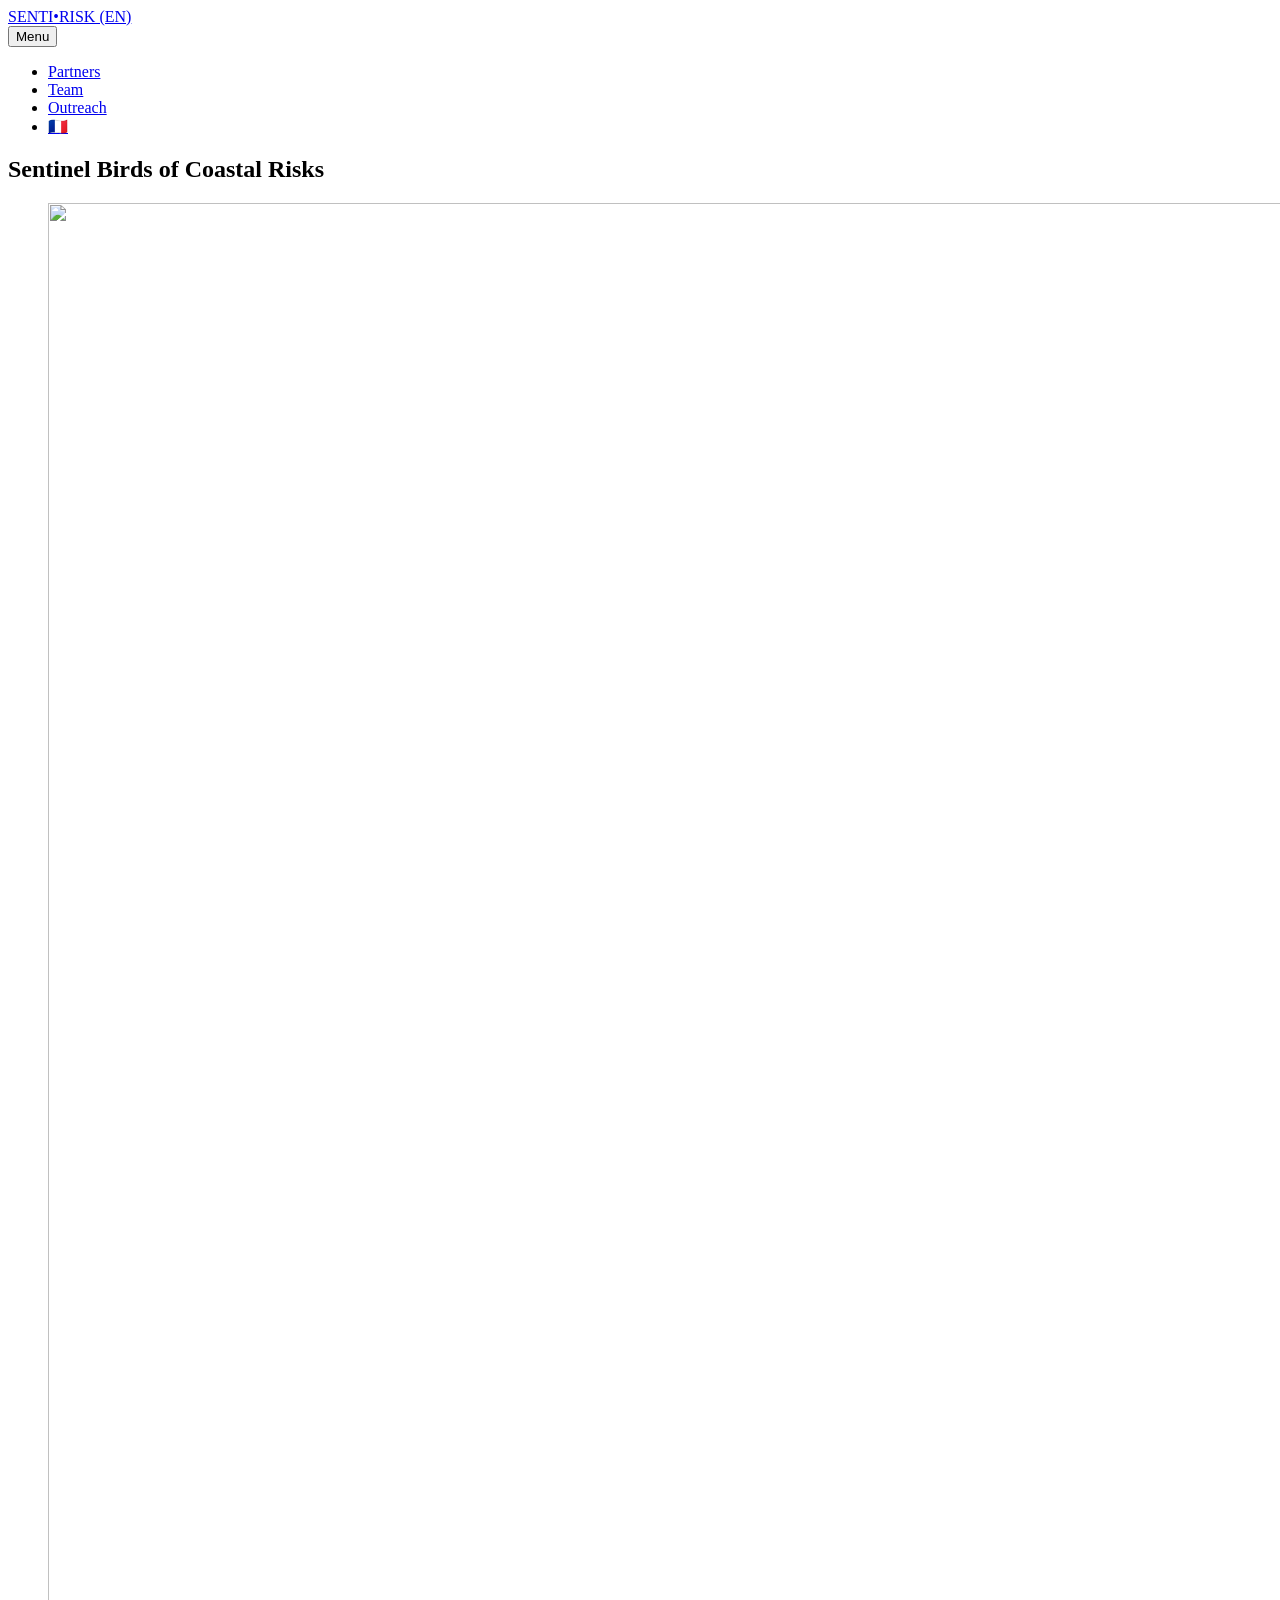
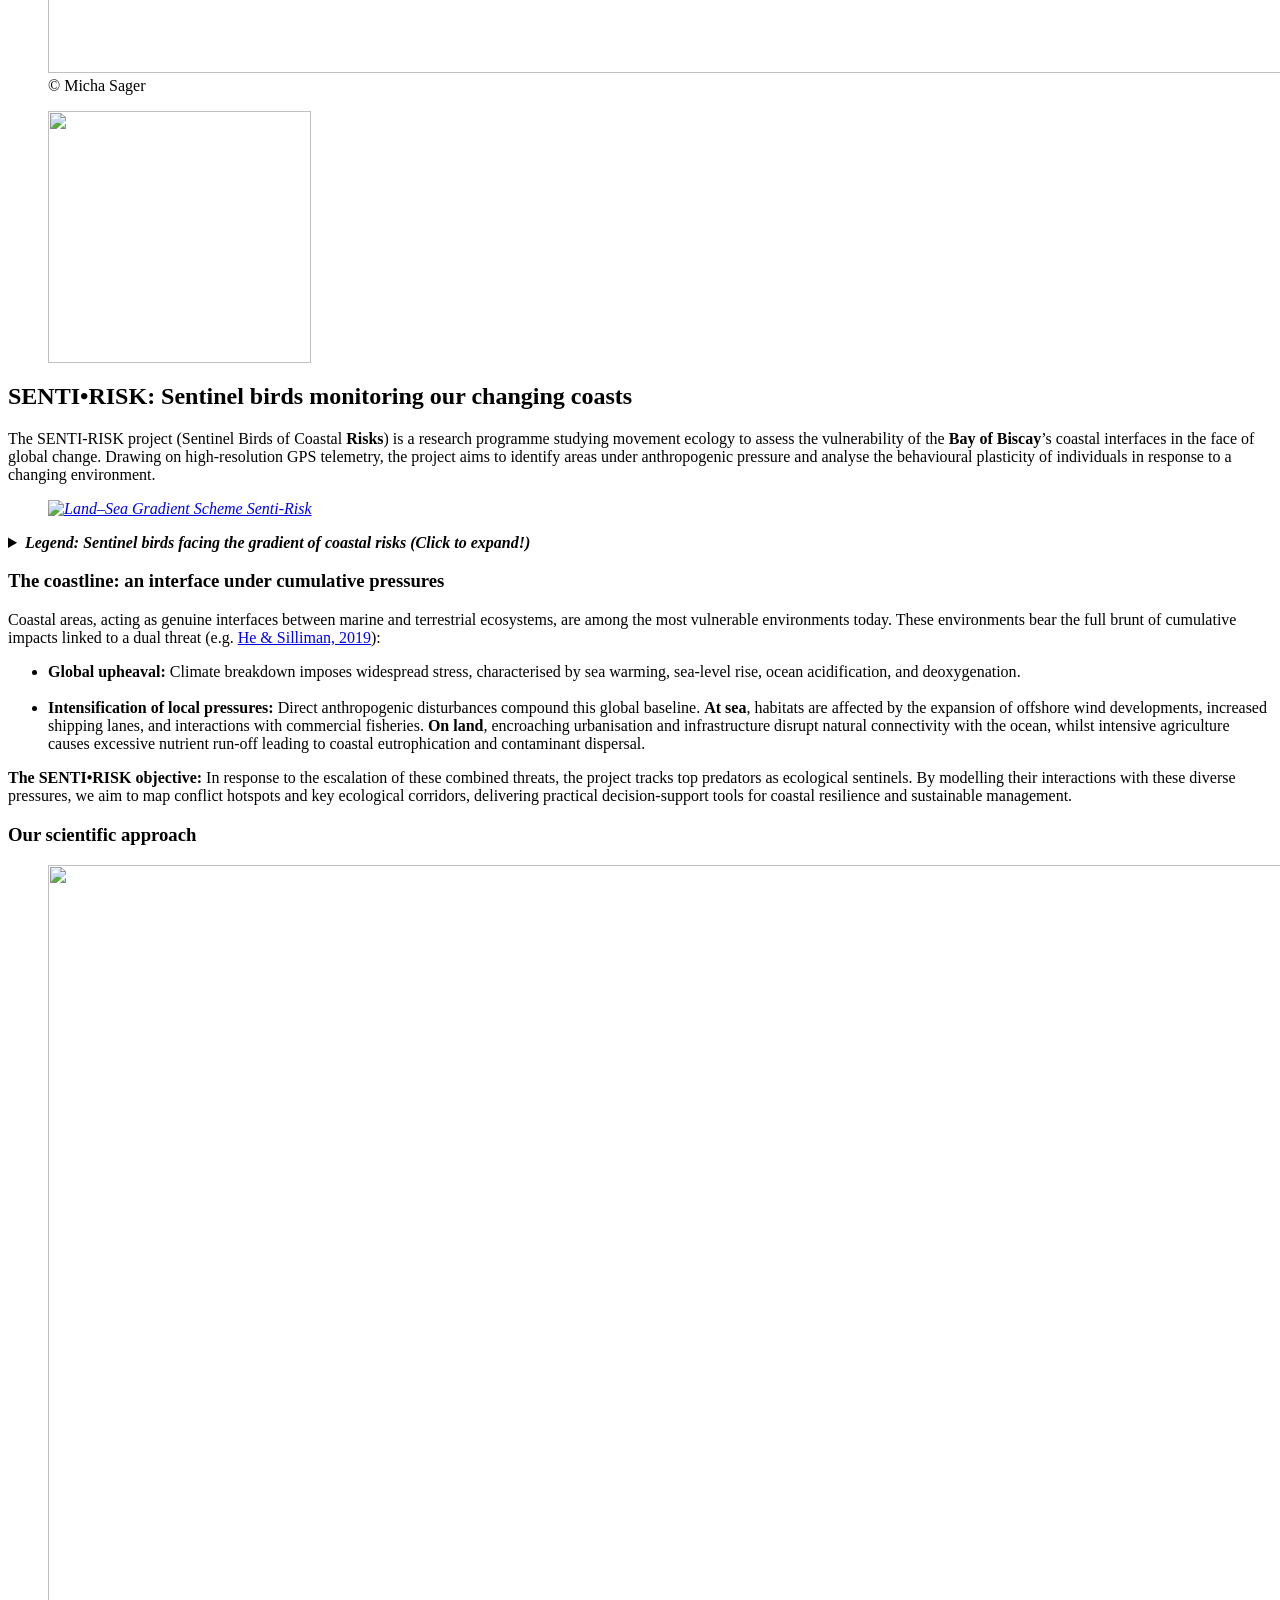
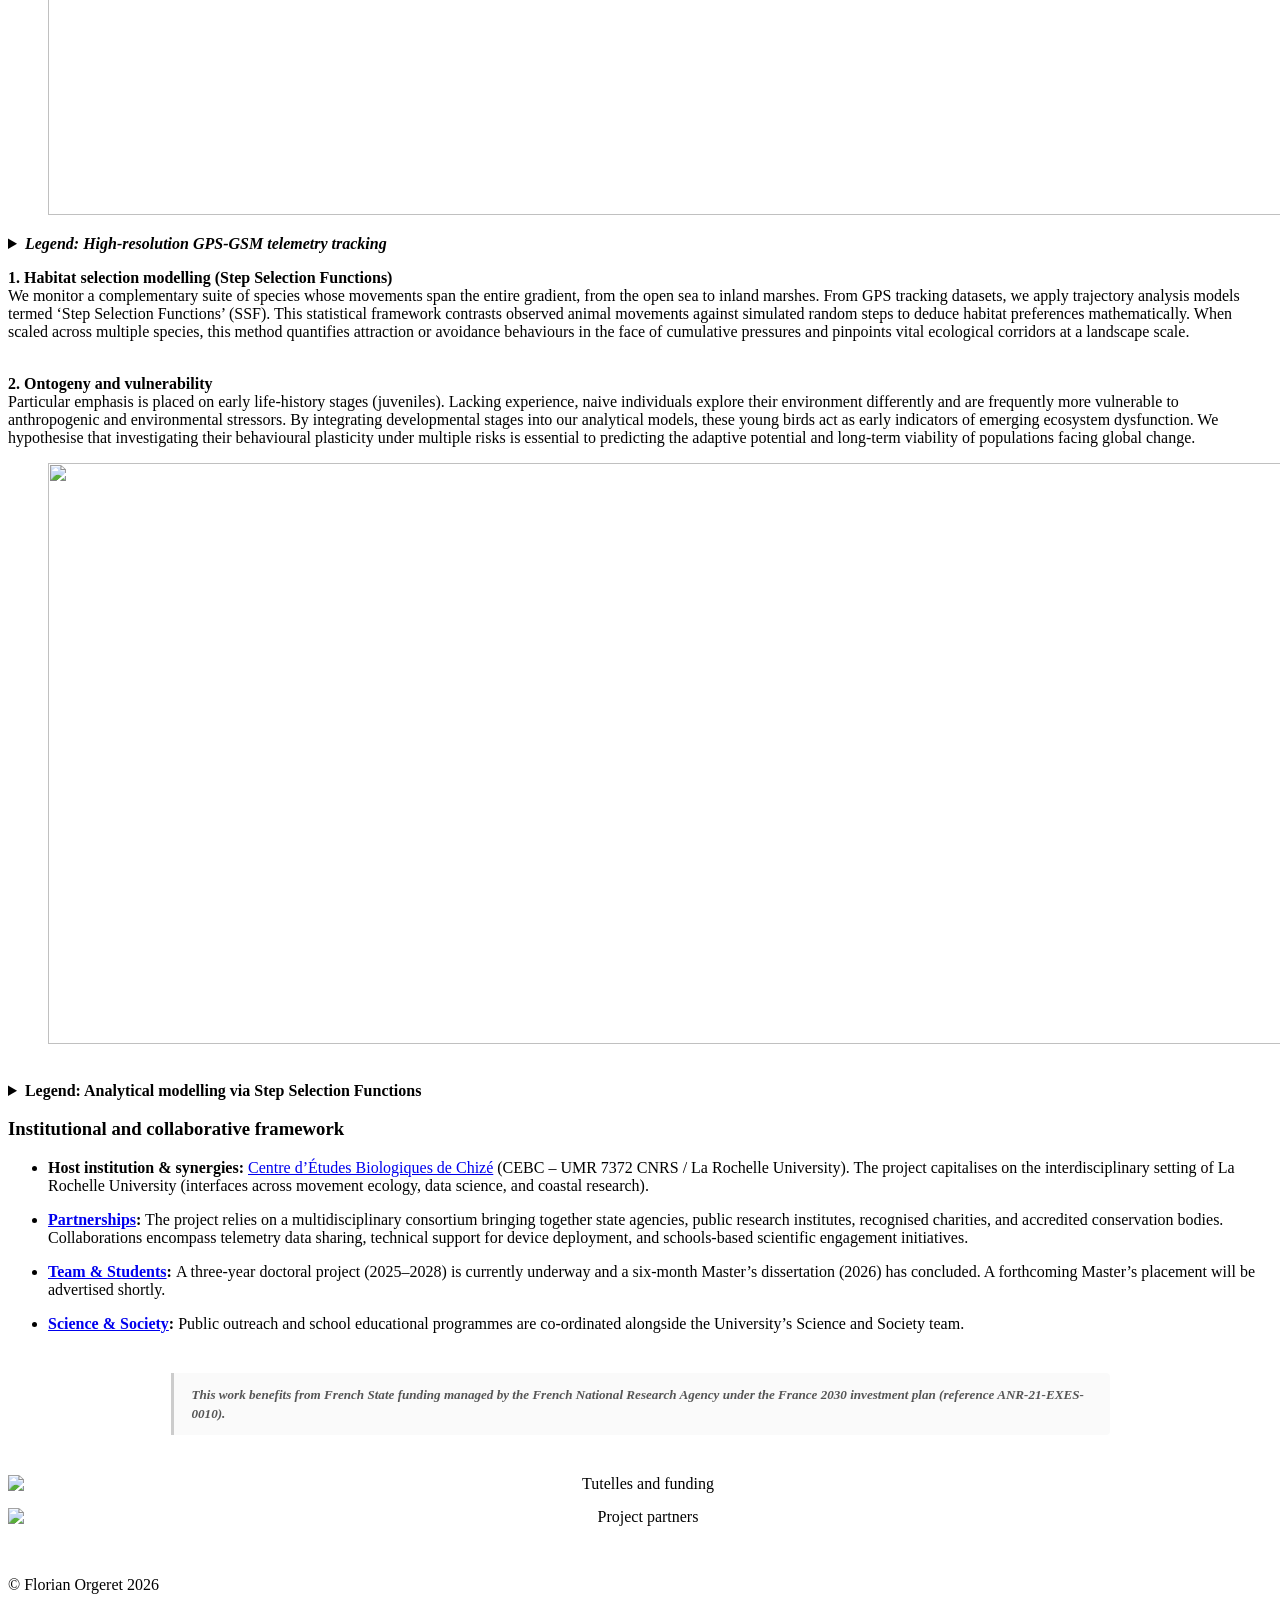
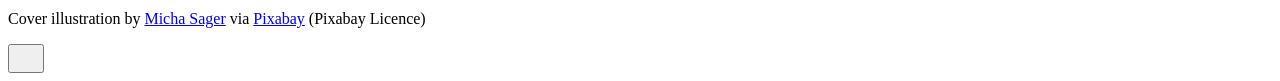
==== index.html @ 465283da "Updated from Publii" ====
<!DOCTYPE html><html lang="en-gb"><head><meta charset="utf-8"><meta http-equiv="X-UA-Compatible" content="IE=edge"><meta name="viewport" content="width=device-width,initial-scale=1"><title>Sentinel Birds of Coastal Risks - SENTI•RISK (EN)</title><meta name="generator" content="Publii Open-Source CMS for Static Site"><link rel="canonical" href="https://en.sentirisk.org/"><link rel="alternate" type="application/atom+xml" href="https://en.sentirisk.org/feed.xml" title="SENTI•RISK (EN) - RSS"><link rel="alternate" type="application/json" href="https://en.sentirisk.org/feed.json" title="SENTI•RISK (EN) - JSON"><meta property="og:title" content="Sentinel Birds of Coastal Risks"><meta property="og:image" content="https://en.sentirisk.org/media/posts/1/michasager-sea-2755908.jpg"><meta property="og:image:width" content="5464"><meta property="og:image:height" content="3070"><meta property="og:site_name" content="SENTI•RISK (EN)"><meta property="og:description" content=""><meta property="og:url" content="https://en.sentirisk.org/"><meta property="og:type" content="article"><link rel="shortcut icon" href="https://en.sentirisk.org/media/website/favicon.ico" type="image/x-icon"><link rel="stylesheet" href="https://en.sentirisk.org/assets/css/style.css?v=464461987a0ab587d348a6172d79c3ba"><script type="application/ld+json">{"@context":"http://schema.org","@type":"Article","mainEntityOfPage":{"@type":"WebPage","@id":"https://en.sentirisk.org/"},"headline":"Sentinel Birds of Coastal Risks","datePublished":"2026-03-15T22:24+01:00","dateModified":"2026-09-28T18:09+02:00","image":{"@type":"ImageObject","url":"https://en.sentirisk.org/media/posts/1/michasager-sea-2755908.jpg","height":3070,"width":5464},"description":"","author":{"@type":"Person","name":"Florian Orgeret","url":"https://en.sentirisk.org/authors/florian-orgeret/"},"publisher":{"@type":"Organization","name":"Florian Orgeret"}}</script><noscript><style>img[loading] {
                    opacity: 1;
                }</style></noscript></head><body class="page-template"><header class="top js-header"><a class="logo" href="https://en.sentirisk.org/">SENTI•RISK (EN)</a><nav class="navbar js-navbar"><button class="navbar__toggle js-toggle" aria-label="Menu" aria-haspopup="true" aria-expanded="false"><span class="navbar__toggle-box"><span class="navbar__toggle-inner">Menu</span></span></button><ul class="navbar__menu"><li><a href="https://en.sentirisk.org/partners.html" target="_self">Partners</a></li><li><a href="https://en.sentirisk.org/team.html" target="_self">Team</a></li><li><a href="https://en.sentirisk.org/outreach.html" target="_self">Outreach</a></li><li class="menu-lang"><a href="https://www.sentirisk.org/" target="_self">🇫🇷</a></li></ul></nav></header><main class="page"><article class="content"><div class="hero"><header class="hero__content"><div class="wrapper"><h1>Sentinel Birds of Coastal Risks</h1></div></header><figure class="hero__image"><div class="hero__image-wrapper"><img src="https://en.sentirisk.org/media/posts/1/michasager-sea-2755908.jpg" srcset="https://en.sentirisk.org/media/posts/1/responsive/michasager-sea-2755908-xs.jpg 640w, https://en.sentirisk.org/media/posts/1/responsive/michasager-sea-2755908-sm.jpg 768w, https://en.sentirisk.org/media/posts/1/responsive/michasager-sea-2755908-md.jpg 1024w, https://en.sentirisk.org/media/posts/1/responsive/michasager-sea-2755908-lg.jpg 1366w, https://en.sentirisk.org/media/posts/1/responsive/michasager-sea-2755908-xl.jpg 1600w, https://en.sentirisk.org/media/posts/1/responsive/michasager-sea-2755908-2xl.jpg 1920w" sizes="88vw" loading="eager" height="3070" width="5464" alt=""></div><figcaption>© Micha Sager</figcaption></figure></div><div class="entry-wrapper content__entry"><figure class="post__image post__image--left"><img loading="lazy" src="https://en.sentirisk.org/media/posts/1/Sentirisk-logo.png" alt="" width="263" height="252" sizes="(max-width: 1920px) 100vw, 1920px" srcset="https://en.sentirisk.org/media/posts/1/responsive/Sentirisk-logo-xs.png 640w, https://en.sentirisk.org/media/posts/1/responsive/Sentirisk-logo-sm.png 768w, https://en.sentirisk.org/media/posts/1/responsive/Sentirisk-logo-md.png 1024w, https://en.sentirisk.org/media/posts/1/responsive/Sentirisk-logo-lg.png 1366w, https://en.sentirisk.org/media/posts/1/responsive/Sentirisk-logo-xl.png 1600w, https://en.sentirisk.org/media/posts/1/responsive/Sentirisk-logo-2xl.png 1920w"></figure><h2 style="margin-top: 0;"><strong>SENTI•RISK: Sentinel birds monitoring our changing coasts</strong></h2><p><span class="citation-171">The SENTI-RISK project (Sentinel Birds of Coastal </span><strong><span class="citation-171">Risks</span></strong><span class="citation-171">) is a research programme studying movement ecology to assess the vulnerability of the <strong>Bay of Biscay</strong>’s coastal interfaces in the face of global change</span>. Drawing on high-resolution GPS telemetry, the project aims to identify areas under anthropogenic pressure and analyse the behavioural plasticity of individuals in response to a changing environment.</p><figure class="post__image post__image--center"><em><a href="https://en.sentirisk.org/media/posts/1/Sentirisk-gdt-2.png"><img loading="lazy" src="https://en.sentirisk.org/media/posts/1/Sentirisk-gdt-2.png" alt="Land–Sea Gradient Scheme Senti-Risk" width="2488" height="1728" sizes="(max-width: 1920px) 100vw, 1920px" srcset="https://en.sentirisk.org/media/posts/1/responsive/Sentirisk-gdt-2-xs.png 640w, https://en.sentirisk.org/media/posts/1/responsive/Sentirisk-gdt-2-sm.png 768w, https://en.sentirisk.org/media/posts/1/responsive/Sentirisk-gdt-2-md.png 1024w, https://en.sentirisk.org/media/posts/1/responsive/Sentirisk-gdt-2-lg.png 1366w, https://en.sentirisk.org/media/posts/1/responsive/Sentirisk-gdt-2-xl.png 1600w, https://en.sentirisk.org/media/posts/1/responsive/Sentirisk-gdt-2-2xl.png 1920w"></a></em></figure><p></p><details class="legend-container"><summary><em><strong>Legend: Sentinel birds facing the gradient of coastal risks (Click to expand!)</strong></em></summary><div class="legend-content"><p><em><span class="citation-132">Based on the representative example of the </span><strong data-path-to-node="5,0,1" data-index-in-node="48"><span class="citation-132">Pertuis Charentais</span></strong><span class="citation-132">, this diagram illustrates the connectivity between coastal ecosystems and the pressures studied by the project across the </span><strong data-path-to-node="5,0,1" data-index-in-node="188"><span class="citation-132">Bay of Biscay</span></strong>.</em></p><p><em><span class="circle-number">1</span> <strong>Offshore pressures and risks:</strong> This zone focuses on the intensification of offshore activities, notably the development of offshore wind farms and increased maritime traffic. Seabirds (terns, gulls) serve as indicators of the impacts of these new infrastructures.</em></p><p><em><span class="circle-number">2</span> <strong>Interface dynamics and global change:</strong> At the interface, this zone combines physical constraints associated with climate (temperatures, wind regimes) and coastal risks (tidal surges, mudflat erosion). The sentinels of this zone (gulls, curlews, brent geese) reveal the adjustment capacity of populations in response to modifications in their feeding grounds.</em></p><p><em><span class="circle-number">3</span> <strong>Terrestrial and inland anthropogenic pressures:</strong> Corresponding to the catchment area, this zone is directly affected by the impacts of urbanisation, intensive agriculture, and industrial sites. Species nesting or foraging inland (gulls, white storks) enable the quantification of pressure displacement from the coast towards the mainland.</em></p><p><em><strong>The role of sentinel species:</strong> At the top of the diagram, the GPS-tracked species act as indicators reflecting the magnitude of these three major land–sea pressure classes.</em></p></div></details><h3><span class="citation-170 citation-end-170"><strong>The coastline: an interface under cumulative pressures</strong></span></h3><p data-path-to-node="11"><span class="citation-17">Coastal areas, acting as genuine interfaces between marine and terrestrial ecosystems, are among the most vulnerable environments today</span>. These environments bear the full brunt of cumulative impacts linked to a dual threat (e.g. <a href="https://www.cell.com/current-biology/fulltext/S0960-9822(19)31092-9" target="_blank" rel="noopener noreferrer">He &amp; Silliman, 2019</a>):</p><ul><li class="source-inline-chip-container ng-star-inserted"><strong data-path-to-node="6,0,1,0" data-index-in-node="0"><span class="citation-15">Global upheaval:</span></strong><span class="citation-15"> Climate breakdown imposes widespread stress, characterised by sea warming, sea-level rise, ocean acidification, and deoxygenation</span>.<br><br></li><li><strong data-path-to-node="6,1,1,0" data-index-in-node="0"><span class="citation-14">Intensification of local pressures:</span></strong><span class="citation-14"> Direct anthropogenic disturbances compound this global baseline</span>. <strong data-path-to-node="6,1,1,4" data-index-in-node="0"><span class="citation-13">At sea</span></strong><span class="citation-13">, habitats are affected by the expansion of offshore wind developments, increased shipping lanes, and interactions with commercial fisheries</span>. <strong data-path-to-node="6,1,1,8" data-index-in-node="0"><span class="citation-12">On land</span></strong><span class="citation-12">, encroaching urbanisation and infrastructure disrupt natural connectivity with the ocean, whilst intensive agriculture causes excessive nutrient run-off leading to coastal eutrophication and contaminant dispersal</span>.</li></ul><p><strong data-path-to-node="6,2,1,0" data-index-in-node="0"><span class="citation-11">The SENTI•RISK objective:</span></strong><span class="citation-11"> In response to the escalation of these combined threats</span><span class="citation-10">, the project tracks top predators as ecological sentinels</span>. <span class="citation-9">By modelling their interactions with these diverse pressures, we aim to map conflict hotspots and key ecological corridors, delivering practical decision-support tools for coastal resilience and sustainable management</span>.</p><h3><strong>Our scientific approach</strong></h3><figure class="post__image post__image--center"><em><img loading="lazy" src="https://en.sentirisk.org/media/posts/1/Sentirisk-gsm3.png" alt="" width="4658" height="950" sizes="(max-width: 1920px) 100vw, 1920px" srcset="https://en.sentirisk.org/media/posts/1/responsive/Sentirisk-gsm3-xs.png 640w, https://en.sentirisk.org/media/posts/1/responsive/Sentirisk-gsm3-sm.png 768w, https://en.sentirisk.org/media/posts/1/responsive/Sentirisk-gsm3-md.png 1024w, https://en.sentirisk.org/media/posts/1/responsive/Sentirisk-gsm3-lg.png 1366w, https://en.sentirisk.org/media/posts/1/responsive/Sentirisk-gsm3-xl.png 1600w, https://en.sentirisk.org/media/posts/1/responsive/Sentirisk-gsm3-2xl.png 1920w"></em></figure><p></p><details class="legend-container"><summary><em><strong>Legend: High-resolution GPS-GSM telemetry tracking</strong></em></summary><div class="legend-content"><p><em>This diagram outlines our data acquisition methodology across the habitat gradient. Birds are fitted with miniaturised tags that continuously record their spatial coordinates and behaviours. These tags utilise the GSM (Global System for Mobile Communications) network to relay gathered data via terrestrial mobile networks, allowing near real-time data transmission whenever birds approach coastal or mainland relay masts.</em></p></div></details><p data-path-to-node="15"><strong data-path-to-node="3,0" data-index-in-node="0">1. Habitat selection modelling (Step Selection Functions)</strong><br><span class="citation-61">We monitor a complementary suite of species whose movements span the entire gradient, from the open sea to inland marshes</span>. <span class="citation-60">From GPS tracking datasets, we apply trajectory analysis models termed ‘Step Selection Functions’ (SSF)</span>. <span class="citation-59">This statistical framework contrasts observed animal movements against simulated random steps to deduce habitat preferences mathematically</span>. <span class="citation-58">When scaled across multiple species, this method quantifies attraction or avoidance behaviours in the face of cumulative pressures and pinpoints vital ecological corridors at a landscape scale</span>.</p><div class="source-inline-chip-container ng-star-inserted"> </div><div><strong data-path-to-node="4,0" data-index-in-node="0">2. Ontogeny and vulnerability</strong><br><span class="citation-57">Particular emphasis is placed on early life-history stages (juveniles)</span>. <span class="citation-56">Lacking experience, naive individuals explore their environment differently and are frequently more vulnerable to anthropogenic and environmental stressors</span>. <span class="citation-55">By integrating developmental stages into our analytical models, these young birds act as early indicators of emerging ecosystem dysfunction</span>. We hypothesise that <span class="citation-54">investigating their behavioural plasticity under multiple risks is essential to predicting the adaptive potential and long-term viability of populations facing global change</span>.</div><div><em><figure class="post__image post__image--center"><img loading="lazy" src="https://en.sentirisk.org/media/posts/1/SSF2.jpeg" alt="" width="1499" height="581" sizes="(max-width: 1920px) 100vw, 1920px" srcset="https://en.sentirisk.org/media/posts/1/responsive/SSF2-xs.jpeg 640w, https://en.sentirisk.org/media/posts/1/responsive/SSF2-sm.jpeg 768w, https://en.sentirisk.org/media/posts/1/responsive/SSF2-md.jpeg 1024w, https://en.sentirisk.org/media/posts/1/responsive/SSF2-lg.jpeg 1366w, https://en.sentirisk.org/media/posts/1/responsive/SSF2-xl.jpeg 1600w, https://en.sentirisk.org/media/posts/1/responsive/SSF2-2xl.jpeg 1920w"></figure><br></em></div><details class="legend-container"><summary><strong>Legend: Analytical modelling via Step Selection Functions</strong></summary><div class="legend-content"><p><em>This figure outlines the analytical workflow used to quantify the response of sentinel birds to anthropogenic and environmental pressures.</em></p><p><em><strong>A. Step selection framework:</strong> Observed trajectories (blue points) are compared against ‘random’ alternative locations (red points) drawn from empirical step-length and turning-angle distributions.</em></p><p><em><strong>B. Multi-layer integration:</strong> Movement trajectories are intersected with coastal risk layers and environmental covariates.</em></p><p><em><strong>C. Modelling in R:</strong> Statistical analyses estimate the probability of habitat selection or avoidance under cumulative environmental pressures.</em></p></div></details><h3 data-path-to-node="21">Institutional and collaborative framework</h3><ul><li><p data-path-to-node="22,0,0"><strong data-path-to-node="22,0,0" data-index-in-node="0">Host institution &amp; synergies:</strong> <a href="https://www.cebc.cnrs.fr/" target="_blank" rel="noopener noreferrer">Centre d’Études Biologiques de Chizé</a> (CEBC – UMR 7372 CNRS / La Rochelle University). The project capitalises on the interdisciplinary setting of La Rochelle University (interfaces across movement ecology, data science, and coastal research).</p></li><li><p data-path-to-node="22,0,0"><strong data-path-to-node="22,2,0" data-index-in-node="0"><a href="https://en.sentirisk.org/partners.html">Partnerships</a>:</strong> The project relies on a multidisciplinary consortium bringing together state agencies, public research institutes, recognised charities, and accredited conservation bodies. Collaborations encompass telemetry data sharing, technical support for device deployment, and schools-based scientific engagement initiatives.</p></li><li><p data-path-to-node="22,0,0"><strong><a href="https://en.sentirisk.org/team.html">Team &amp; Students</a>: </strong>A three-year doctoral project (2025–2028) is currently underway and a six-month Master’s dissertation (2026) has concluded. A forthcoming Master’s placement will be advertised shortly.<strong></strong></p></li><li><p data-path-to-node="22,0,0"><strong data-path-to-node="22,3,0" data-index-in-node="0"><a href="https://en.sentirisk.org/outreach.html">Science &amp; Society</a>:</strong> Public outreach and school educational programmes are co-ordinated alongside the University’s Science and Society team.</p></li></ul><div style="margin: 2.5rem auto 1.5rem auto; padding: 12px 18px; border-left: 3px solid #ccc; background-color: #fafafa; border-radius: 0 4px 4px 0; max-width: 900px;"><p class="align-center" style="margin: 0; font-size: 0.82rem; line-height: 1.45; color: #555; font-style: italic;"><strong>This work benefits from French State funding managed by the French National Research Agency under the France 2030 investment plan (reference ANR-21-EXES-0010).</strong></p></div><div style="text-align: center; margin: 2.5rem auto 1rem auto;"><img style="max-width: 100%; height: auto; display: block; margin: 0 auto;" src="https://en.sentirisk.org/media/posts/1/logos-finances-HD-3.png" alt="Tutelles and funding" sizes="(max-width: 1920px) 100vw, 1920px" srcset="https://en.sentirisk.org/media/posts/1/responsive/logos-finances-HD-3-xs.png 640w, https://en.sentirisk.org/media/posts/1/responsive/logos-finances-HD-3-sm.png 768w, https://en.sentirisk.org/media/posts/1/responsive/logos-finances-HD-3-md.png 1024w, https://en.sentirisk.org/media/posts/1/responsive/logos-finances-HD-3-lg.png 1366w, https://en.sentirisk.org/media/posts/1/responsive/logos-finances-HD-3-xl.png 1600w, https://en.sentirisk.org/media/posts/1/responsive/logos-finances-HD-3-2xl.png 1920w"> <img loading="lazy" style="max-width: 100%; height: auto; display: block; margin: 15px auto 0 auto;" src="https://en.sentirisk.org/media/posts/1/logos-partenaires-V2.jpeg" alt="Project partners" sizes="(max-width: 1920px) 100vw, 1920px" srcset="https://en.sentirisk.org/media/posts/1/responsive/logos-partenaires-V2-xs.jpeg 640w, https://en.sentirisk.org/media/posts/1/responsive/logos-partenaires-V2-sm.jpeg 768w, https://en.sentirisk.org/media/posts/1/responsive/logos-partenaires-V2-md.jpeg 1024w, https://en.sentirisk.org/media/posts/1/responsive/logos-partenaires-V2-lg.jpeg 1366w, https://en.sentirisk.org/media/posts/1/responsive/logos-partenaires-V2-xl.jpeg 1600w, https://en.sentirisk.org/media/posts/1/responsive/logos-partenaires-V2-2xl.jpeg 1920w"></div><p> </p></div></article></main><footer class="footer"><div class="wrapper"><div class="footer__copyright"><p>© Florian Orgeret 2026</p><p class="home-cover-credit">Cover illustration by <a href="https://pixabay.com/fr/users/michasager-6459346/" target="_blank" rel="noopener">Micha Sager</a> via <a href="https://pixabay.com/fr/photos/mer-plage-sable-rivage-rive-2755908/" target="_blank" rel="noopener">Pixabay</a> (Pixabay Licence)</p><p><script>document.addEventListener("DOMContentLoaded", function() {
    var p = window.location.pathname;
    if (p === "/" || p.endsWith("/index.html") || p.includes("/sentirisk-en/preview/index.html") || p.endsWith("/sentirisk-en/preview/")) {
      var el = document.querySelector(".home-cover-credit");
      if (el) el.style.setProperty("display", "block", "important");
    }
  });</script></p></div><button id="backToTop" class="footer__bttop" aria-label="Back to top" title="Back to top"><svg width="20" height="20"><use xlink:href="https://en.sentirisk.org/assets/svg/svg-map.svg#toparrow"/></svg></button></div></footer><script defer="defer" src="https://en.sentirisk.org/assets/js/scripts.min.js?v=700105c316933a8202041b6415abb233"></script><script>window.publiiThemeMenuConfig={mobileMenuMode:'sidebar',animationSpeed:300,submenuWidth: 'auto',doubleClickTime:500,mobileMenuExpandableSubmenus:true,relatedContainerForOverlayMenuSelector:'.top'};</script><script>var images = document.querySelectorAll('img[loading]');
        for (var i = 0; i < images.length; i++) {
            if (images[i].complete) {
                images[i].classList.add('is-loaded');
            } else {
                images[i].addEventListener('load', function () {
                    this.classList.add('is-loaded');
                }, false);
            }
        }</script></body></html>
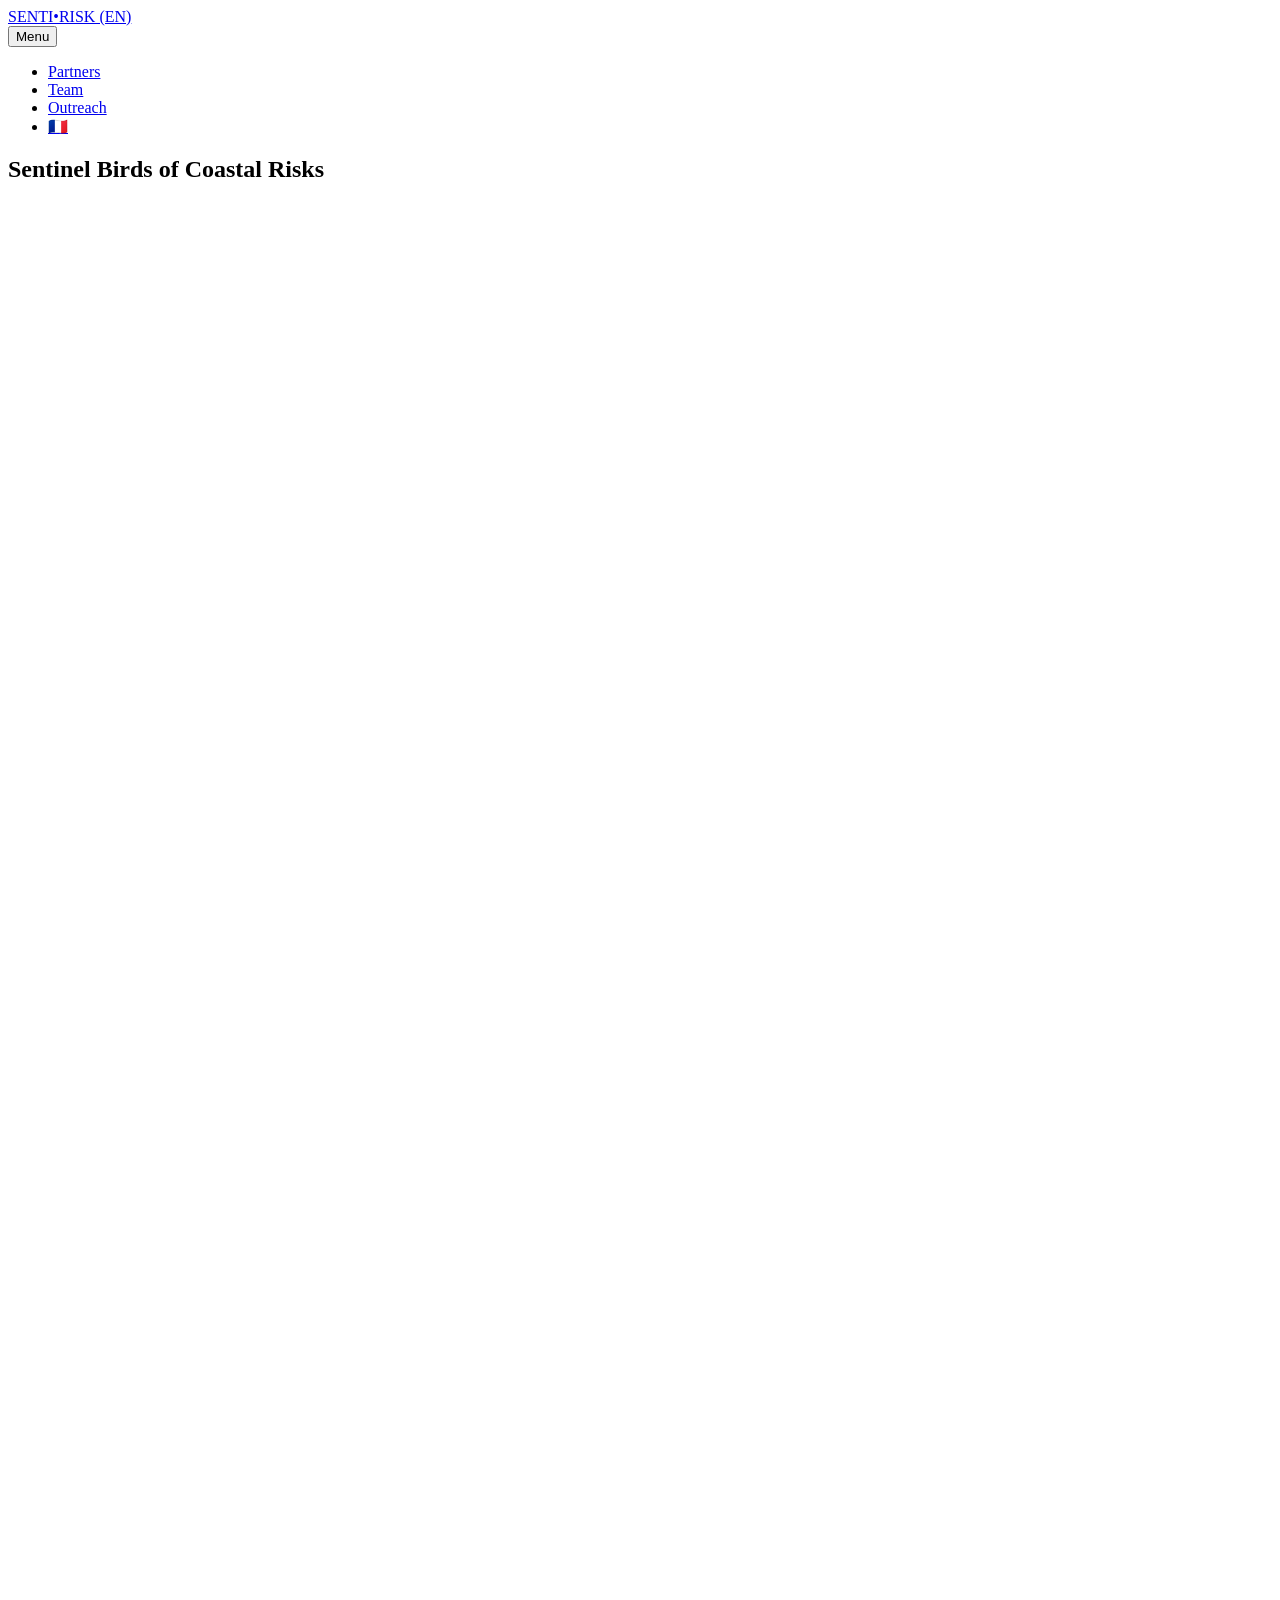
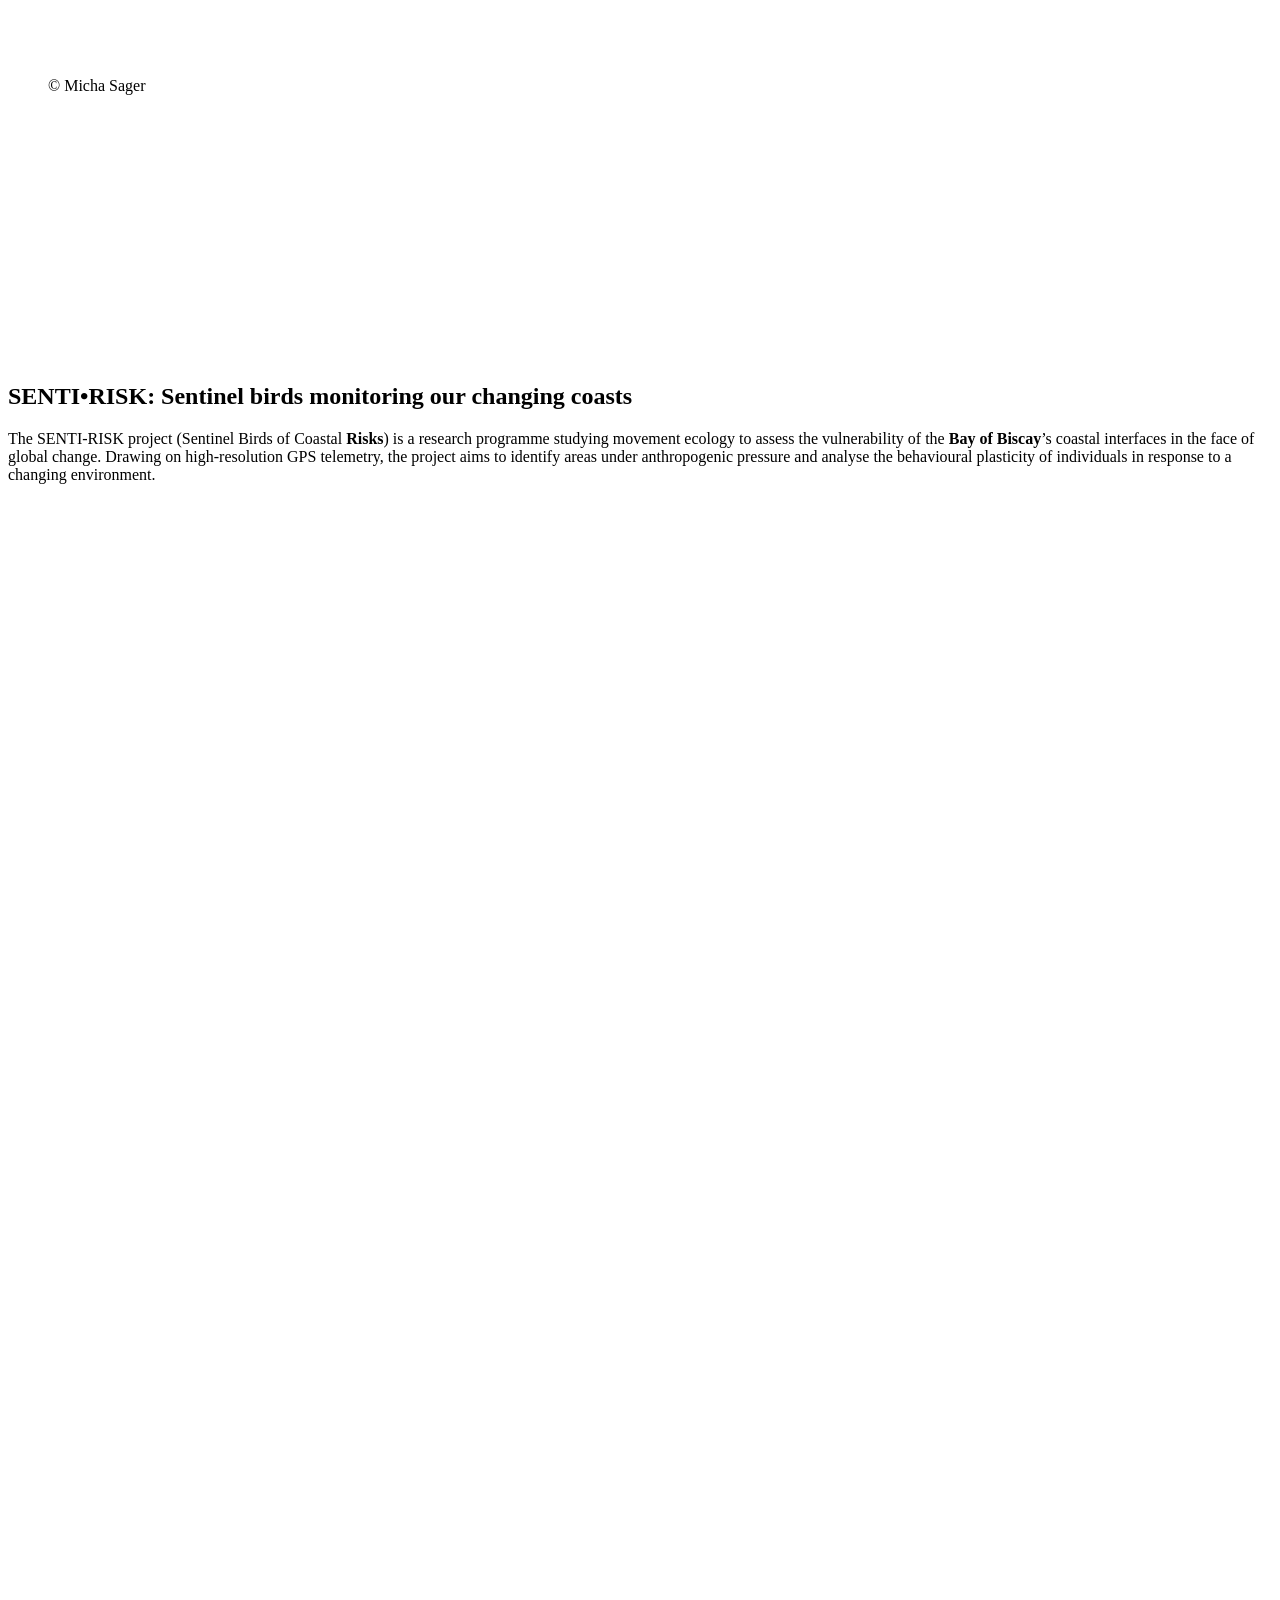
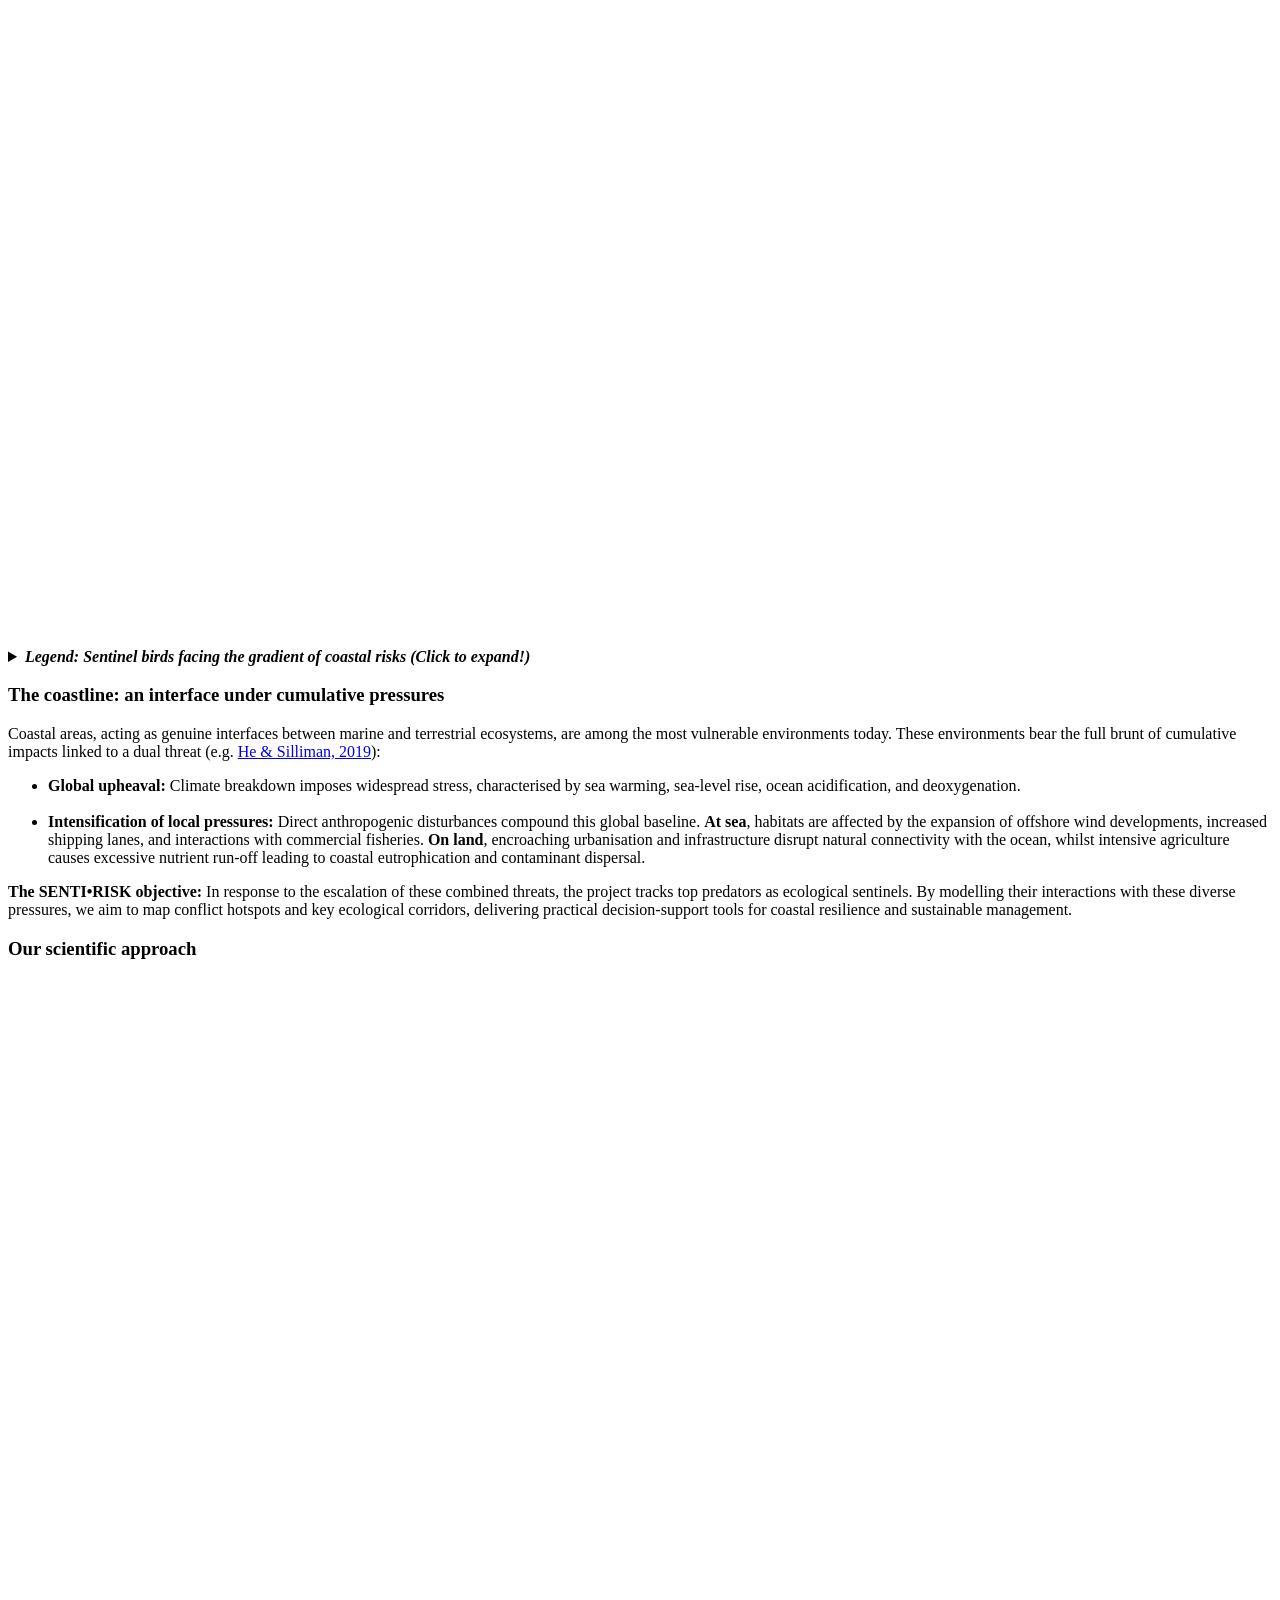
==== commit 65ee0deb: "Updated from Publii" ====
--- a/index.html
+++ b/index.html
@@ -1,4 +1,4 @@
-<!DOCTYPE html><html lang="en-gb"><head><meta charset="utf-8"><meta http-equiv="X-UA-Compatible" content="IE=edge"><meta name="viewport" content="width=device-width,initial-scale=1"><title>Sentinel Birds of Coastal Risks - SENTI•RISK (EN)</title><meta name="generator" content="Publii Open-Source CMS for Static Site"><link rel="canonical" href="https://en.sentirisk.org/"><link rel="alternate" type="application/atom+xml" href="https://en.sentirisk.org/feed.xml" title="SENTI•RISK (EN) - RSS"><link rel="alternate" type="application/json" href="https://en.sentirisk.org/feed.json" title="SENTI•RISK (EN) - JSON"><meta property="og:title" content="Sentinel Birds of Coastal Risks"><meta property="og:image" content="https://en.sentirisk.org/media/posts/1/michasager-sea-2755908.jpg"><meta property="og:image:width" content="5464"><meta property="og:image:height" content="3070"><meta property="og:site_name" content="SENTI•RISK (EN)"><meta property="og:description" content=""><meta property="og:url" content="https://en.sentirisk.org/"><meta property="og:type" content="article"><link rel="shortcut icon" href="https://en.sentirisk.org/media/website/favicon.ico" type="image/x-icon"><link rel="stylesheet" href="https://en.sentirisk.org/assets/css/style.css?v=464461987a0ab587d348a6172d79c3ba"><script type="application/ld+json">{"@context":"http://schema.org","@type":"Article","mainEntityOfPage":{"@type":"WebPage","@id":"https://en.sentirisk.org/"},"headline":"Sentinel Birds of Coastal Risks","datePublished":"2026-03-15T22:24+01:00","dateModified":"2026-09-28T18:09+02:00","image":{"@type":"ImageObject","url":"https://en.sentirisk.org/media/posts/1/michasager-sea-2755908.jpg","height":3070,"width":5464},"description":"","author":{"@type":"Person","name":"Florian Orgeret","url":"https://en.sentirisk.org/authors/florian-orgeret/"},"publisher":{"@type":"Organization","name":"Florian Orgeret"}}</script><noscript><style>img[loading] {
+<!DOCTYPE html><html lang="en-gb"><head><meta charset="utf-8"><meta http-equiv="X-UA-Compatible" content="IE=edge"><meta name="viewport" content="width=device-width,initial-scale=1"><title>Sentinel Birds of Coastal Risks - SENTI•RISK (EN)</title><meta name="generator" content="Publii Open-Source CMS for Static Site"><link rel="canonical" href="https://en.sentirisk.org/"><link rel="alternate" type="application/atom+xml" href="https://en.sentirisk.org/feed.xml" title="SENTI•RISK (EN) - RSS"><link rel="alternate" type="application/json" href="https://en.sentirisk.org/feed.json" title="SENTI•RISK (EN) - JSON"><meta property="og:title" content="Sentinel Birds of Coastal Risks"><meta property="og:image" content="https://en.sentirisk.org/media/posts/1/michasager-sea-2755908.jpg"><meta property="og:image:width" content="5464"><meta property="og:image:height" content="3070"><meta property="og:site_name" content="SENTI•RISK (EN)"><meta property="og:description" content=""><meta property="og:url" content="https://en.sentirisk.org/"><meta property="og:type" content="article"><link rel="shortcut icon" href="https://en.sentirisk.org/media/website/favicon.ico" type="image/x-icon"><link rel="stylesheet" href="https://en.sentirisk.org/assets/css/style.css?v=3c82a4e97c88370db75328e161596bfb"><script type="application/ld+json">{"@context":"http://schema.org","@type":"Article","mainEntityOfPage":{"@type":"WebPage","@id":"https://en.sentirisk.org/"},"headline":"Sentinel Birds of Coastal Risks","datePublished":"2026-03-15T22:24+01:00","dateModified":"2026-09-28T18:09+02:00","image":{"@type":"ImageObject","url":"https://en.sentirisk.org/media/posts/1/michasager-sea-2755908.jpg","height":3070,"width":5464},"description":"","author":{"@type":"Person","name":"Florian Orgeret","url":"https://en.sentirisk.org/authors/florian-orgeret/"},"publisher":{"@type":"Organization","name":"Florian Orgeret"}}</script><noscript><style>img[loading] {
                     opacity: 1;
                 }</style></noscript></head><body class="page-template"><header class="top js-header"><a class="logo" href="https://en.sentirisk.org/">SENTI•RISK (EN)</a><nav class="navbar js-navbar"><button class="navbar__toggle js-toggle" aria-label="Menu" aria-haspopup="true" aria-expanded="false"><span class="navbar__toggle-box"><span class="navbar__toggle-inner">Menu</span></span></button><ul class="navbar__menu"><li><a href="https://en.sentirisk.org/partners.html" target="_self">Partners</a></li><li><a href="https://en.sentirisk.org/team.html" target="_self">Team</a></li><li><a href="https://en.sentirisk.org/outreach.html" target="_self">Outreach</a></li><li class="menu-lang"><a href="https://www.sentirisk.org/" target="_self">🇫🇷</a></li></ul></nav></header><main class="page"><article class="content"><div class="hero"><header class="hero__content"><div class="wrapper"><h1>Sentinel Birds of Coastal Risks</h1></div></header><figure class="hero__image"><div class="hero__image-wrapper"><img src="https://en.sentirisk.org/media/posts/1/michasager-sea-2755908.jpg" srcset="https://en.sentirisk.org/media/posts/1/responsive/michasager-sea-2755908-xs.jpg 640w, https://en.sentirisk.org/media/posts/1/responsive/michasager-sea-2755908-sm.jpg 768w, https://en.sentirisk.org/media/posts/1/responsive/michasager-sea-2755908-md.jpg 1024w, https://en.sentirisk.org/media/posts/1/responsive/michasager-sea-2755908-lg.jpg 1366w, https://en.sentirisk.org/media/posts/1/responsive/michasager-sea-2755908-xl.jpg 1600w, https://en.sentirisk.org/media/posts/1/responsive/michasager-sea-2755908-2xl.jpg 1920w" sizes="88vw" loading="eager" height="3070" width="5464" alt=""></div><figcaption>© Micha Sager</figcaption></figure></div><div class="entry-wrapper content__entry"><figure class="post__image post__image--left"><img loading="lazy" src="https://en.sentirisk.org/media/posts/1/Sentirisk-logo.png" alt="" width="263" height="252" sizes="(max-width: 1920px) 100vw, 1920px" srcset="https://en.sentirisk.org/media/posts/1/responsive/Sentirisk-logo-xs.png 640w, https://en.sentirisk.org/media/posts/1/responsive/Sentirisk-logo-sm.png 768w, https://en.sentirisk.org/media/posts/1/responsive/Sentirisk-logo-md.png 1024w, https://en.sentirisk.org/media/posts/1/responsive/Sentirisk-logo-lg.png 1366w, https://en.sentirisk.org/media/posts/1/responsive/Sentirisk-logo-xl.png 1600w, https://en.sentirisk.org/media/posts/1/responsive/Sentirisk-logo-2xl.png 1920w"></figure><h2 style="margin-top: 0;"><strong>SENTI•RISK: Sentinel birds monitoring our changing coasts</strong></h2><p><span class="citation-171">The SENTI-RISK project (Sentinel Birds of Coastal </span><strong><span class="citation-171">Risks</span></strong><span class="citation-171">) is a research programme studying movement ecology to assess the vulnerability of the <strong>Bay of Biscay</strong>’s coastal interfaces in the face of global change</span>. Drawing on high-resolution GPS telemetry, the project aims to identify areas under anthropogenic pressure and analyse the behavioural plasticity of individuals in response to a changing environment.</p><figure class="post__image post__image--center"><em><a href="https://en.sentirisk.org/media/posts/1/Sentirisk-gdt-2.png"><img loading="lazy" src="https://en.sentirisk.org/media/posts/1/Sentirisk-gdt-2.png" alt="Land–Sea Gradient Scheme Senti-Risk" width="2488" height="1728" sizes="(max-width: 1920px) 100vw, 1920px" srcset="https://en.sentirisk.org/media/posts/1/responsive/Sentirisk-gdt-2-xs.png 640w, https://en.sentirisk.org/media/posts/1/responsive/Sentirisk-gdt-2-sm.png 768w, https://en.sentirisk.org/media/posts/1/responsive/Sentirisk-gdt-2-md.png 1024w, https://en.sentirisk.org/media/posts/1/responsive/Sentirisk-gdt-2-lg.png 1366w, https://en.sentirisk.org/media/posts/1/responsive/Sentirisk-gdt-2-xl.png 1600w, https://en.sentirisk.org/media/posts/1/responsive/Sentirisk-gdt-2-2xl.png 1920w"></a></em></figure><p></p><details class="legend-container"><summary><em><strong>Legend: Sentinel birds facing the gradient of coastal risks (Click to expand!)</strong></em></summary><div class="legend-content"><p><em><span class="citation-132">Based on the representative example of the </span><strong data-path-to-node="5,0,1" data-index-in-node="48"><span class="citation-132">Pertuis Charentais</span></strong><span class="citation-132">, this diagram illustrates the connectivity between coastal ecosystems and the pressures studied by the project across the </span><strong data-path-to-node="5,0,1" data-index-in-node="188"><span class="citation-132">Bay of Biscay</span></strong>.</em></p><p><em><span class="circle-number">1</span> <strong>Offshore pressures and risks:</strong> This zone focuses on the intensification of offshore activities, notably the development of offshore wind farms and increased maritime traffic. Seabirds (terns, gulls) serve as indicators of the impacts of these new infrastructures.</em></p><p><em><span class="circle-number">2</span> <strong>Interface dynamics and global change:</strong> At the interface, this zone combines physical constraints associated with climate (temperatures, wind regimes) and coastal risks (tidal surges, mudflat erosion). The sentinels of this zone (gulls, curlews, brent geese) reveal the adjustment capacity of populations in response to modifications in their feeding grounds.</em></p><p><em><span class="circle-number">3</span> <strong>Terrestrial and inland anthropogenic pressures:</strong> Corresponding to the catchment area, this zone is directly affected by the impacts of urbanisation, intensive agriculture, and industrial sites. Species nesting or foraging inland (gulls, white storks) enable the quantification of pressure displacement from the coast towards the mainland.</em></p><p><em><strong>The role of sentinel species:</strong> At the top of the diagram, the GPS-tracked species act as indicators reflecting the magnitude of these three major land–sea pressure classes.</em></p></div></details><h3><span class="citation-170 citation-end-170"><strong>The coastline: an interface under cumulative pressures</strong></span></h3><p data-path-to-node="11"><span class="citation-17">Coastal areas, acting as genuine interfaces between marine and terrestrial ecosystems, are among the most vulnerable environments today</span>. These environments bear the full brunt of cumulative impacts linked to a dual threat (e.g. <a href="https://www.cell.com/current-biology/fulltext/S0960-9822(19)31092-9" target="_blank" rel="noopener noreferrer">He &amp; Silliman, 2019</a>):</p><ul><li class="source-inline-chip-container ng-star-inserted"><strong data-path-to-node="6,0,1,0" data-index-in-node="0"><span class="citation-15">Global upheaval:</span></strong><span class="citation-15"> Climate breakdown imposes widespread stress, characterised by sea warming, sea-level rise, ocean acidification, and deoxygenation</span>.<br><br></li><li><strong data-path-to-node="6,1,1,0" data-index-in-node="0"><span class="citation-14">Intensification of local pressures:</span></strong><span class="citation-14"> Direct anthropogenic disturbances compound this global baseline</span>. <strong data-path-to-node="6,1,1,4" data-index-in-node="0"><span class="citation-13">At sea</span></strong><span class="citation-13">, habitats are affected by the expansion of offshore wind developments, increased shipping lanes, and interactions with commercial fisheries</span>. <strong data-path-to-node="6,1,1,8" data-index-in-node="0"><span class="citation-12">On land</span></strong><span class="citation-12">, encroaching urbanisation and infrastructure disrupt natural connectivity with the ocean, whilst intensive agriculture causes excessive nutrient run-off leading to coastal eutrophication and contaminant dispersal</span>.</li></ul><p><strong data-path-to-node="6,2,1,0" data-index-in-node="0"><span class="citation-11">The SENTI•RISK objective:</span></strong><span class="citation-11"> In response to the escalation of these combined threats</span><span class="citation-10">, the project tracks top predators as ecological sentinels</span>. <span class="citation-9">By modelling their interactions with these diverse pressures, we aim to map conflict hotspots and key ecological corridors, delivering practical decision-support tools for coastal resilience and sustainable management</span>.</p><h3><strong>Our scientific approach</strong></h3><figure class="post__image post__image--center"><em><img loading="lazy" src="https://en.sentirisk.org/media/posts/1/Sentirisk-gsm3.png" alt="" width="4658" height="950" sizes="(max-width: 1920px) 100vw, 1920px" srcset="https://en.sentirisk.org/media/posts/1/responsive/Sentirisk-gsm3-xs.png 640w, https://en.sentirisk.org/media/posts/1/responsive/Sentirisk-gsm3-sm.png 768w, https://en.sentirisk.org/media/posts/1/responsive/Sentirisk-gsm3-md.png 1024w, https://en.sentirisk.org/media/posts/1/responsive/Sentirisk-gsm3-lg.png 1366w, https://en.sentirisk.org/media/posts/1/responsive/Sentirisk-gsm3-xl.png 1600w, https://en.sentirisk.org/media/posts/1/responsive/Sentirisk-gsm3-2xl.png 1920w"></em></figure><p></p><details class="legend-container"><summary><em><strong>Legend: High-resolution GPS-GSM telemetry tracking</strong></em></summary><div class="legend-content"><p><em>This diagram outlines our data acquisition methodology across the habitat gradient. Birds are fitted with miniaturised tags that continuously record their spatial coordinates and behaviours. These tags utilise the GSM (Global System for Mobile Communications) network to relay gathered data via terrestrial mobile networks, allowing near real-time data transmission whenever birds approach coastal or mainland relay masts.</em></p></div></details><p data-path-to-node="15"><strong data-path-to-node="3,0" data-index-in-node="0">1. Habitat selection modelling (Step Selection Functions)</strong><br><span class="citation-61">We monitor a complementary suite of species whose movements span the entire gradient, from the open sea to inland marshes</span>. <span class="citation-60">From GPS tracking datasets, we apply trajectory analysis models termed ‘Step Selection Functions’ (SSF)</span>. <span class="citation-59">This statistical framework contrasts observed animal movements against simulated random steps to deduce habitat preferences mathematically</span>. <span class="citation-58">When scaled across multiple species, this method quantifies attraction or avoidance behaviours in the face of cumulative pressures and pinpoints vital ecological corridors at a landscape scale</span>.</p><div class="source-inline-chip-container ng-star-inserted"> </div><div><strong data-path-to-node="4,0" data-index-in-node="0">2. Ontogeny and vulnerability</strong><br><span class="citation-57">Particular emphasis is placed on early life-history stages (juveniles)</span>. <span class="citation-56">Lacking experience, naive individuals explore their environment differently and are frequently more vulnerable to anthropogenic and environmental stressors</span>. <span class="citation-55">By integrating developmental stages into our analytical models, these young birds act as early indicators of emerging ecosystem dysfunction</span>. We hypothesise that <span class="citation-54">investigating their behavioural plasticity under multiple risks is essential to predicting the adaptive potential and long-term viability of populations facing global change</span>.</div><div><em><figure class="post__image post__image--center"><img loading="lazy" src="https://en.sentirisk.org/media/posts/1/SSF2.jpeg" alt="" width="1499" height="581" sizes="(max-width: 1920px) 100vw, 1920px" srcset="https://en.sentirisk.org/media/posts/1/responsive/SSF2-xs.jpeg 640w, https://en.sentirisk.org/media/posts/1/responsive/SSF2-sm.jpeg 768w, https://en.sentirisk.org/media/posts/1/responsive/SSF2-md.jpeg 1024w, https://en.sentirisk.org/media/posts/1/responsive/SSF2-lg.jpeg 1366w, https://en.sentirisk.org/media/posts/1/responsive/SSF2-xl.jpeg 1600w, https://en.sentirisk.org/media/posts/1/responsive/SSF2-2xl.jpeg 1920w"></figure><br></em></div><details class="legend-container"><summary><strong>Legend: Analytical modelling via Step Selection Functions</strong></summary><div class="legend-content"><p><em>This figure outlines the analytical workflow used to quantify the response of sentinel birds to anthropogenic and environmental pressures.</em></p><p><em><strong>A. Step selection framework:</strong> Observed trajectories (blue points) are compared against ‘random’ alternative locations (red points) drawn from empirical step-length and turning-angle distributions.</em></p><p><em><strong>B. Multi-layer integration:</strong> Movement trajectories are intersected with coastal risk layers and environmental covariates.</em></p><p><em><strong>C. Modelling in R:</strong> Statistical analyses estimate the probability of habitat selection or avoidance under cumulative environmental pressures.</em></p></div></details><h3 data-path-to-node="21">Institutional and collaborative framework</h3><ul><li><p data-path-to-node="22,0,0"><strong data-path-to-node="22,0,0" data-index-in-node="0">Host institution &amp; synergies:</strong> <a href="https://www.cebc.cnrs.fr/" target="_blank" rel="noopener noreferrer">Centre d’Études Biologiques de Chizé</a> (CEBC – UMR 7372 CNRS / La Rochelle University). The project capitalises on the interdisciplinary setting of La Rochelle University (interfaces across movement ecology, data science, and coastal research).</p></li><li><p data-path-to-node="22,0,0"><strong data-path-to-node="22,2,0" data-index-in-node="0"><a href="https://en.sentirisk.org/partners.html">Partnerships</a>:</strong> The project relies on a multidisciplinary consortium bringing together state agencies, public research institutes, recognised charities, and accredited conservation bodies. Collaborations encompass telemetry data sharing, technical support for device deployment, and schools-based scientific engagement initiatives.</p></li><li><p data-path-to-node="22,0,0"><strong><a href="https://en.sentirisk.org/team.html">Team &amp; Students</a>: </strong>A three-year doctoral project (2025–2028) is currently underway and a six-month Master’s dissertation (2026) has concluded. A forthcoming Master’s placement will be advertised shortly.<strong></strong></p></li><li><p data-path-to-node="22,0,0"><strong data-path-to-node="22,3,0" data-index-in-node="0"><a href="https://en.sentirisk.org/outreach.html">Science &amp; Society</a>:</strong> Public outreach and school educational programmes are co-ordinated alongside the University’s Science and Society team.</p></li></ul><div style="margin: 2.5rem auto 1.5rem auto; padding: 12px 18px; border-left: 3px solid #ccc; background-color: #fafafa; border-radius: 0 4px 4px 0; max-width: 900px;"><p class="align-center" style="margin: 0; font-size: 0.82rem; line-height: 1.45; color: #555; font-style: italic;"><strong>This work benefits from French State funding managed by the French National Research Agency under the France 2030 investment plan (reference ANR-21-EXES-0010).</strong></p></div><div style="text-align: center; margin: 2.5rem auto 1rem auto;"><img style="max-width: 100%; height: auto; display: block; margin: 0 auto;" src="https://en.sentirisk.org/media/posts/1/logos-finances-HD-3.png" alt="Tutelles and funding" sizes="(max-width: 1920px) 100vw, 1920px" srcset="https://en.sentirisk.org/media/posts/1/responsive/logos-finances-HD-3-xs.png 640w, https://en.sentirisk.org/media/posts/1/responsive/logos-finances-HD-3-sm.png 768w, https://en.sentirisk.org/media/posts/1/responsive/logos-finances-HD-3-md.png 1024w, https://en.sentirisk.org/media/posts/1/responsive/logos-finances-HD-3-lg.png 1366w, https://en.sentirisk.org/media/posts/1/responsive/logos-finances-HD-3-xl.png 1600w, https://en.sentirisk.org/media/posts/1/responsive/logos-finances-HD-3-2xl.png 1920w"> <img loading="lazy" style="max-width: 100%; height: auto; display: block; margin: 15px auto 0 auto;" src="https://en.sentirisk.org/media/posts/1/logos-partenaires-V2.jpeg" alt="Project partners" sizes="(max-width: 1920px) 100vw, 1920px" srcset="https://en.sentirisk.org/media/posts/1/responsive/logos-partenaires-V2-xs.jpeg 640w, https://en.sentirisk.org/media/posts/1/responsive/logos-partenaires-V2-sm.jpeg 768w, https://en.sentirisk.org/media/posts/1/responsive/logos-partenaires-V2-md.jpeg 1024w, https://en.sentirisk.org/media/posts/1/responsive/logos-partenaires-V2-lg.jpeg 1366w, https://en.sentirisk.org/media/posts/1/responsive/logos-partenaires-V2-xl.jpeg 1600w, https://en.sentirisk.org/media/posts/1/responsive/logos-partenaires-V2-2xl.jpeg 1920w"></div><p> </p></div></article></main><footer class="footer"><div class="wrapper"><div class="footer__copyright"><p>© Florian Orgeret 2026</p><p class="home-cover-credit">Cover illustration by <a href="https://pixabay.com/fr/users/michasager-6459346/" target="_blank" rel="noopener">Micha Sager</a> via <a href="https://pixabay.com/fr/photos/mer-plage-sable-rivage-rive-2755908/" target="_blank" rel="noopener">Pixabay</a> (Pixabay Licence)</p><p><script>document.addEventListener("DOMContentLoaded", function() {
     var p = window.location.pathname;
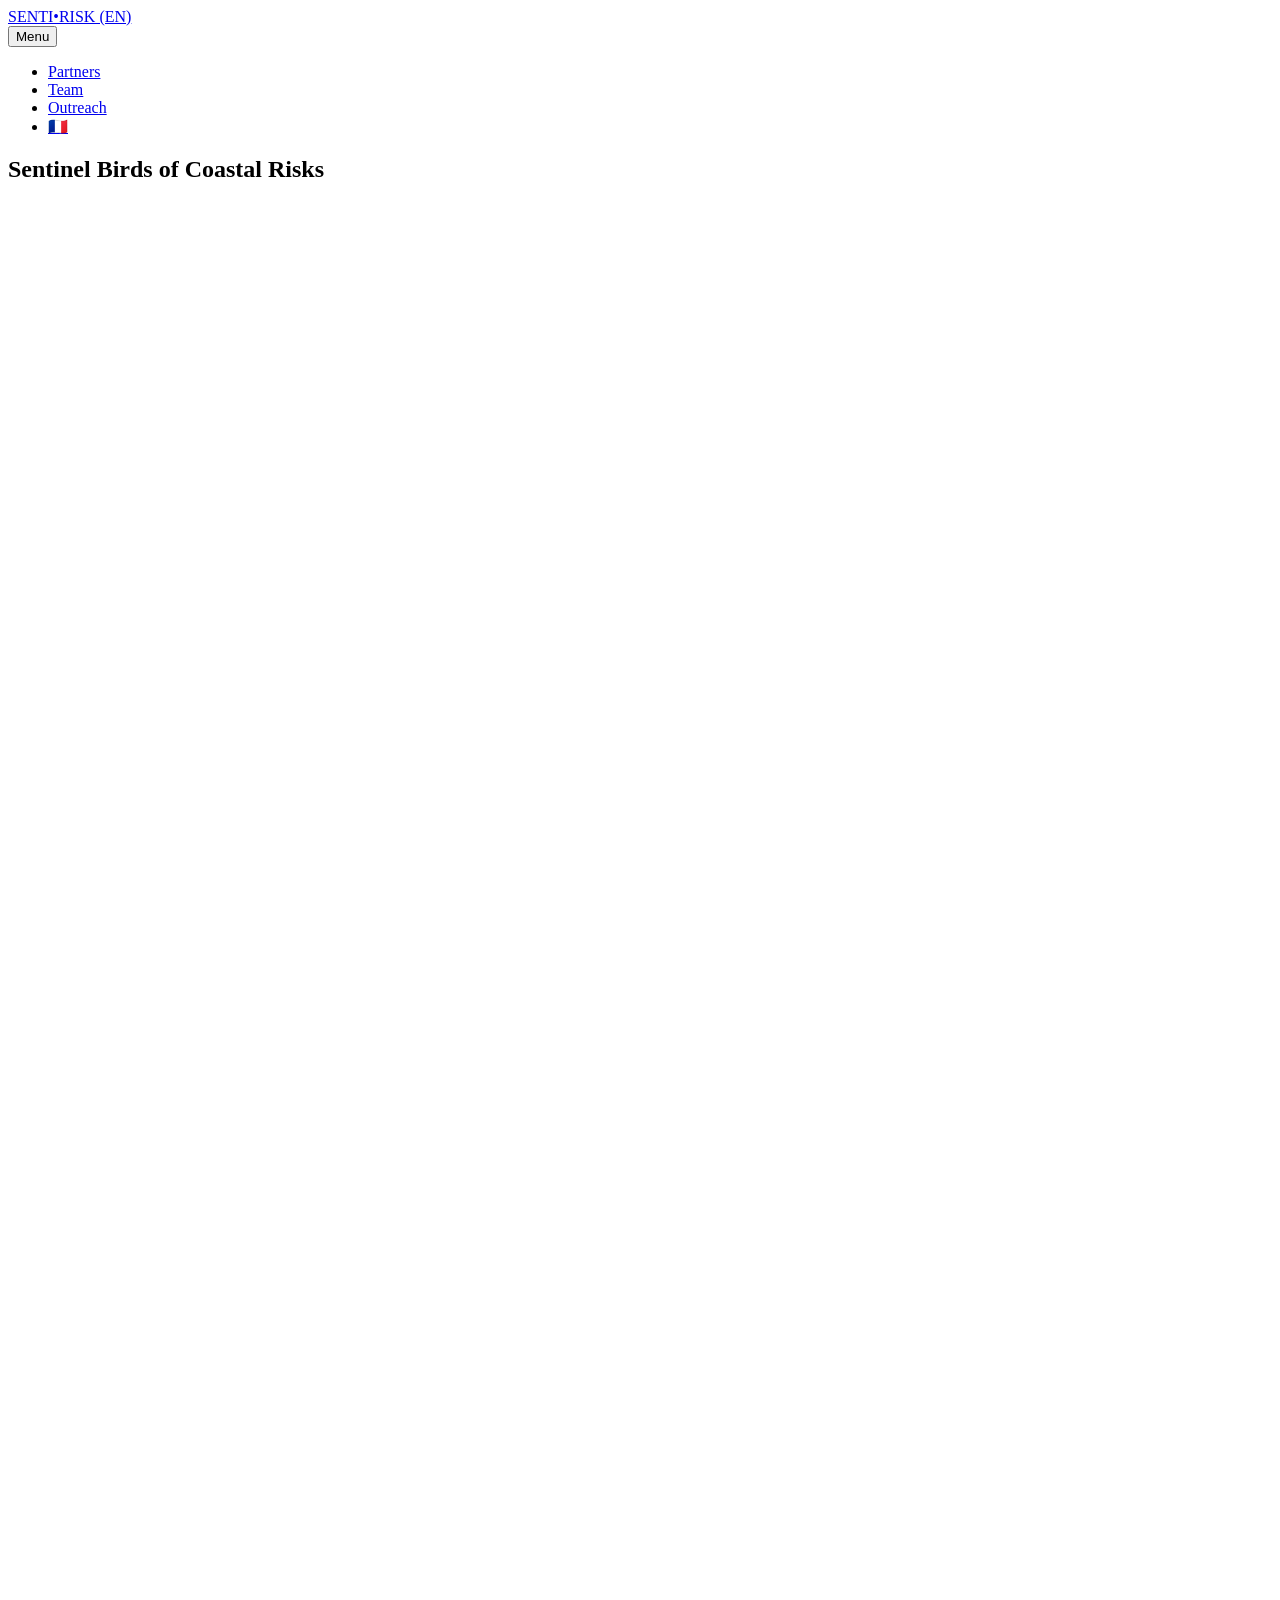
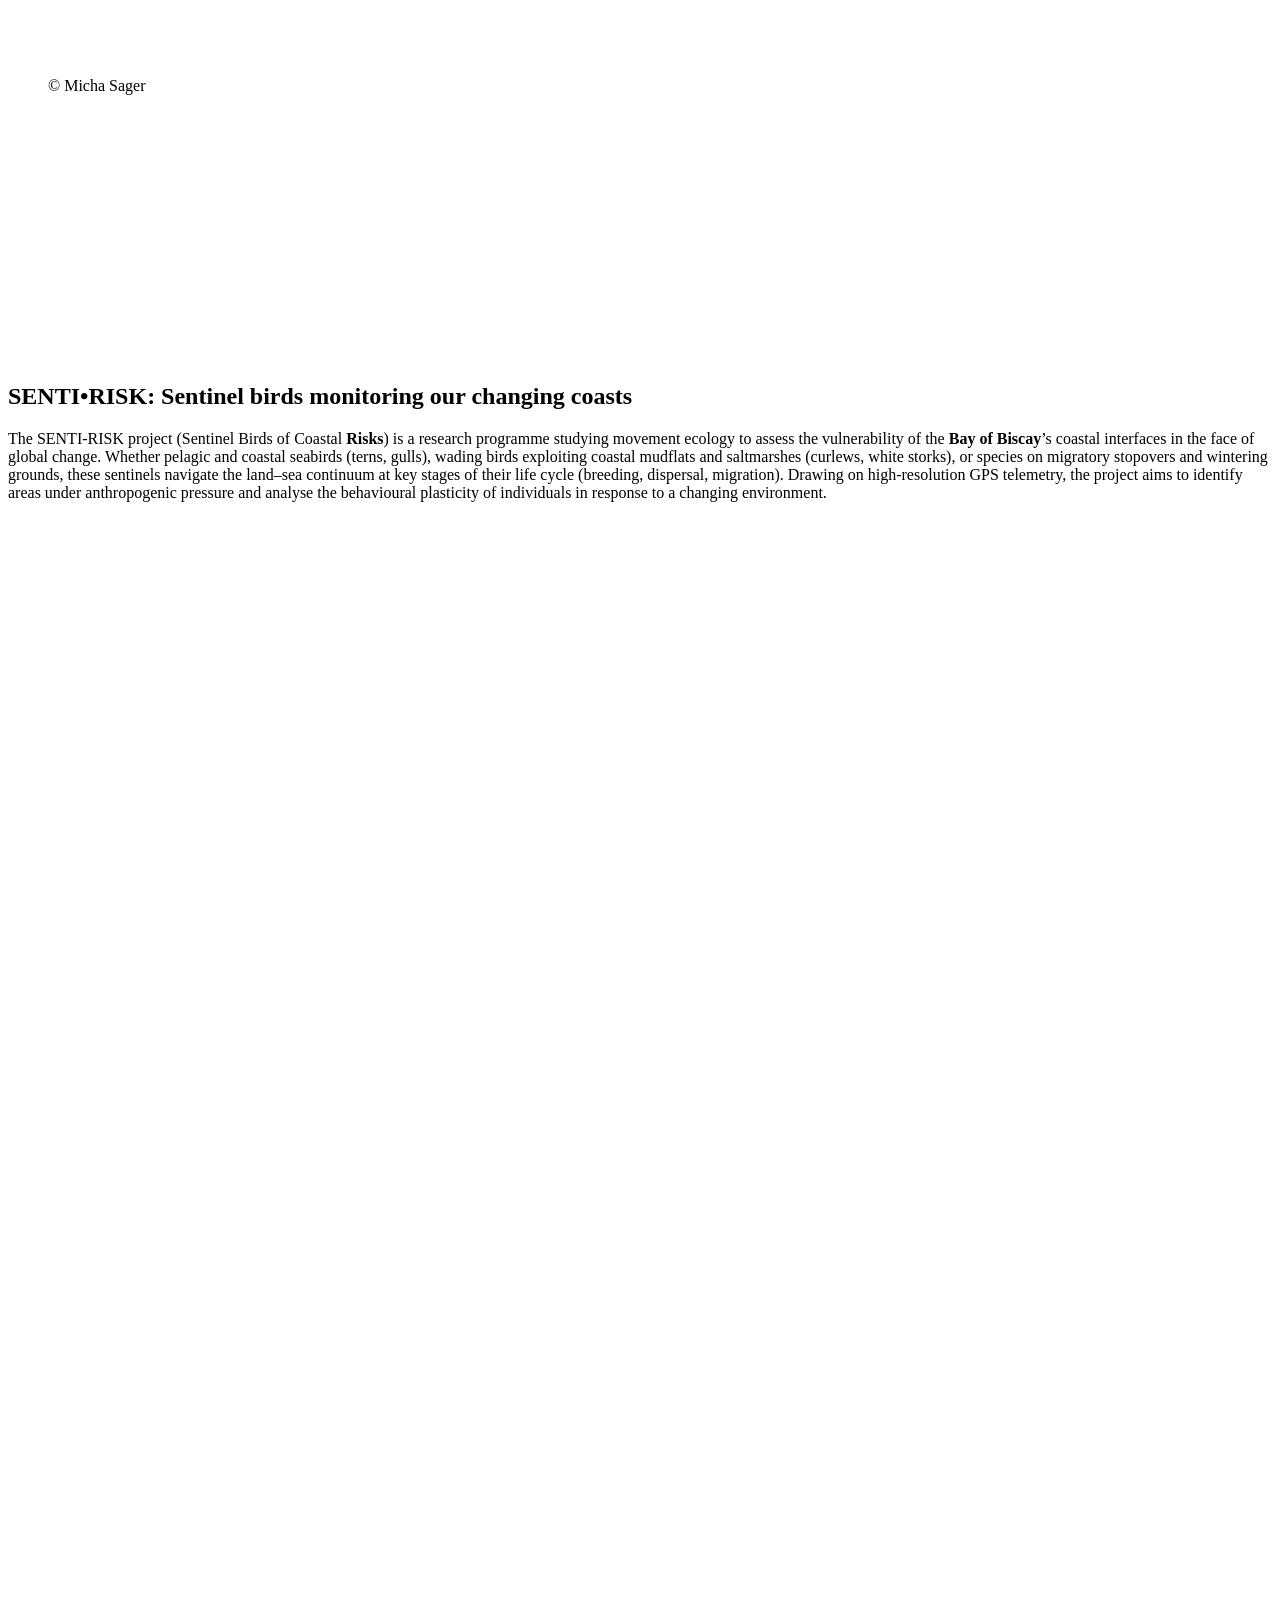
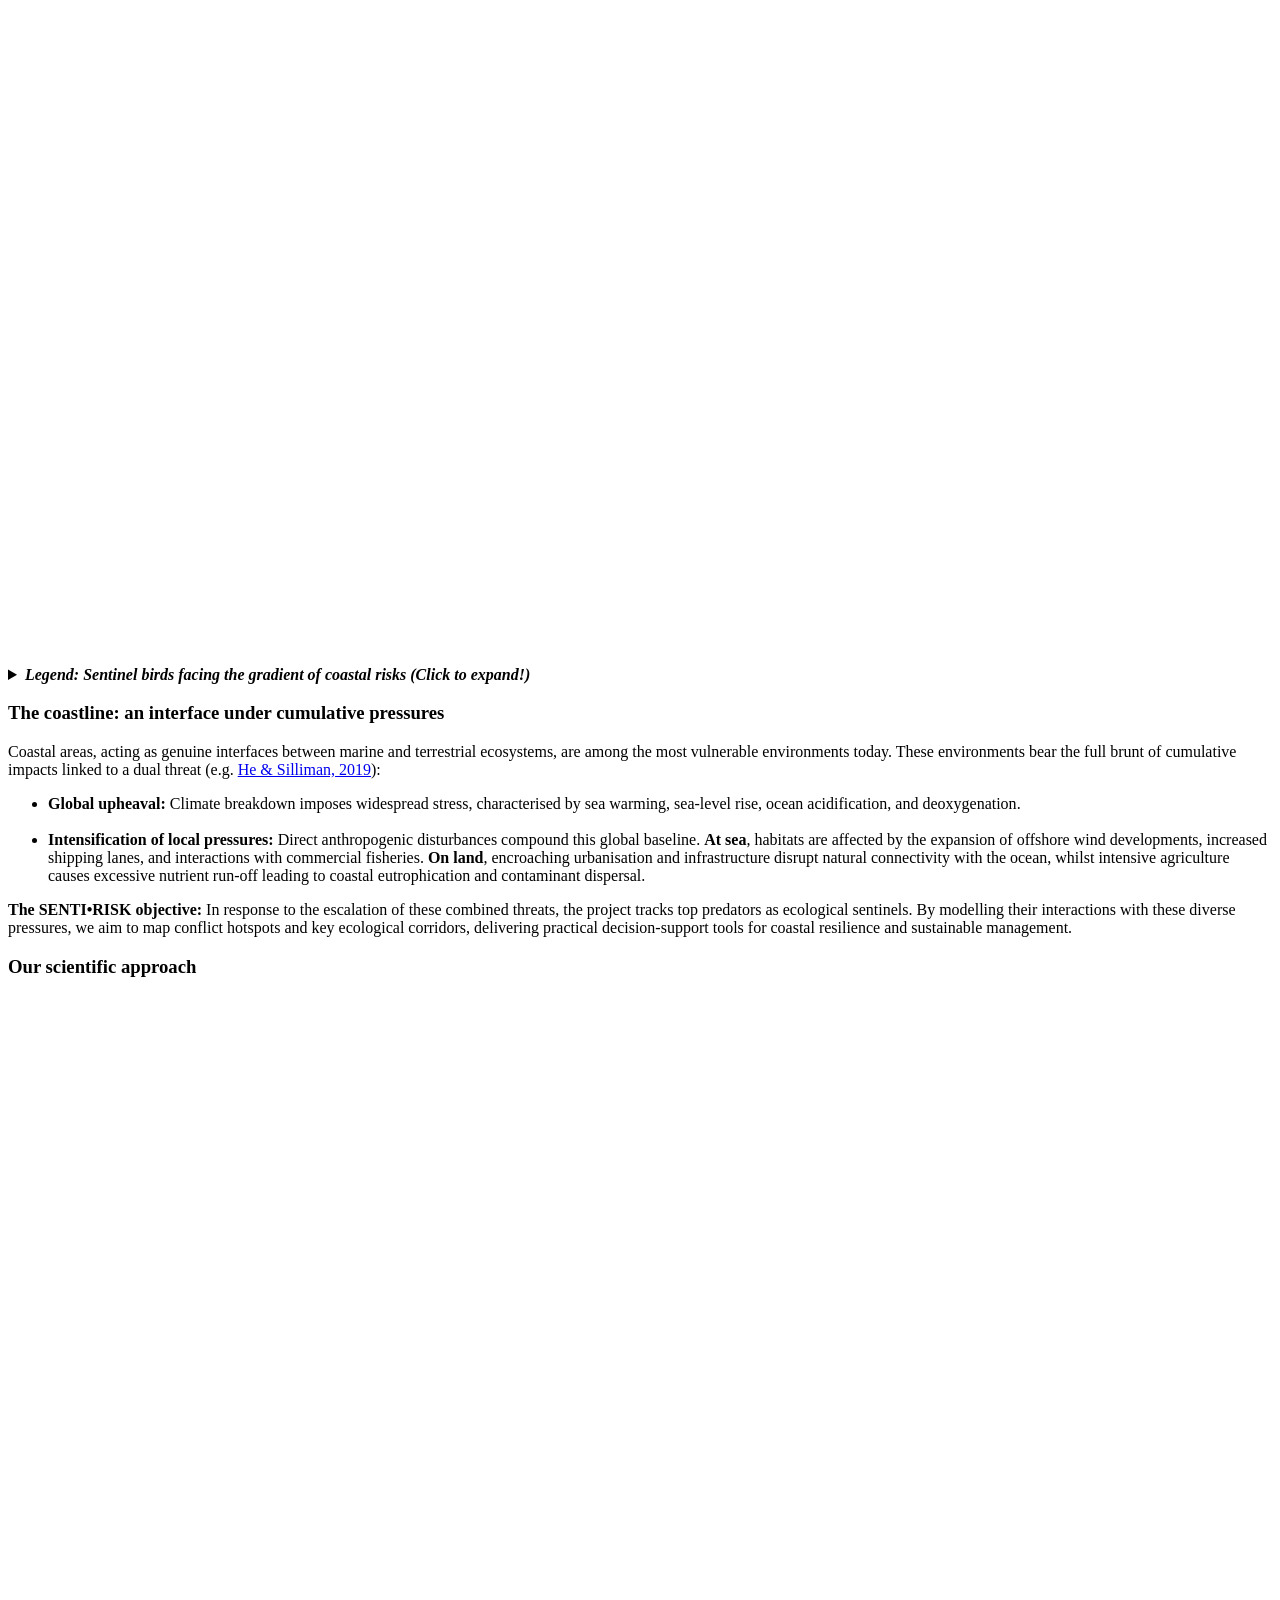
==== commit 8d3814cf: "Updated from Publii" ====
--- a/index.html
+++ b/index.html
@@ -1,6 +1,6 @@
-<!DOCTYPE html><html lang="en-gb"><head><meta charset="utf-8"><meta http-equiv="X-UA-Compatible" content="IE=edge"><meta name="viewport" content="width=device-width,initial-scale=1"><title>Sentinel Birds of Coastal Risks - SENTI•RISK (EN)</title><meta name="generator" content="Publii Open-Source CMS for Static Site"><link rel="canonical" href="https://en.sentirisk.org/"><link rel="alternate" type="application/atom+xml" href="https://en.sentirisk.org/feed.xml" title="SENTI•RISK (EN) - RSS"><link rel="alternate" type="application/json" href="https://en.sentirisk.org/feed.json" title="SENTI•RISK (EN) - JSON"><meta property="og:title" content="Sentinel Birds of Coastal Risks"><meta property="og:image" content="https://en.sentirisk.org/media/posts/1/michasager-sea-2755908.jpg"><meta property="og:image:width" content="5464"><meta property="og:image:height" content="3070"><meta property="og:site_name" content="SENTI•RISK (EN)"><meta property="og:description" content=""><meta property="og:url" content="https://en.sentirisk.org/"><meta property="og:type" content="article"><link rel="shortcut icon" href="https://en.sentirisk.org/media/website/favicon.ico" type="image/x-icon"><link rel="stylesheet" href="https://en.sentirisk.org/assets/css/style.css?v=3c82a4e97c88370db75328e161596bfb"><script type="application/ld+json">{"@context":"http://schema.org","@type":"Article","mainEntityOfPage":{"@type":"WebPage","@id":"https://en.sentirisk.org/"},"headline":"Sentinel Birds of Coastal Risks","datePublished":"2026-03-15T22:24+01:00","dateModified":"2026-09-28T18:09+02:00","image":{"@type":"ImageObject","url":"https://en.sentirisk.org/media/posts/1/michasager-sea-2755908.jpg","height":3070,"width":5464},"description":"","author":{"@type":"Person","name":"Florian Orgeret","url":"https://en.sentirisk.org/authors/florian-orgeret/"},"publisher":{"@type":"Organization","name":"Florian Orgeret"}}</script><noscript><style>img[loading] {
+<!DOCTYPE html><html lang="en-gb"><head><meta charset="utf-8"><meta http-equiv="X-UA-Compatible" content="IE=edge"><meta name="viewport" content="width=device-width,initial-scale=1"><title>Sentinel Birds of Coastal Risks - SENTI•RISK (EN)</title><meta name="generator" content="Publii Open-Source CMS for Static Site"><link rel="canonical" href="https://en.sentirisk.org/"><link rel="alternate" type="application/atom+xml" href="https://en.sentirisk.org/feed.xml" title="SENTI•RISK (EN) - RSS"><link rel="alternate" type="application/json" href="https://en.sentirisk.org/feed.json" title="SENTI•RISK (EN) - JSON"><meta property="og:title" content="Sentinel Birds of Coastal Risks"><meta property="og:image" content="https://en.sentirisk.org/media/posts/1/michasager-sea-2755908.jpg"><meta property="og:image:width" content="5464"><meta property="og:image:height" content="3070"><meta property="og:site_name" content="SENTI•RISK (EN)"><meta property="og:description" content=""><meta property="og:url" content="https://en.sentirisk.org/"><meta property="og:type" content="article"><link rel="shortcut icon" href="https://en.sentirisk.org/media/website/favicon.ico" type="image/x-icon"><link rel="stylesheet" href="https://en.sentirisk.org/assets/css/style.css?v=9b76f0fd75743a1a8cabc21411b2c97a"><script type="application/ld+json">{"@context":"http://schema.org","@type":"Article","mainEntityOfPage":{"@type":"WebPage","@id":"https://en.sentirisk.org/"},"headline":"Sentinel Birds of Coastal Risks","datePublished":"2026-03-15T22:24+01:00","dateModified":"2026-10-01T08:48+02:00","image":{"@type":"ImageObject","url":"https://en.sentirisk.org/media/posts/1/michasager-sea-2755908.jpg","height":3070,"width":5464},"description":"","author":{"@type":"Person","name":"Florian Orgeret","url":"https://en.sentirisk.org/authors/florian-orgeret/"},"publisher":{"@type":"Organization","name":"Florian Orgeret"}}</script><noscript><style>img[loading] {
                     opacity: 1;
-                }</style></noscript></head><body class="page-template"><header class="top js-header"><a class="logo" href="https://en.sentirisk.org/">SENTI•RISK (EN)</a><nav class="navbar js-navbar"><button class="navbar__toggle js-toggle" aria-label="Menu" aria-haspopup="true" aria-expanded="false"><span class="navbar__toggle-box"><span class="navbar__toggle-inner">Menu</span></span></button><ul class="navbar__menu"><li><a href="https://en.sentirisk.org/partners.html" target="_self">Partners</a></li><li><a href="https://en.sentirisk.org/team.html" target="_self">Team</a></li><li><a href="https://en.sentirisk.org/outreach.html" target="_self">Outreach</a></li><li class="menu-lang"><a href="https://www.sentirisk.org/" target="_self">🇫🇷</a></li></ul></nav></header><main class="page"><article class="content"><div class="hero"><header class="hero__content"><div class="wrapper"><h1>Sentinel Birds of Coastal Risks</h1></div></header><figure class="hero__image"><div class="hero__image-wrapper"><img src="https://en.sentirisk.org/media/posts/1/michasager-sea-2755908.jpg" srcset="https://en.sentirisk.org/media/posts/1/responsive/michasager-sea-2755908-xs.jpg 640w, https://en.sentirisk.org/media/posts/1/responsive/michasager-sea-2755908-sm.jpg 768w, https://en.sentirisk.org/media/posts/1/responsive/michasager-sea-2755908-md.jpg 1024w, https://en.sentirisk.org/media/posts/1/responsive/michasager-sea-2755908-lg.jpg 1366w, https://en.sentirisk.org/media/posts/1/responsive/michasager-sea-2755908-xl.jpg 1600w, https://en.sentirisk.org/media/posts/1/responsive/michasager-sea-2755908-2xl.jpg 1920w" sizes="88vw" loading="eager" height="3070" width="5464" alt=""></div><figcaption>© Micha Sager</figcaption></figure></div><div class="entry-wrapper content__entry"><figure class="post__image post__image--left"><img loading="lazy" src="https://en.sentirisk.org/media/posts/1/Sentirisk-logo.png" alt="" width="263" height="252" sizes="(max-width: 1920px) 100vw, 1920px" srcset="https://en.sentirisk.org/media/posts/1/responsive/Sentirisk-logo-xs.png 640w, https://en.sentirisk.org/media/posts/1/responsive/Sentirisk-logo-sm.png 768w, https://en.sentirisk.org/media/posts/1/responsive/Sentirisk-logo-md.png 1024w, https://en.sentirisk.org/media/posts/1/responsive/Sentirisk-logo-lg.png 1366w, https://en.sentirisk.org/media/posts/1/responsive/Sentirisk-logo-xl.png 1600w, https://en.sentirisk.org/media/posts/1/responsive/Sentirisk-logo-2xl.png 1920w"></figure><h2 style="margin-top: 0;"><strong>SENTI•RISK: Sentinel birds monitoring our changing coasts</strong></h2><p><span class="citation-171">The SENTI-RISK project (Sentinel Birds of Coastal </span><strong><span class="citation-171">Risks</span></strong><span class="citation-171">) is a research programme studying movement ecology to assess the vulnerability of the <strong>Bay of Biscay</strong>’s coastal interfaces in the face of global change</span>. Drawing on high-resolution GPS telemetry, the project aims to identify areas under anthropogenic pressure and analyse the behavioural plasticity of individuals in response to a changing environment.</p><figure class="post__image post__image--center"><em><a href="https://en.sentirisk.org/media/posts/1/Sentirisk-gdt-2.png"><img loading="lazy" src="https://en.sentirisk.org/media/posts/1/Sentirisk-gdt-2.png" alt="Land–Sea Gradient Scheme Senti-Risk" width="2488" height="1728" sizes="(max-width: 1920px) 100vw, 1920px" srcset="https://en.sentirisk.org/media/posts/1/responsive/Sentirisk-gdt-2-xs.png 640w, https://en.sentirisk.org/media/posts/1/responsive/Sentirisk-gdt-2-sm.png 768w, https://en.sentirisk.org/media/posts/1/responsive/Sentirisk-gdt-2-md.png 1024w, https://en.sentirisk.org/media/posts/1/responsive/Sentirisk-gdt-2-lg.png 1366w, https://en.sentirisk.org/media/posts/1/responsive/Sentirisk-gdt-2-xl.png 1600w, https://en.sentirisk.org/media/posts/1/responsive/Sentirisk-gdt-2-2xl.png 1920w"></a></em></figure><p></p><details class="legend-container"><summary><em><strong>Legend: Sentinel birds facing the gradient of coastal risks (Click to expand!)</strong></em></summary><div class="legend-content"><p><em><span class="citation-132">Based on the representative example of the </span><strong data-path-to-node="5,0,1" data-index-in-node="48"><span class="citation-132">Pertuis Charentais</span></strong><span class="citation-132">, this diagram illustrates the connectivity between coastal ecosystems and the pressures studied by the project across the </span><strong data-path-to-node="5,0,1" data-index-in-node="188"><span class="citation-132">Bay of Biscay</span></strong>.</em></p><p><em><span class="circle-number">1</span> <strong>Offshore pressures and risks:</strong> This zone focuses on the intensification of offshore activities, notably the development of offshore wind farms and increased maritime traffic. Seabirds (terns, gulls) serve as indicators of the impacts of these new infrastructures.</em></p><p><em><span class="circle-number">2</span> <strong>Interface dynamics and global change:</strong> At the interface, this zone combines physical constraints associated with climate (temperatures, wind regimes) and coastal risks (tidal surges, mudflat erosion). The sentinels of this zone (gulls, curlews, brent geese) reveal the adjustment capacity of populations in response to modifications in their feeding grounds.</em></p><p><em><span class="circle-number">3</span> <strong>Terrestrial and inland anthropogenic pressures:</strong> Corresponding to the catchment area, this zone is directly affected by the impacts of urbanisation, intensive agriculture, and industrial sites. Species nesting or foraging inland (gulls, white storks) enable the quantification of pressure displacement from the coast towards the mainland.</em></p><p><em><strong>The role of sentinel species:</strong> At the top of the diagram, the GPS-tracked species act as indicators reflecting the magnitude of these three major land–sea pressure classes.</em></p></div></details><h3><span class="citation-170 citation-end-170"><strong>The coastline: an interface under cumulative pressures</strong></span></h3><p data-path-to-node="11"><span class="citation-17">Coastal areas, acting as genuine interfaces between marine and terrestrial ecosystems, are among the most vulnerable environments today</span>. These environments bear the full brunt of cumulative impacts linked to a dual threat (e.g. <a href="https://www.cell.com/current-biology/fulltext/S0960-9822(19)31092-9" target="_blank" rel="noopener noreferrer">He &amp; Silliman, 2019</a>):</p><ul><li class="source-inline-chip-container ng-star-inserted"><strong data-path-to-node="6,0,1,0" data-index-in-node="0"><span class="citation-15">Global upheaval:</span></strong><span class="citation-15"> Climate breakdown imposes widespread stress, characterised by sea warming, sea-level rise, ocean acidification, and deoxygenation</span>.<br><br></li><li><strong data-path-to-node="6,1,1,0" data-index-in-node="0"><span class="citation-14">Intensification of local pressures:</span></strong><span class="citation-14"> Direct anthropogenic disturbances compound this global baseline</span>. <strong data-path-to-node="6,1,1,4" data-index-in-node="0"><span class="citation-13">At sea</span></strong><span class="citation-13">, habitats are affected by the expansion of offshore wind developments, increased shipping lanes, and interactions with commercial fisheries</span>. <strong data-path-to-node="6,1,1,8" data-index-in-node="0"><span class="citation-12">On land</span></strong><span class="citation-12">, encroaching urbanisation and infrastructure disrupt natural connectivity with the ocean, whilst intensive agriculture causes excessive nutrient run-off leading to coastal eutrophication and contaminant dispersal</span>.</li></ul><p><strong data-path-to-node="6,2,1,0" data-index-in-node="0"><span class="citation-11">The SENTI•RISK objective:</span></strong><span class="citation-11"> In response to the escalation of these combined threats</span><span class="citation-10">, the project tracks top predators as ecological sentinels</span>. <span class="citation-9">By modelling their interactions with these diverse pressures, we aim to map conflict hotspots and key ecological corridors, delivering practical decision-support tools for coastal resilience and sustainable management</span>.</p><h3><strong>Our scientific approach</strong></h3><figure class="post__image post__image--center"><em><img loading="lazy" src="https://en.sentirisk.org/media/posts/1/Sentirisk-gsm3.png" alt="" width="4658" height="950" sizes="(max-width: 1920px) 100vw, 1920px" srcset="https://en.sentirisk.org/media/posts/1/responsive/Sentirisk-gsm3-xs.png 640w, https://en.sentirisk.org/media/posts/1/responsive/Sentirisk-gsm3-sm.png 768w, https://en.sentirisk.org/media/posts/1/responsive/Sentirisk-gsm3-md.png 1024w, https://en.sentirisk.org/media/posts/1/responsive/Sentirisk-gsm3-lg.png 1366w, https://en.sentirisk.org/media/posts/1/responsive/Sentirisk-gsm3-xl.png 1600w, https://en.sentirisk.org/media/posts/1/responsive/Sentirisk-gsm3-2xl.png 1920w"></em></figure><p></p><details class="legend-container"><summary><em><strong>Legend: High-resolution GPS-GSM telemetry tracking</strong></em></summary><div class="legend-content"><p><em>This diagram outlines our data acquisition methodology across the habitat gradient. Birds are fitted with miniaturised tags that continuously record their spatial coordinates and behaviours. These tags utilise the GSM (Global System for Mobile Communications) network to relay gathered data via terrestrial mobile networks, allowing near real-time data transmission whenever birds approach coastal or mainland relay masts.</em></p></div></details><p data-path-to-node="15"><strong data-path-to-node="3,0" data-index-in-node="0">1. Habitat selection modelling (Step Selection Functions)</strong><br><span class="citation-61">We monitor a complementary suite of species whose movements span the entire gradient, from the open sea to inland marshes</span>. <span class="citation-60">From GPS tracking datasets, we apply trajectory analysis models termed ‘Step Selection Functions’ (SSF)</span>. <span class="citation-59">This statistical framework contrasts observed animal movements against simulated random steps to deduce habitat preferences mathematically</span>. <span class="citation-58">When scaled across multiple species, this method quantifies attraction or avoidance behaviours in the face of cumulative pressures and pinpoints vital ecological corridors at a landscape scale</span>.</p><div class="source-inline-chip-container ng-star-inserted"> </div><div><strong data-path-to-node="4,0" data-index-in-node="0">2. Ontogeny and vulnerability</strong><br><span class="citation-57">Particular emphasis is placed on early life-history stages (juveniles)</span>. <span class="citation-56">Lacking experience, naive individuals explore their environment differently and are frequently more vulnerable to anthropogenic and environmental stressors</span>. <span class="citation-55">By integrating developmental stages into our analytical models, these young birds act as early indicators of emerging ecosystem dysfunction</span>. We hypothesise that <span class="citation-54">investigating their behavioural plasticity under multiple risks is essential to predicting the adaptive potential and long-term viability of populations facing global change</span>.</div><div><em><figure class="post__image post__image--center"><img loading="lazy" src="https://en.sentirisk.org/media/posts/1/SSF2.jpeg" alt="" width="1499" height="581" sizes="(max-width: 1920px) 100vw, 1920px" srcset="https://en.sentirisk.org/media/posts/1/responsive/SSF2-xs.jpeg 640w, https://en.sentirisk.org/media/posts/1/responsive/SSF2-sm.jpeg 768w, https://en.sentirisk.org/media/posts/1/responsive/SSF2-md.jpeg 1024w, https://en.sentirisk.org/media/posts/1/responsive/SSF2-lg.jpeg 1366w, https://en.sentirisk.org/media/posts/1/responsive/SSF2-xl.jpeg 1600w, https://en.sentirisk.org/media/posts/1/responsive/SSF2-2xl.jpeg 1920w"></figure><br></em></div><details class="legend-container"><summary><strong>Legend: Analytical modelling via Step Selection Functions</strong></summary><div class="legend-content"><p><em>This figure outlines the analytical workflow used to quantify the response of sentinel birds to anthropogenic and environmental pressures.</em></p><p><em><strong>A. Step selection framework:</strong> Observed trajectories (blue points) are compared against ‘random’ alternative locations (red points) drawn from empirical step-length and turning-angle distributions.</em></p><p><em><strong>B. Multi-layer integration:</strong> Movement trajectories are intersected with coastal risk layers and environmental covariates.</em></p><p><em><strong>C. Modelling in R:</strong> Statistical analyses estimate the probability of habitat selection or avoidance under cumulative environmental pressures.</em></p></div></details><h3 data-path-to-node="21">Institutional and collaborative framework</h3><ul><li><p data-path-to-node="22,0,0"><strong data-path-to-node="22,0,0" data-index-in-node="0">Host institution &amp; synergies:</strong> <a href="https://www.cebc.cnrs.fr/" target="_blank" rel="noopener noreferrer">Centre d’Études Biologiques de Chizé</a> (CEBC – UMR 7372 CNRS / La Rochelle University). The project capitalises on the interdisciplinary setting of La Rochelle University (interfaces across movement ecology, data science, and coastal research).</p></li><li><p data-path-to-node="22,0,0"><strong data-path-to-node="22,2,0" data-index-in-node="0"><a href="https://en.sentirisk.org/partners.html">Partnerships</a>:</strong> The project relies on a multidisciplinary consortium bringing together state agencies, public research institutes, recognised charities, and accredited conservation bodies. Collaborations encompass telemetry data sharing, technical support for device deployment, and schools-based scientific engagement initiatives.</p></li><li><p data-path-to-node="22,0,0"><strong><a href="https://en.sentirisk.org/team.html">Team &amp; Students</a>: </strong>A three-year doctoral project (2025–2028) is currently underway and a six-month Master’s dissertation (2026) has concluded. A forthcoming Master’s placement will be advertised shortly.<strong></strong></p></li><li><p data-path-to-node="22,0,0"><strong data-path-to-node="22,3,0" data-index-in-node="0"><a href="https://en.sentirisk.org/outreach.html">Science &amp; Society</a>:</strong> Public outreach and school educational programmes are co-ordinated alongside the University’s Science and Society team.</p></li></ul><div style="margin: 2.5rem auto 1.5rem auto; padding: 12px 18px; border-left: 3px solid #ccc; background-color: #fafafa; border-radius: 0 4px 4px 0; max-width: 900px;"><p class="align-center" style="margin: 0; font-size: 0.82rem; line-height: 1.45; color: #555; font-style: italic;"><strong>This work benefits from French State funding managed by the French National Research Agency under the France 2030 investment plan (reference ANR-21-EXES-0010).</strong></p></div><div style="text-align: center; margin: 2.5rem auto 1rem auto;"><img style="max-width: 100%; height: auto; display: block; margin: 0 auto;" src="https://en.sentirisk.org/media/posts/1/logos-finances-HD-3.png" alt="Tutelles and funding" sizes="(max-width: 1920px) 100vw, 1920px" srcset="https://en.sentirisk.org/media/posts/1/responsive/logos-finances-HD-3-xs.png 640w, https://en.sentirisk.org/media/posts/1/responsive/logos-finances-HD-3-sm.png 768w, https://en.sentirisk.org/media/posts/1/responsive/logos-finances-HD-3-md.png 1024w, https://en.sentirisk.org/media/posts/1/responsive/logos-finances-HD-3-lg.png 1366w, https://en.sentirisk.org/media/posts/1/responsive/logos-finances-HD-3-xl.png 1600w, https://en.sentirisk.org/media/posts/1/responsive/logos-finances-HD-3-2xl.png 1920w"> <img loading="lazy" style="max-width: 100%; height: auto; display: block; margin: 15px auto 0 auto;" src="https://en.sentirisk.org/media/posts/1/logos-partenaires-V2.jpeg" alt="Project partners" sizes="(max-width: 1920px) 100vw, 1920px" srcset="https://en.sentirisk.org/media/posts/1/responsive/logos-partenaires-V2-xs.jpeg 640w, https://en.sentirisk.org/media/posts/1/responsive/logos-partenaires-V2-sm.jpeg 768w, https://en.sentirisk.org/media/posts/1/responsive/logos-partenaires-V2-md.jpeg 1024w, https://en.sentirisk.org/media/posts/1/responsive/logos-partenaires-V2-lg.jpeg 1366w, https://en.sentirisk.org/media/posts/1/responsive/logos-partenaires-V2-xl.jpeg 1600w, https://en.sentirisk.org/media/posts/1/responsive/logos-partenaires-V2-2xl.jpeg 1920w"></div><p> </p></div></article></main><footer class="footer"><div class="wrapper"><div class="footer__copyright"><p>© Florian Orgeret 2026</p><p class="home-cover-credit">Cover illustration by <a href="https://pixabay.com/fr/users/michasager-6459346/" target="_blank" rel="noopener">Micha Sager</a> via <a href="https://pixabay.com/fr/photos/mer-plage-sable-rivage-rive-2755908/" target="_blank" rel="noopener">Pixabay</a> (Pixabay Licence)</p><p><script>document.addEventListener("DOMContentLoaded", function() {
+                }</style></noscript></head><body class="page-template"><header class="top js-header"><a class="logo" href="https://en.sentirisk.org/">SENTI•RISK (EN)</a><nav class="navbar js-navbar"><button class="navbar__toggle js-toggle" aria-label="Menu" aria-haspopup="true" aria-expanded="false"><span class="navbar__toggle-box"><span class="navbar__toggle-inner">Menu</span></span></button><ul class="navbar__menu"><li><a href="https://en.sentirisk.org/partners.html" target="_self">Partners</a></li><li><a href="https://en.sentirisk.org/team.html" target="_self">Team</a></li><li><a href="https://en.sentirisk.org/outreach.html" target="_self">Outreach</a></li><li class="menu-lang"><a href="https://www.sentirisk.org/" target="_self">🇫🇷</a></li></ul></nav></header><main class="page"><article class="content"><div class="hero"><header class="hero__content"><div class="wrapper"><h1>Sentinel Birds of Coastal Risks</h1></div></header><figure class="hero__image"><div class="hero__image-wrapper"><img src="https://en.sentirisk.org/media/posts/1/michasager-sea-2755908.jpg" srcset="https://en.sentirisk.org/media/posts/1/responsive/michasager-sea-2755908-xs.jpg 640w, https://en.sentirisk.org/media/posts/1/responsive/michasager-sea-2755908-sm.jpg 768w, https://en.sentirisk.org/media/posts/1/responsive/michasager-sea-2755908-md.jpg 1024w, https://en.sentirisk.org/media/posts/1/responsive/michasager-sea-2755908-lg.jpg 1366w, https://en.sentirisk.org/media/posts/1/responsive/michasager-sea-2755908-xl.jpg 1600w, https://en.sentirisk.org/media/posts/1/responsive/michasager-sea-2755908-2xl.jpg 1920w" sizes="88vw" loading="eager" height="3070" width="5464" alt=""></div><figcaption>© Micha Sager</figcaption></figure></div><div class="entry-wrapper content__entry"><figure class="post__image post__image--left"><img loading="lazy" src="https://en.sentirisk.org/media/posts/1/Sentirisk-logo.png" alt="" width="263" height="252" sizes="(max-width: 1920px) 100vw, 1920px" srcset="https://en.sentirisk.org/media/posts/1/responsive/Sentirisk-logo-xs.png 640w, https://en.sentirisk.org/media/posts/1/responsive/Sentirisk-logo-sm.png 768w, https://en.sentirisk.org/media/posts/1/responsive/Sentirisk-logo-md.png 1024w, https://en.sentirisk.org/media/posts/1/responsive/Sentirisk-logo-lg.png 1366w, https://en.sentirisk.org/media/posts/1/responsive/Sentirisk-logo-xl.png 1600w, https://en.sentirisk.org/media/posts/1/responsive/Sentirisk-logo-2xl.png 1920w"></figure><h2 style="margin-top: 0;"><strong>SENTI•RISK: Sentinel birds monitoring our changing coasts</strong></h2><p><span class="citation-171">The SENTI-RISK project (Sentinel Birds of Coastal </span><strong><span class="citation-171">Risks</span></strong><span class="citation-171">) is a research programme studying movement ecology to assess the vulnerability of the <strong>Bay of Biscay</strong>’s coastal interfaces in the face of global change</span>. Whether pelagic and coastal seabirds (terns, gulls), wading birds exploiting coastal mudflats and saltmarshes (curlews, white storks), or species on migratory stopovers and wintering grounds, these sentinels navigate the land–sea continuum at key stages of their life cycle (breeding, dispersal, migration). Drawing on high-resolution GPS telemetry, the project aims to identify areas under anthropogenic pressure and analyse the behavioural plasticity of individuals in response to a changing environment.</p><figure class="post__image post__image--center"><em><a href="https://en.sentirisk.org/media/posts/1/Sentirisk-gdt-2.png"><img loading="lazy" src="https://en.sentirisk.org/media/posts/1/Sentirisk-gdt-2.png" alt="Land–Sea Gradient Scheme Senti-Risk" width="2488" height="1728" sizes="(max-width: 1920px) 100vw, 1920px" srcset="https://en.sentirisk.org/media/posts/1/responsive/Sentirisk-gdt-2-xs.png 640w, https://en.sentirisk.org/media/posts/1/responsive/Sentirisk-gdt-2-sm.png 768w, https://en.sentirisk.org/media/posts/1/responsive/Sentirisk-gdt-2-md.png 1024w, https://en.sentirisk.org/media/posts/1/responsive/Sentirisk-gdt-2-lg.png 1366w, https://en.sentirisk.org/media/posts/1/responsive/Sentirisk-gdt-2-xl.png 1600w, https://en.sentirisk.org/media/posts/1/responsive/Sentirisk-gdt-2-2xl.png 1920w"></a></em></figure><p></p><details class="legend-container"><summary><em><strong>Legend: Sentinel birds facing the gradient of coastal risks (Click to expand!)</strong></em></summary><div class="legend-content"><p><em><span class="citation-132">Based on the representative example of the </span><strong data-path-to-node="5,0,1" data-index-in-node="48"><span class="citation-132">Pertuis Charentais</span></strong><span class="citation-132">, this diagram illustrates the connectivity between coastal ecosystems and the pressures studied by the project across the </span><strong data-path-to-node="5,0,1" data-index-in-node="188"><span class="citation-132">Bay of Biscay</span></strong>.</em></p><p><em><span class="circle-number">1</span> <strong>Offshore pressures and risks:</strong> This zone focuses on the intensification of offshore activities, notably the development of offshore wind farms and increased maritime traffic. Seabirds (terns, gulls) serve as indicators of the impacts of these new infrastructures.</em></p><p><em><span class="circle-number">2</span> <strong>Interface dynamics and global change:</strong> At the interface, this zone combines physical constraints associated with climate (temperatures, wind regimes) and coastal risks (tidal surges, mudflat erosion). The sentinels of this zone (gulls, curlews, brent geese) reveal the adjustment capacity of populations in response to modifications in their feeding grounds.</em></p><p><em><span class="circle-number">3</span> <strong>Terrestrial and inland anthropogenic pressures:</strong> Corresponding to the catchment area, this zone is directly affected by the impacts of urbanisation, intensive agriculture, and industrial sites. Species nesting or foraging inland (gulls, white storks) enable the quantification of pressure displacement from the coast towards the mainland.</em></p><p><em><strong>The role of sentinel species:</strong> At the top of the diagram, the GPS-tracked species act as indicators reflecting the magnitude of these three major land–sea pressure classes.</em></p></div></details><h3><span class="citation-170 citation-end-170"><strong>The coastline: an interface under cumulative pressures</strong></span></h3><p data-path-to-node="11"><span class="citation-17">Coastal areas, acting as genuine interfaces between marine and terrestrial ecosystems, are among the most vulnerable environments today</span>. These environments bear the full brunt of cumulative impacts linked to a dual threat (e.g. <a href="https://www.cell.com/current-biology/fulltext/S0960-9822(19)31092-9" target="_blank" rel="noopener noreferrer">He &amp; Silliman, 2019</a>):</p><ul><li class="source-inline-chip-container ng-star-inserted"><strong data-path-to-node="6,0,1,0" data-index-in-node="0"><span class="citation-15">Global upheaval:</span></strong><span class="citation-15"> Climate breakdown imposes widespread stress, characterised by sea warming, sea-level rise, ocean acidification, and deoxygenation</span>.<br><br></li><li><strong data-path-to-node="6,1,1,0" data-index-in-node="0"><span class="citation-14">Intensification of local pressures:</span></strong><span class="citation-14"> Direct anthropogenic disturbances compound this global baseline</span>. <strong data-path-to-node="6,1,1,4" data-index-in-node="0"><span class="citation-13">At sea</span></strong><span class="citation-13">, habitats are affected by the expansion of offshore wind developments, increased shipping lanes, and interactions with commercial fisheries</span>. <strong data-path-to-node="6,1,1,8" data-index-in-node="0"><span class="citation-12">On land</span></strong><span class="citation-12">, encroaching urbanisation and infrastructure disrupt natural connectivity with the ocean, whilst intensive agriculture causes excessive nutrient run-off leading to coastal eutrophication and contaminant dispersal</span>.</li></ul><p><strong data-path-to-node="6,2,1,0" data-index-in-node="0"><span class="citation-11">The SENTI•RISK objective:</span></strong><span class="citation-11"> In response to the escalation of these combined threats</span><span class="citation-10">, the project tracks top predators as ecological sentinels</span>. <span class="citation-9">By modelling their interactions with these diverse pressures, we aim to map conflict hotspots and key ecological corridors, delivering practical decision-support tools for coastal resilience and sustainable management</span>.</p><h3><strong>Our scientific approach</strong></h3><figure class="post__image post__image--center"><em><img loading="lazy" src="https://en.sentirisk.org/media/posts/1/Sentirisk-gsm3.png" alt="" width="4658" height="950" sizes="(max-width: 1920px) 100vw, 1920px" srcset="https://en.sentirisk.org/media/posts/1/responsive/Sentirisk-gsm3-xs.png 640w, https://en.sentirisk.org/media/posts/1/responsive/Sentirisk-gsm3-sm.png 768w, https://en.sentirisk.org/media/posts/1/responsive/Sentirisk-gsm3-md.png 1024w, https://en.sentirisk.org/media/posts/1/responsive/Sentirisk-gsm3-lg.png 1366w, https://en.sentirisk.org/media/posts/1/responsive/Sentirisk-gsm3-xl.png 1600w, https://en.sentirisk.org/media/posts/1/responsive/Sentirisk-gsm3-2xl.png 1920w"></em></figure><p></p><details class="legend-container"><summary><em><strong>Legend: High-resolution GPS-GSM telemetry tracking</strong></em></summary><div class="legend-content"><p><em>This diagram outlines our data acquisition methodology across the habitat gradient. Birds are fitted with miniaturised tags that continuously record their spatial coordinates and behaviours. These tags utilise the GSM (Global System for Mobile Communications) network to relay gathered data via terrestrial mobile networks, allowing near real-time data transmission whenever birds approach coastal or mainland relay masts.</em></p></div></details><p data-path-to-node="15"><strong data-path-to-node="3,0" data-index-in-node="0">1. Habitat selection modelling (Step Selection Functions)</strong><br><span class="citation-61">We monitor a complementary suite of species whose movements span the entire gradient, from the open sea to inland marshes</span>. <span class="citation-60">From GPS tracking datasets, we apply trajectory analysis models termed ‘Step Selection Functions’ (SSF)</span>. <span class="citation-59">This statistical framework contrasts observed animal movements against simulated random steps to deduce habitat preferences mathematically</span>. <span class="citation-58">When scaled across multiple species, this method quantifies attraction or avoidance behaviours in the face of cumulative pressures and pinpoints vital ecological corridors at a landscape scale</span>.</p><div class="source-inline-chip-container ng-star-inserted"> </div><div><strong data-path-to-node="4,0" data-index-in-node="0">2. Ontogeny and vulnerability</strong><br><span class="citation-57">Particular emphasis is placed on early life-history stages (juveniles)</span>. <span class="citation-56">Lacking experience, naive individuals explore their environment differently and are frequently more vulnerable to anthropogenic and environmental stressors</span>. <span class="citation-55">By integrating developmental stages into our analytical models, these young birds act as early indicators of emerging ecosystem dysfunction</span>. We hypothesise that <span class="citation-54">investigating their behavioural plasticity under multiple risks is essential to predicting the adaptive potential and long-term viability of populations facing global change</span>.</div><div><em><figure class="post__image post__image--center"><img loading="lazy" src="https://en.sentirisk.org/media/posts/1/SSF2.jpeg" alt="" width="1499" height="581" sizes="(max-width: 1920px) 100vw, 1920px" srcset="https://en.sentirisk.org/media/posts/1/responsive/SSF2-xs.jpeg 640w, https://en.sentirisk.org/media/posts/1/responsive/SSF2-sm.jpeg 768w, https://en.sentirisk.org/media/posts/1/responsive/SSF2-md.jpeg 1024w, https://en.sentirisk.org/media/posts/1/responsive/SSF2-lg.jpeg 1366w, https://en.sentirisk.org/media/posts/1/responsive/SSF2-xl.jpeg 1600w, https://en.sentirisk.org/media/posts/1/responsive/SSF2-2xl.jpeg 1920w"></figure><br></em></div><details class="legend-container"><summary><strong>Legend: Analytical modelling via Step Selection Functions</strong></summary><div class="legend-content"><p><em>This figure outlines the analytical workflow used to quantify the response of sentinel birds to anthropogenic and environmental pressures.</em></p><p><em><strong>A. Step selection framework:</strong> Observed trajectories (blue points) are compared against ‘random’ alternative locations (red points) drawn from empirical step-length and turning-angle distributions.</em></p><p><em><strong>B. Multi-layer integration:</strong> Movement trajectories are intersected with coastal risk layers and environmental covariates.</em></p><p><em><strong>C. Modelling in R:</strong> Statistical analyses estimate the probability of habitat selection or avoidance under cumulative environmental pressures.</em></p></div></details><h3 data-path-to-node="21">Institutional and collaborative framework</h3><ul><li><p data-path-to-node="22,0,0"><strong data-path-to-node="22,0,0" data-index-in-node="0">Hosting institution &amp; synergies: </strong>The project is hosted at the <strong><a href="https://www.cebc.cnrs.fr/" target="_blank" rel="noopener noreferrer">Centre d’Études Biologiques de Chizé</a></strong> (CEBC – UMR 7372 CNRS / La Rochelle University). It forms an integral part of <strong><a href="https://www.univ-larochelle.fr/" target="_blank" rel="noopener noreferrer">La Rochelle University</a></strong>’s interdisciplinary ecosystem, sitting at the crossroads of movement ecology, data science, and coastal research.</p></li><li><p data-path-to-node="22,0,0"><strong data-path-to-node="22,2,0" data-index-in-node="0"><a href="https://en.sentirisk.org/partners.html">Partnerships</a>:</strong> The project relies on a multidisciplinary consortium bringing together state agencies, public research institutes, recognised charities, and accredited conservation bodies. Collaborations encompass telemetry data sharing, technical support for device deployment, and schools-based scientific engagement initiatives.</p></li><li><p data-path-to-node="22,0,0"><strong><a href="https://en.sentirisk.org/team.html">Team &amp; Students</a>: </strong>A three-year doctoral project (2025–2028) is currently underway and a six-month Master’s dissertation (2026) has concluded. A forthcoming Master’s placement will be advertised shortly.<strong></strong></p></li><li><p data-path-to-node="22,0,0"><strong data-path-to-node="22,3,0" data-index-in-node="0"><a href="https://en.sentirisk.org/outreach.html">Science &amp; Society</a>:</strong> Public outreach and school educational programmes are co-ordinated alongside the University’s Science and Society team.</p></li></ul><div style="margin: 2.5rem auto 1.5rem auto; padding: 12px 18px; border-left: 3px solid #ccc; background-color: #fafafa; border-radius: 0 4px 4px 0; max-width: 900px;"><p class="align-center" style="margin: 0; font-size: 0.82rem; line-height: 1.45; color: #555; font-style: italic;"><strong>This work benefits from French State funding managed by the French National Research Agency under the France 2030 investment plan (reference ANR-21-EXES-0010).</strong></p></div><div style="text-align: center; margin: 2.5rem auto 1rem auto;"><img style="max-width: 100%; height: auto; display: block; margin: 0 auto;" src="https://en.sentirisk.org/media/posts/1/logos-finances-HD-3.png" alt="Tutelles and funding" sizes="(max-width: 1920px) 100vw, 1920px" srcset="https://en.sentirisk.org/media/posts/1/responsive/logos-finances-HD-3-xs.png 640w, https://en.sentirisk.org/media/posts/1/responsive/logos-finances-HD-3-sm.png 768w, https://en.sentirisk.org/media/posts/1/responsive/logos-finances-HD-3-md.png 1024w, https://en.sentirisk.org/media/posts/1/responsive/logos-finances-HD-3-lg.png 1366w, https://en.sentirisk.org/media/posts/1/responsive/logos-finances-HD-3-xl.png 1600w, https://en.sentirisk.org/media/posts/1/responsive/logos-finances-HD-3-2xl.png 1920w"> <img loading="lazy" style="max-width: 100%; height: auto; display: block; margin: 15px auto 0 auto;" src="https://en.sentirisk.org/media/posts/1/logos-partenaires-V2.jpeg" alt="Project partners" sizes="(max-width: 1920px) 100vw, 1920px" srcset="https://en.sentirisk.org/media/posts/1/responsive/logos-partenaires-V2-xs.jpeg 640w, https://en.sentirisk.org/media/posts/1/responsive/logos-partenaires-V2-sm.jpeg 768w, https://en.sentirisk.org/media/posts/1/responsive/logos-partenaires-V2-md.jpeg 1024w, https://en.sentirisk.org/media/posts/1/responsive/logos-partenaires-V2-lg.jpeg 1366w, https://en.sentirisk.org/media/posts/1/responsive/logos-partenaires-V2-xl.jpeg 1600w, https://en.sentirisk.org/media/posts/1/responsive/logos-partenaires-V2-2xl.jpeg 1920w"></div><p> </p></div></article></main><footer class="footer"><div class="wrapper"><div class="footer__copyright"><p>© Florian Orgeret 2026</p><p class="home-cover-credit">Cover illustration by <a href="https://pixabay.com/fr/users/michasager-6459346/" target="_blank" rel="noopener">Micha Sager</a> via <a href="https://pixabay.com/fr/photos/mer-plage-sable-rivage-rive-2755908/" target="_blank" rel="noopener">Pixabay</a> (Pixabay Licence)</p><p><script>document.addEventListener("DOMContentLoaded", function() {
     var p = window.location.pathname;
     if (p === "/" || p.endsWith("/index.html") || p.includes("/sentirisk-en/preview/index.html") || p.endsWith("/sentirisk-en/preview/")) {
       var el = document.querySelector(".home-cover-credit");
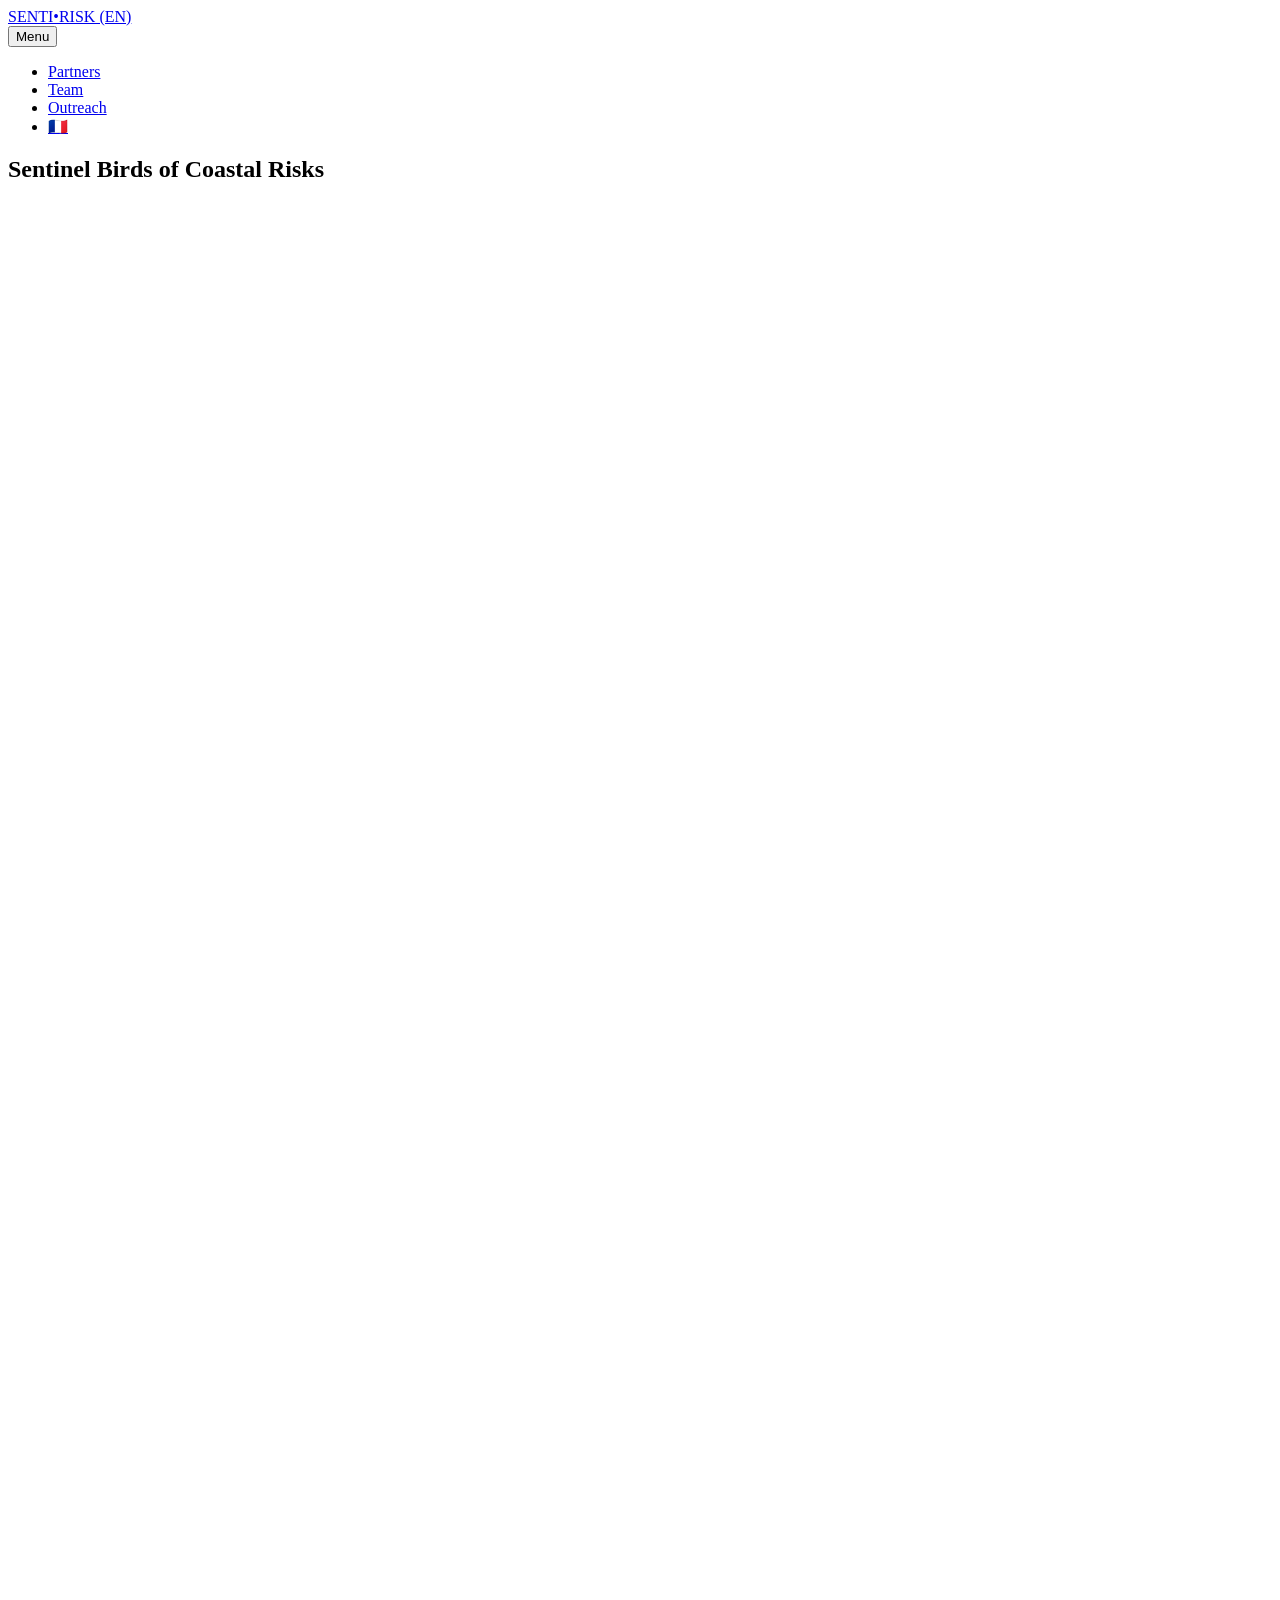
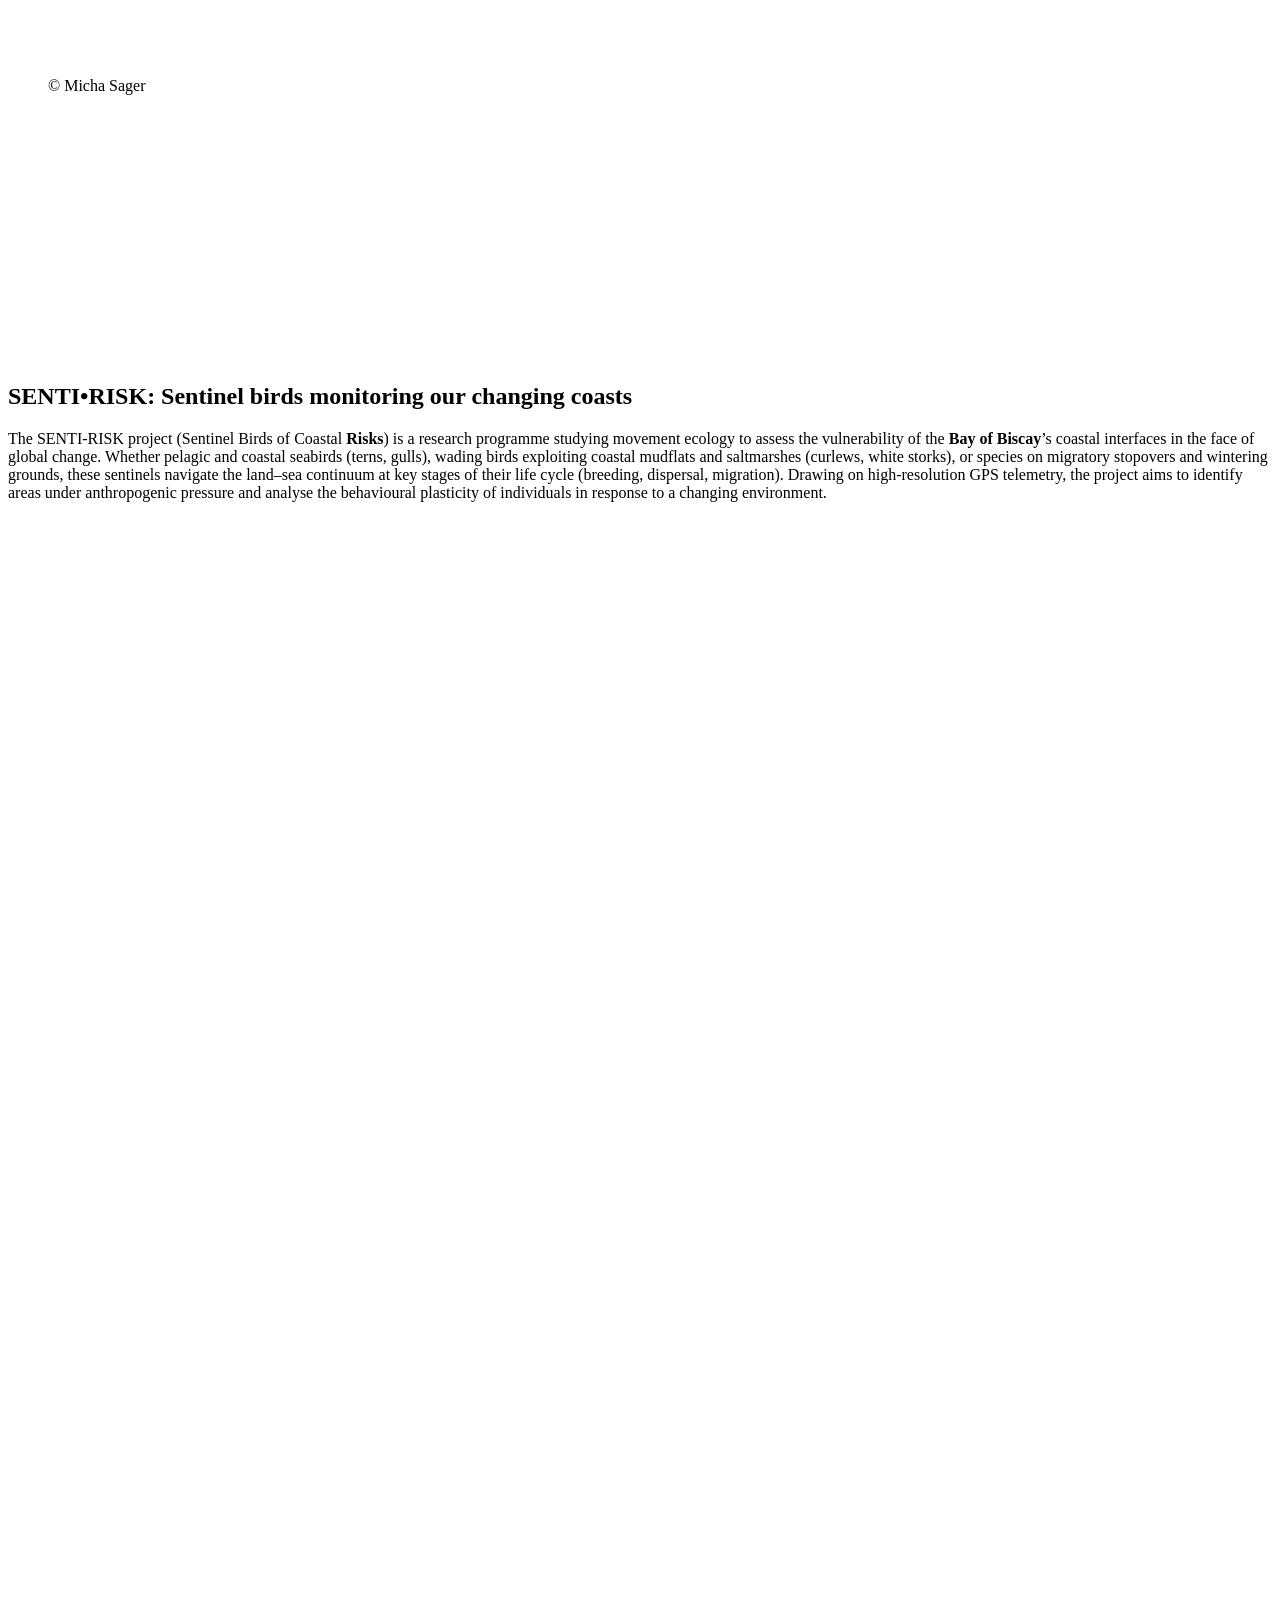
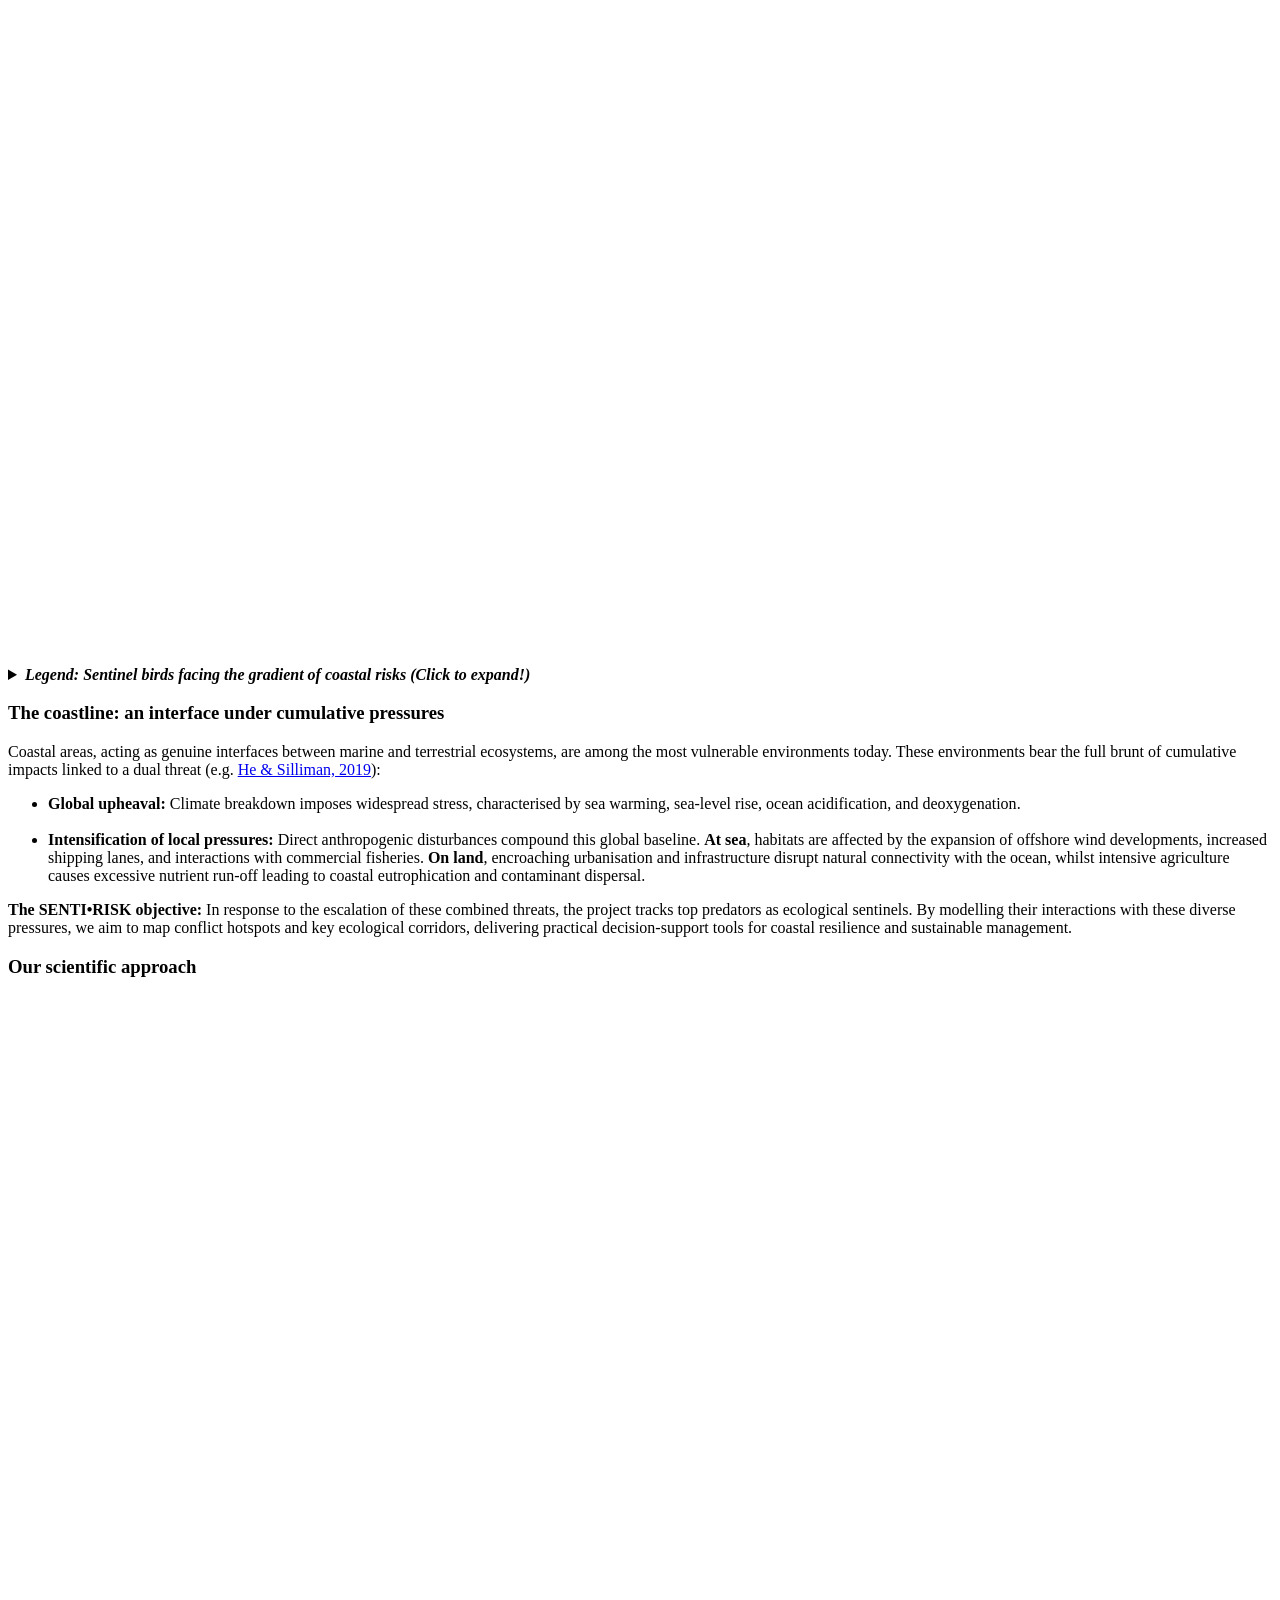
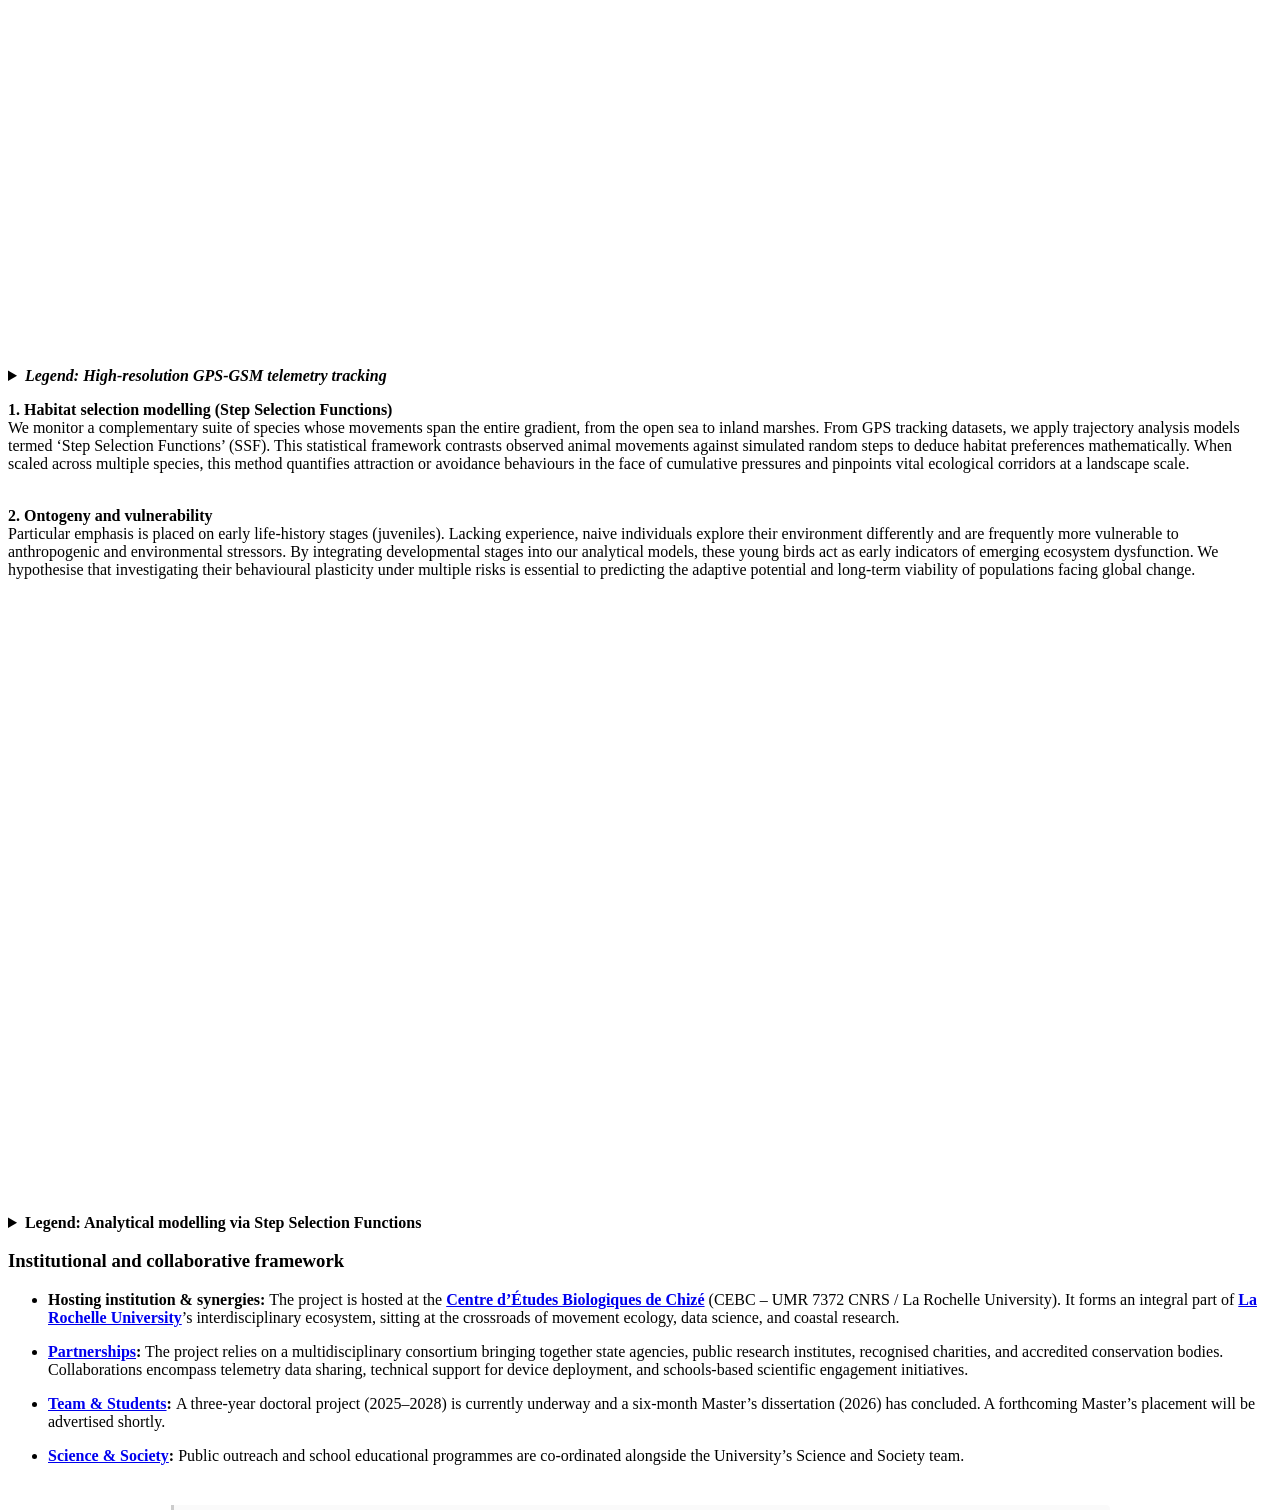
==== commit a8b7ee92: "Updated from Publii" ====
--- a/index.html
+++ b/index.html
@@ -1,6 +1,6 @@
-<!DOCTYPE html><html lang="en-gb"><head><meta charset="utf-8"><meta http-equiv="X-UA-Compatible" content="IE=edge"><meta name="viewport" content="width=device-width,initial-scale=1"><title>Sentinel Birds of Coastal Risks - SENTI•RISK (EN)</title><meta name="generator" content="Publii Open-Source CMS for Static Site"><link rel="canonical" href="https://en.sentirisk.org/"><link rel="alternate" type="application/atom+xml" href="https://en.sentirisk.org/feed.xml" title="SENTI•RISK (EN) - RSS"><link rel="alternate" type="application/json" href="https://en.sentirisk.org/feed.json" title="SENTI•RISK (EN) - JSON"><meta property="og:title" content="Sentinel Birds of Coastal Risks"><meta property="og:image" content="https://en.sentirisk.org/media/posts/1/michasager-sea-2755908.jpg"><meta property="og:image:width" content="5464"><meta property="og:image:height" content="3070"><meta property="og:site_name" content="SENTI•RISK (EN)"><meta property="og:description" content=""><meta property="og:url" content="https://en.sentirisk.org/"><meta property="og:type" content="article"><link rel="shortcut icon" href="https://en.sentirisk.org/media/website/favicon.ico" type="image/x-icon"><link rel="stylesheet" href="https://en.sentirisk.org/assets/css/style.css?v=9b76f0fd75743a1a8cabc21411b2c97a"><script type="application/ld+json">{"@context":"http://schema.org","@type":"Article","mainEntityOfPage":{"@type":"WebPage","@id":"https://en.sentirisk.org/"},"headline":"Sentinel Birds of Coastal Risks","datePublished":"2026-03-15T22:24+01:00","dateModified":"2026-10-01T08:48+02:00","image":{"@type":"ImageObject","url":"https://en.sentirisk.org/media/posts/1/michasager-sea-2755908.jpg","height":3070,"width":5464},"description":"","author":{"@type":"Person","name":"Florian Orgeret","url":"https://en.sentirisk.org/authors/florian-orgeret/"},"publisher":{"@type":"Organization","name":"Florian Orgeret"}}</script><noscript><style>img[loading] {
+<!DOCTYPE html><html lang="en-gb"><head><meta charset="utf-8"><meta http-equiv="X-UA-Compatible" content="IE=edge"><meta name="viewport" content="width=device-width,initial-scale=1"><title>Sentinel Birds of Coastal Risks - SENTI•RISK (EN)</title><meta name="generator" content="Publii Open-Source CMS for Static Site"><link rel="canonical" href="https://en.sentirisk.org/"><link rel="alternate" type="application/atom+xml" href="https://en.sentirisk.org/feed.xml" title="SENTI•RISK (EN) - RSS"><link rel="alternate" type="application/json" href="https://en.sentirisk.org/feed.json" title="SENTI•RISK (EN) - JSON"><meta property="og:title" content="Sentinel Birds of Coastal Risks"><meta property="og:image" content="https://en.sentirisk.org/media/posts/1/michasager-sea-2755908.jpg"><meta property="og:image:width" content="5464"><meta property="og:image:height" content="3070"><meta property="og:site_name" content="SENTI•RISK (EN)"><meta property="og:description" content=""><meta property="og:url" content="https://en.sentirisk.org/"><meta property="og:type" content="article"><link rel="shortcut icon" href="https://en.sentirisk.org/media/website/favicon.ico" type="image/x-icon"><link rel="stylesheet" href="https://en.sentirisk.org/assets/css/style.css?v=9b76f0fd75743a1a8cabc21411b2c97a"><script type="application/ld+json">{"@context":"http://schema.org","@type":"Article","mainEntityOfPage":{"@type":"WebPage","@id":"https://en.sentirisk.org/"},"headline":"Sentinel Birds of Coastal Risks","datePublished":"2026-03-15T22:24+01:00","dateModified":"2026-10-02T15:12+02:00","image":{"@type":"ImageObject","url":"https://en.sentirisk.org/media/posts/1/michasager-sea-2755908.jpg","height":3070,"width":5464},"description":"","author":{"@type":"Person","name":"Florian Orgeret","url":"https://en.sentirisk.org/authors/florian-orgeret/"},"publisher":{"@type":"Organization","name":"Florian Orgeret"}}</script><noscript><style>img[loading] {
                     opacity: 1;
-                }</style></noscript></head><body class="page-template"><header class="top js-header"><a class="logo" href="https://en.sentirisk.org/">SENTI•RISK (EN)</a><nav class="navbar js-navbar"><button class="navbar__toggle js-toggle" aria-label="Menu" aria-haspopup="true" aria-expanded="false"><span class="navbar__toggle-box"><span class="navbar__toggle-inner">Menu</span></span></button><ul class="navbar__menu"><li><a href="https://en.sentirisk.org/partners.html" target="_self">Partners</a></li><li><a href="https://en.sentirisk.org/team.html" target="_self">Team</a></li><li><a href="https://en.sentirisk.org/outreach.html" target="_self">Outreach</a></li><li class="menu-lang"><a href="https://www.sentirisk.org/" target="_self">🇫🇷</a></li></ul></nav></header><main class="page"><article class="content"><div class="hero"><header class="hero__content"><div class="wrapper"><h1>Sentinel Birds of Coastal Risks</h1></div></header><figure class="hero__image"><div class="hero__image-wrapper"><img src="https://en.sentirisk.org/media/posts/1/michasager-sea-2755908.jpg" srcset="https://en.sentirisk.org/media/posts/1/responsive/michasager-sea-2755908-xs.jpg 640w, https://en.sentirisk.org/media/posts/1/responsive/michasager-sea-2755908-sm.jpg 768w, https://en.sentirisk.org/media/posts/1/responsive/michasager-sea-2755908-md.jpg 1024w, https://en.sentirisk.org/media/posts/1/responsive/michasager-sea-2755908-lg.jpg 1366w, https://en.sentirisk.org/media/posts/1/responsive/michasager-sea-2755908-xl.jpg 1600w, https://en.sentirisk.org/media/posts/1/responsive/michasager-sea-2755908-2xl.jpg 1920w" sizes="88vw" loading="eager" height="3070" width="5464" alt=""></div><figcaption>© Micha Sager</figcaption></figure></div><div class="entry-wrapper content__entry"><figure class="post__image post__image--left"><img loading="lazy" src="https://en.sentirisk.org/media/posts/1/Sentirisk-logo.png" alt="" width="263" height="252" sizes="(max-width: 1920px) 100vw, 1920px" srcset="https://en.sentirisk.org/media/posts/1/responsive/Sentirisk-logo-xs.png 640w, https://en.sentirisk.org/media/posts/1/responsive/Sentirisk-logo-sm.png 768w, https://en.sentirisk.org/media/posts/1/responsive/Sentirisk-logo-md.png 1024w, https://en.sentirisk.org/media/posts/1/responsive/Sentirisk-logo-lg.png 1366w, https://en.sentirisk.org/media/posts/1/responsive/Sentirisk-logo-xl.png 1600w, https://en.sentirisk.org/media/posts/1/responsive/Sentirisk-logo-2xl.png 1920w"></figure><h2 style="margin-top: 0;"><strong>SENTI•RISK: Sentinel birds monitoring our changing coasts</strong></h2><p><span class="citation-171">The SENTI-RISK project (Sentinel Birds of Coastal </span><strong><span class="citation-171">Risks</span></strong><span class="citation-171">) is a research programme studying movement ecology to assess the vulnerability of the <strong>Bay of Biscay</strong>’s coastal interfaces in the face of global change</span>. Whether pelagic and coastal seabirds (terns, gulls), wading birds exploiting coastal mudflats and saltmarshes (curlews, white storks), or species on migratory stopovers and wintering grounds, these sentinels navigate the land–sea continuum at key stages of their life cycle (breeding, dispersal, migration). Drawing on high-resolution GPS telemetry, the project aims to identify areas under anthropogenic pressure and analyse the behavioural plasticity of individuals in response to a changing environment.</p><figure class="post__image post__image--center"><em><a href="https://en.sentirisk.org/media/posts/1/Sentirisk-gdt-2.png"><img loading="lazy" src="https://en.sentirisk.org/media/posts/1/Sentirisk-gdt-2.png" alt="Land–Sea Gradient Scheme Senti-Risk" width="2488" height="1728" sizes="(max-width: 1920px) 100vw, 1920px" srcset="https://en.sentirisk.org/media/posts/1/responsive/Sentirisk-gdt-2-xs.png 640w, https://en.sentirisk.org/media/posts/1/responsive/Sentirisk-gdt-2-sm.png 768w, https://en.sentirisk.org/media/posts/1/responsive/Sentirisk-gdt-2-md.png 1024w, https://en.sentirisk.org/media/posts/1/responsive/Sentirisk-gdt-2-lg.png 1366w, https://en.sentirisk.org/media/posts/1/responsive/Sentirisk-gdt-2-xl.png 1600w, https://en.sentirisk.org/media/posts/1/responsive/Sentirisk-gdt-2-2xl.png 1920w"></a></em></figure><p></p><details class="legend-container"><summary><em><strong>Legend: Sentinel birds facing the gradient of coastal risks (Click to expand!)</strong></em></summary><div class="legend-content"><p><em><span class="citation-132">Based on the representative example of the </span><strong data-path-to-node="5,0,1" data-index-in-node="48"><span class="citation-132">Pertuis Charentais</span></strong><span class="citation-132">, this diagram illustrates the connectivity between coastal ecosystems and the pressures studied by the project across the </span><strong data-path-to-node="5,0,1" data-index-in-node="188"><span class="citation-132">Bay of Biscay</span></strong>.</em></p><p><em><span class="circle-number">1</span> <strong>Offshore pressures and risks:</strong> This zone focuses on the intensification of offshore activities, notably the development of offshore wind farms and increased maritime traffic. Seabirds (terns, gulls) serve as indicators of the impacts of these new infrastructures.</em></p><p><em><span class="circle-number">2</span> <strong>Interface dynamics and global change:</strong> At the interface, this zone combines physical constraints associated with climate (temperatures, wind regimes) and coastal risks (tidal surges, mudflat erosion). The sentinels of this zone (gulls, curlews, brent geese) reveal the adjustment capacity of populations in response to modifications in their feeding grounds.</em></p><p><em><span class="circle-number">3</span> <strong>Terrestrial and inland anthropogenic pressures:</strong> Corresponding to the catchment area, this zone is directly affected by the impacts of urbanisation, intensive agriculture, and industrial sites. Species nesting or foraging inland (gulls, white storks) enable the quantification of pressure displacement from the coast towards the mainland.</em></p><p><em><strong>The role of sentinel species:</strong> At the top of the diagram, the GPS-tracked species act as indicators reflecting the magnitude of these three major land–sea pressure classes.</em></p></div></details><h3><span class="citation-170 citation-end-170"><strong>The coastline: an interface under cumulative pressures</strong></span></h3><p data-path-to-node="11"><span class="citation-17">Coastal areas, acting as genuine interfaces between marine and terrestrial ecosystems, are among the most vulnerable environments today</span>. These environments bear the full brunt of cumulative impacts linked to a dual threat (e.g. <a href="https://www.cell.com/current-biology/fulltext/S0960-9822(19)31092-9" target="_blank" rel="noopener noreferrer">He &amp; Silliman, 2019</a>):</p><ul><li class="source-inline-chip-container ng-star-inserted"><strong data-path-to-node="6,0,1,0" data-index-in-node="0"><span class="citation-15">Global upheaval:</span></strong><span class="citation-15"> Climate breakdown imposes widespread stress, characterised by sea warming, sea-level rise, ocean acidification, and deoxygenation</span>.<br><br></li><li><strong data-path-to-node="6,1,1,0" data-index-in-node="0"><span class="citation-14">Intensification of local pressures:</span></strong><span class="citation-14"> Direct anthropogenic disturbances compound this global baseline</span>. <strong data-path-to-node="6,1,1,4" data-index-in-node="0"><span class="citation-13">At sea</span></strong><span class="citation-13">, habitats are affected by the expansion of offshore wind developments, increased shipping lanes, and interactions with commercial fisheries</span>. <strong data-path-to-node="6,1,1,8" data-index-in-node="0"><span class="citation-12">On land</span></strong><span class="citation-12">, encroaching urbanisation and infrastructure disrupt natural connectivity with the ocean, whilst intensive agriculture causes excessive nutrient run-off leading to coastal eutrophication and contaminant dispersal</span>.</li></ul><p><strong data-path-to-node="6,2,1,0" data-index-in-node="0"><span class="citation-11">The SENTI•RISK objective:</span></strong><span class="citation-11"> In response to the escalation of these combined threats</span><span class="citation-10">, the project tracks top predators as ecological sentinels</span>. <span class="citation-9">By modelling their interactions with these diverse pressures, we aim to map conflict hotspots and key ecological corridors, delivering practical decision-support tools for coastal resilience and sustainable management</span>.</p><h3><strong>Our scientific approach</strong></h3><figure class="post__image post__image--center"><em><img loading="lazy" src="https://en.sentirisk.org/media/posts/1/Sentirisk-gsm3.png" alt="" width="4658" height="950" sizes="(max-width: 1920px) 100vw, 1920px" srcset="https://en.sentirisk.org/media/posts/1/responsive/Sentirisk-gsm3-xs.png 640w, https://en.sentirisk.org/media/posts/1/responsive/Sentirisk-gsm3-sm.png 768w, https://en.sentirisk.org/media/posts/1/responsive/Sentirisk-gsm3-md.png 1024w, https://en.sentirisk.org/media/posts/1/responsive/Sentirisk-gsm3-lg.png 1366w, https://en.sentirisk.org/media/posts/1/responsive/Sentirisk-gsm3-xl.png 1600w, https://en.sentirisk.org/media/posts/1/responsive/Sentirisk-gsm3-2xl.png 1920w"></em></figure><p></p><details class="legend-container"><summary><em><strong>Legend: High-resolution GPS-GSM telemetry tracking</strong></em></summary><div class="legend-content"><p><em>This diagram outlines our data acquisition methodology across the habitat gradient. Birds are fitted with miniaturised tags that continuously record their spatial coordinates and behaviours. These tags utilise the GSM (Global System for Mobile Communications) network to relay gathered data via terrestrial mobile networks, allowing near real-time data transmission whenever birds approach coastal or mainland relay masts.</em></p></div></details><p data-path-to-node="15"><strong data-path-to-node="3,0" data-index-in-node="0">1. Habitat selection modelling (Step Selection Functions)</strong><br><span class="citation-61">We monitor a complementary suite of species whose movements span the entire gradient, from the open sea to inland marshes</span>. <span class="citation-60">From GPS tracking datasets, we apply trajectory analysis models termed ‘Step Selection Functions’ (SSF)</span>. <span class="citation-59">This statistical framework contrasts observed animal movements against simulated random steps to deduce habitat preferences mathematically</span>. <span class="citation-58">When scaled across multiple species, this method quantifies attraction or avoidance behaviours in the face of cumulative pressures and pinpoints vital ecological corridors at a landscape scale</span>.</p><div class="source-inline-chip-container ng-star-inserted"> </div><div><strong data-path-to-node="4,0" data-index-in-node="0">2. Ontogeny and vulnerability</strong><br><span class="citation-57">Particular emphasis is placed on early life-history stages (juveniles)</span>. <span class="citation-56">Lacking experience, naive individuals explore their environment differently and are frequently more vulnerable to anthropogenic and environmental stressors</span>. <span class="citation-55">By integrating developmental stages into our analytical models, these young birds act as early indicators of emerging ecosystem dysfunction</span>. We hypothesise that <span class="citation-54">investigating their behavioural plasticity under multiple risks is essential to predicting the adaptive potential and long-term viability of populations facing global change</span>.</div><div><em><figure class="post__image post__image--center"><img loading="lazy" src="https://en.sentirisk.org/media/posts/1/SSF2.jpeg" alt="" width="1499" height="581" sizes="(max-width: 1920px) 100vw, 1920px" srcset="https://en.sentirisk.org/media/posts/1/responsive/SSF2-xs.jpeg 640w, https://en.sentirisk.org/media/posts/1/responsive/SSF2-sm.jpeg 768w, https://en.sentirisk.org/media/posts/1/responsive/SSF2-md.jpeg 1024w, https://en.sentirisk.org/media/posts/1/responsive/SSF2-lg.jpeg 1366w, https://en.sentirisk.org/media/posts/1/responsive/SSF2-xl.jpeg 1600w, https://en.sentirisk.org/media/posts/1/responsive/SSF2-2xl.jpeg 1920w"></figure><br></em></div><details class="legend-container"><summary><strong>Legend: Analytical modelling via Step Selection Functions</strong></summary><div class="legend-content"><p><em>This figure outlines the analytical workflow used to quantify the response of sentinel birds to anthropogenic and environmental pressures.</em></p><p><em><strong>A. Step selection framework:</strong> Observed trajectories (blue points) are compared against ‘random’ alternative locations (red points) drawn from empirical step-length and turning-angle distributions.</em></p><p><em><strong>B. Multi-layer integration:</strong> Movement trajectories are intersected with coastal risk layers and environmental covariates.</em></p><p><em><strong>C. Modelling in R:</strong> Statistical analyses estimate the probability of habitat selection or avoidance under cumulative environmental pressures.</em></p></div></details><h3 data-path-to-node="21">Institutional and collaborative framework</h3><ul><li><p data-path-to-node="22,0,0"><strong data-path-to-node="22,0,0" data-index-in-node="0">Hosting institution &amp; synergies: </strong>The project is hosted at the <strong><a href="https://www.cebc.cnrs.fr/" target="_blank" rel="noopener noreferrer">Centre d’Études Biologiques de Chizé</a></strong> (CEBC – UMR 7372 CNRS / La Rochelle University). It forms an integral part of <strong><a href="https://www.univ-larochelle.fr/" target="_blank" rel="noopener noreferrer">La Rochelle University</a></strong>’s interdisciplinary ecosystem, sitting at the crossroads of movement ecology, data science, and coastal research.</p></li><li><p data-path-to-node="22,0,0"><strong data-path-to-node="22,2,0" data-index-in-node="0"><a href="https://en.sentirisk.org/partners.html">Partnerships</a>:</strong> The project relies on a multidisciplinary consortium bringing together state agencies, public research institutes, recognised charities, and accredited conservation bodies. Collaborations encompass telemetry data sharing, technical support for device deployment, and schools-based scientific engagement initiatives.</p></li><li><p data-path-to-node="22,0,0"><strong><a href="https://en.sentirisk.org/team.html">Team &amp; Students</a>: </strong>A three-year doctoral project (2025–2028) is currently underway and a six-month Master’s dissertation (2026) has concluded. A forthcoming Master’s placement will be advertised shortly.<strong></strong></p></li><li><p data-path-to-node="22,0,0"><strong data-path-to-node="22,3,0" data-index-in-node="0"><a href="https://en.sentirisk.org/outreach.html">Science &amp; Society</a>:</strong> Public outreach and school educational programmes are co-ordinated alongside the University’s Science and Society team.</p></li></ul><div style="margin: 2.5rem auto 1.5rem auto; padding: 12px 18px; border-left: 3px solid #ccc; background-color: #fafafa; border-radius: 0 4px 4px 0; max-width: 900px;"><p class="align-center" style="margin: 0; font-size: 0.82rem; line-height: 1.45; color: #555; font-style: italic;"><strong>This work benefits from French State funding managed by the French National Research Agency under the France 2030 investment plan (reference ANR-21-EXES-0010).</strong></p></div><div style="text-align: center; margin: 2.5rem auto 1rem auto;"><img style="max-width: 100%; height: auto; display: block; margin: 0 auto;" src="https://en.sentirisk.org/media/posts/1/logos-finances-HD-3.png" alt="Tutelles and funding" sizes="(max-width: 1920px) 100vw, 1920px" srcset="https://en.sentirisk.org/media/posts/1/responsive/logos-finances-HD-3-xs.png 640w, https://en.sentirisk.org/media/posts/1/responsive/logos-finances-HD-3-sm.png 768w, https://en.sentirisk.org/media/posts/1/responsive/logos-finances-HD-3-md.png 1024w, https://en.sentirisk.org/media/posts/1/responsive/logos-finances-HD-3-lg.png 1366w, https://en.sentirisk.org/media/posts/1/responsive/logos-finances-HD-3-xl.png 1600w, https://en.sentirisk.org/media/posts/1/responsive/logos-finances-HD-3-2xl.png 1920w"> <img loading="lazy" style="max-width: 100%; height: auto; display: block; margin: 15px auto 0 auto;" src="https://en.sentirisk.org/media/posts/1/logos-partenaires-V2.jpeg" alt="Project partners" sizes="(max-width: 1920px) 100vw, 1920px" srcset="https://en.sentirisk.org/media/posts/1/responsive/logos-partenaires-V2-xs.jpeg 640w, https://en.sentirisk.org/media/posts/1/responsive/logos-partenaires-V2-sm.jpeg 768w, https://en.sentirisk.org/media/posts/1/responsive/logos-partenaires-V2-md.jpeg 1024w, https://en.sentirisk.org/media/posts/1/responsive/logos-partenaires-V2-lg.jpeg 1366w, https://en.sentirisk.org/media/posts/1/responsive/logos-partenaires-V2-xl.jpeg 1600w, https://en.sentirisk.org/media/posts/1/responsive/logos-partenaires-V2-2xl.jpeg 1920w"></div><p> </p></div></article></main><footer class="footer"><div class="wrapper"><div class="footer__copyright"><p>© Florian Orgeret 2026</p><p class="home-cover-credit">Cover illustration by <a href="https://pixabay.com/fr/users/michasager-6459346/" target="_blank" rel="noopener">Micha Sager</a> via <a href="https://pixabay.com/fr/photos/mer-plage-sable-rivage-rive-2755908/" target="_blank" rel="noopener">Pixabay</a> (Pixabay Licence)</p><p><script>document.addEventListener("DOMContentLoaded", function() {
+                }</style></noscript></head><body class="page-template"><header class="top js-header"><a class="logo" href="https://en.sentirisk.org/">SENTI•RISK (EN)</a><nav class="navbar js-navbar"><button class="navbar__toggle js-toggle" aria-label="Menu" aria-haspopup="true" aria-expanded="false"><span class="navbar__toggle-box"><span class="navbar__toggle-inner">Menu</span></span></button><ul class="navbar__menu"><li><a href="https://en.sentirisk.org/partners.html" target="_self">Partners</a></li><li><a href="https://en.sentirisk.org/team.html" target="_self">Team</a></li><li><a href="https://en.sentirisk.org/outreach.html" target="_self">Outreach</a></li><li class="menu-lang"><a href="https://www.sentirisk.org/" target="_self">🇫🇷</a></li></ul></nav></header><main class="page"><article class="content"><div class="hero"><header class="hero__content"><div class="wrapper"><h1>Sentinel Birds of Coastal Risks</h1></div></header><figure class="hero__image"><div class="hero__image-wrapper"><img src="https://en.sentirisk.org/media/posts/1/michasager-sea-2755908.jpg" srcset="https://en.sentirisk.org/media/posts/1/responsive/michasager-sea-2755908-xs.jpg 640w, https://en.sentirisk.org/media/posts/1/responsive/michasager-sea-2755908-sm.jpg 768w, https://en.sentirisk.org/media/posts/1/responsive/michasager-sea-2755908-md.jpg 1024w, https://en.sentirisk.org/media/posts/1/responsive/michasager-sea-2755908-lg.jpg 1366w, https://en.sentirisk.org/media/posts/1/responsive/michasager-sea-2755908-xl.jpg 1600w, https://en.sentirisk.org/media/posts/1/responsive/michasager-sea-2755908-2xl.jpg 1920w" sizes="88vw" loading="eager" height="3070" width="5464" alt=""></div><figcaption>© Micha Sager</figcaption></figure></div><div class="entry-wrapper content__entry"><figure class="post__image post__image--left"><img loading="lazy" src="https://en.sentirisk.org/media/posts/1/Sentirisk-logo.png" alt="" width="263" height="252" sizes="(max-width: 1920px) 100vw, 1920px" srcset="https://en.sentirisk.org/media/posts/1/responsive/Sentirisk-logo-xs.png 640w, https://en.sentirisk.org/media/posts/1/responsive/Sentirisk-logo-sm.png 768w, https://en.sentirisk.org/media/posts/1/responsive/Sentirisk-logo-md.png 1024w, https://en.sentirisk.org/media/posts/1/responsive/Sentirisk-logo-lg.png 1366w, https://en.sentirisk.org/media/posts/1/responsive/Sentirisk-logo-xl.png 1600w, https://en.sentirisk.org/media/posts/1/responsive/Sentirisk-logo-2xl.png 1920w"></figure><h2 style="margin-top: 0;"><strong>SENTI•RISK: Sentinel birds monitoring our changing coasts</strong></h2><p><span class="citation-171">The SENTI-RISK project (Sentinel Birds of Coastal </span><strong><span class="citation-171">Risks</span></strong><span class="citation-171">) is a research programme studying movement ecology to assess the vulnerability of the <strong>Bay of Biscay</strong>’s coastal interfaces in the face of global change</span>. Whether pelagic and coastal seabirds (terns, gulls), wading birds exploiting coastal mudflats and saltmarshes (curlews, white storks), or species on migratory stopovers and wintering grounds, these sentinels navigate the land–sea continuum at key stages of their life cycle (breeding, dispersal, migration). Drawing on high-resolution GPS telemetry, the project aims to identify areas under anthropogenic pressure and analyse the behavioural plasticity of individuals in response to a changing environment.</p><figure class="post__image post__image--center"><em><a href="https://en.sentirisk.org/media/posts/1/Sentirisk-gdt-2.png"><img loading="lazy" src="https://en.sentirisk.org/media/posts/1/Sentirisk-gdt-2.png" alt="Land–Sea Gradient Scheme Senti-Risk" width="2488" height="1728" sizes="(max-width: 1920px) 100vw, 1920px" srcset="https://en.sentirisk.org/media/posts/1/responsive/Sentirisk-gdt-2-xs.png 640w, https://en.sentirisk.org/media/posts/1/responsive/Sentirisk-gdt-2-sm.png 768w, https://en.sentirisk.org/media/posts/1/responsive/Sentirisk-gdt-2-md.png 1024w, https://en.sentirisk.org/media/posts/1/responsive/Sentirisk-gdt-2-lg.png 1366w, https://en.sentirisk.org/media/posts/1/responsive/Sentirisk-gdt-2-xl.png 1600w, https://en.sentirisk.org/media/posts/1/responsive/Sentirisk-gdt-2-2xl.png 1920w"></a></em></figure><p></p><details class="legend-container"><summary><em><strong>Legend: Sentinel birds facing the gradient of coastal risks (Click to expand!)</strong></em></summary><div class="legend-content"><p><em><span class="citation-132">Based on the representative example of the </span><strong data-path-to-node="5,0,1" data-index-in-node="48"><span class="citation-132">Pertuis Charentais</span></strong><span class="citation-132">, this diagram illustrates the connectivity between coastal ecosystems and the pressures studied by the project across the </span><strong data-path-to-node="5,0,1" data-index-in-node="188"><span class="citation-132">Bay of Biscay</span></strong>.</em></p><p><em><span class="circle-number">1</span> <strong>Offshore pressures and risks:</strong> This zone focuses on the intensification of offshore activities, notably the development of offshore wind farms and increased maritime traffic. Seabirds (terns, gulls) serve as indicators of the impacts of these new infrastructures.</em></p><p><em><span class="circle-number">2</span> <strong>Interface dynamics and global change:</strong> At the interface, this zone combines physical constraints associated with climate (temperatures, wind regimes) and coastal risks (tidal surges, mudflat erosion). The sentinels of this zone (gulls, curlews, brent geese) reveal the adjustment capacity of populations in response to modifications in their feeding grounds.</em></p><p><em><span class="circle-number">3</span> <strong>Terrestrial and inland anthropogenic pressures:</strong> Corresponding to the catchment area, this zone is directly affected by the impacts of urbanisation, intensive agriculture, and industrial sites. Species nesting or foraging inland (gulls, white storks) enable the quantification of pressure displacement from the coast towards the mainland.</em></p><p><em><strong>The role of sentinel species:</strong> At the top of the diagram, the GPS-tracked species act as indicators reflecting the magnitude of these three major land–sea pressure classes.</em></p></div></details><h3><span class="citation-170 citation-end-170"><strong>The coastline: an interface under cumulative pressures</strong></span></h3><p data-path-to-node="11"><span class="citation-17">Coastal areas, acting as genuine interfaces between marine and terrestrial ecosystems, are among the most vulnerable environments today</span>. These environments bear the full brunt of cumulative impacts linked to a dual threat (e.g. <a href="https://www.cell.com/current-biology/fulltext/S0960-9822(19)31092-9" target="_blank" rel="noopener noreferrer">He &amp; Silliman, 2019</a>):</p><ul><li class="source-inline-chip-container ng-star-inserted"><strong data-path-to-node="6,0,1,0" data-index-in-node="0"><span class="citation-15">Global upheaval:</span></strong><span class="citation-15"> Climate breakdown imposes widespread stress, characterised by sea warming, sea-level rise, ocean acidification, and deoxygenation</span>.<br><br></li><li><strong data-path-to-node="6,1,1,0" data-index-in-node="0"><span class="citation-14">Intensification of local pressures:</span></strong><span class="citation-14"> Direct anthropogenic disturbances compound this global baseline</span>. <strong data-path-to-node="6,1,1,4" data-index-in-node="0"><span class="citation-13">At sea</span></strong><span class="citation-13">, habitats are affected by the expansion of offshore wind developments, increased shipping lanes, and interactions with commercial fisheries</span>. <strong data-path-to-node="6,1,1,8" data-index-in-node="0"><span class="citation-12">On land</span></strong><span class="citation-12">, encroaching urbanisation and infrastructure disrupt natural connectivity with the ocean, whilst intensive agriculture causes excessive nutrient run-off leading to coastal eutrophication and contaminant dispersal</span>.</li></ul><p><strong data-path-to-node="6,2,1,0" data-index-in-node="0"><span class="citation-11">The SENTI•RISK objective:</span></strong><span class="citation-11"> In response to the escalation of these combined threats</span><span class="citation-10">, the project tracks top predators as ecological sentinels</span>. <span class="citation-9">By modelling their interactions with these diverse pressures, we aim to map conflict hotspots and key ecological corridors, delivering practical decision-support tools for coastal resilience and sustainable management</span>.</p><h3><strong>Our scientific approach</strong></h3><figure class="post__image post__image--center"><em><img loading="lazy" src="https://en.sentirisk.org/media/posts/1/Sentirisk-gsm3.png" alt="" width="4658" height="950" sizes="(max-width: 1920px) 100vw, 1920px" srcset="https://en.sentirisk.org/media/posts/1/responsive/Sentirisk-gsm3-xs.png 640w, https://en.sentirisk.org/media/posts/1/responsive/Sentirisk-gsm3-sm.png 768w, https://en.sentirisk.org/media/posts/1/responsive/Sentirisk-gsm3-md.png 1024w, https://en.sentirisk.org/media/posts/1/responsive/Sentirisk-gsm3-lg.png 1366w, https://en.sentirisk.org/media/posts/1/responsive/Sentirisk-gsm3-xl.png 1600w, https://en.sentirisk.org/media/posts/1/responsive/Sentirisk-gsm3-2xl.png 1920w"></em></figure><p></p><details class="legend-container"><summary><em><strong>Legend: High-resolution GPS-GSM telemetry tracking</strong></em></summary><div class="legend-content"><p><em>This diagram outlines our data acquisition methodology across the habitat gradient. Birds are fitted with miniaturised tags that continuously record their spatial coordinates and behaviours. These tags utilise the GSM (Global System for Mobile Communications) network to relay gathered data via terrestrial mobile networks, allowing near real-time data transmission whenever birds approach coastal or mainland relay masts.</em></p></div></details><p data-path-to-node="15"><strong data-path-to-node="3,0" data-index-in-node="0">1. Habitat selection modelling (Step Selection Functions)</strong><br><span class="citation-61">We monitor a complementary suite of species whose movements span the entire gradient, from the open sea to inland marshes</span>. <span class="citation-60">From GPS tracking datasets, we apply trajectory analysis models termed ‘Step Selection Functions’ (SSF)</span>. <span class="citation-59">This statistical framework contrasts observed animal movements against simulated random steps to deduce habitat preferences mathematically</span>. <span class="citation-58">When scaled across multiple species, this method quantifies attraction or avoidance behaviours in the face of cumulative pressures and pinpoints vital ecological corridors at a landscape scale</span>.</p><div class="source-inline-chip-container ng-star-inserted"> </div><div><strong data-path-to-node="4,0" data-index-in-node="0">2. Ontogeny and vulnerability</strong><br><span class="citation-57">Particular emphasis is placed on early life-history stages (juveniles)</span>. <span class="citation-56">Lacking experience, naive individuals explore their environment differently and are frequently more vulnerable to anthropogenic and environmental stressors</span>. <span class="citation-55">By integrating developmental stages into our analytical models, these young birds act as early indicators of emerging ecosystem dysfunction</span>. We hypothesise that <span class="citation-54">investigating their behavioural plasticity under multiple risks is essential to predicting the adaptive potential and long-term viability of populations facing global change</span>.</div><div><em><figure class="post__image post__image--center"><img loading="lazy" src="https://en.sentirisk.org/media/posts/1/SSF2.jpeg" alt="" width="1499" height="581" sizes="(max-width: 1920px) 100vw, 1920px" srcset="https://en.sentirisk.org/media/posts/1/responsive/SSF2-xs.jpeg 640w, https://en.sentirisk.org/media/posts/1/responsive/SSF2-sm.jpeg 768w, https://en.sentirisk.org/media/posts/1/responsive/SSF2-md.jpeg 1024w, https://en.sentirisk.org/media/posts/1/responsive/SSF2-lg.jpeg 1366w, https://en.sentirisk.org/media/posts/1/responsive/SSF2-xl.jpeg 1600w, https://en.sentirisk.org/media/posts/1/responsive/SSF2-2xl.jpeg 1920w"></figure><br></em></div><details class="legend-container"><summary><strong>Legend: Analytical modelling via Step Selection Functions</strong></summary><div class="legend-content"><p><em>This figure outlines the analytical workflow used to quantify the response of sentinel birds to anthropogenic and environmental pressures.</em></p><p><em><strong>A. Step selection framework:</strong> Observed trajectories (blue points) are compared against ‘random’ alternative locations (red points) drawn from empirical step-length and turning-angle distributions.</em></p><p><em><strong>B. Multi-layer integration:</strong> Movement trajectories are intersected with coastal risk layers and environmental covariates.</em></p><p><em><strong>C. Modelling in R:</strong> Statistical analyses estimate the probability of habitat selection or avoidance under cumulative environmental pressures.</em></p></div></details><h3 data-path-to-node="21">Institutional and collaborative framework</h3><ul><li><p data-path-to-node="22,0,0"><strong data-path-to-node="22,0,0" data-index-in-node="0">Hosting institution &amp; synergies: </strong>The project is hosted at the <strong><a href="https://www.cebc.cnrs.fr/" target="_blank" rel="noopener noreferrer">Centre d’Études Biologiques de Chizé</a></strong> (CEBC – UMR 7372 CNRS / La Rochelle University). It forms an integral part of <strong><a href="https://www.univ-larochelle.fr/" target="_blank" rel="noopener noreferrer">La Rochelle University</a></strong>’s interdisciplinary ecosystem, sitting at the crossroads of movement ecology, data science, and coastal research.</p></li><li><p data-path-to-node="22,0,0"><strong data-path-to-node="22,2,0" data-index-in-node="0"><a href="https://en.sentirisk.org/partners.html">Partnerships</a>:</strong> The project relies on a multidisciplinary consortium bringing together state agencies, public research institutes, recognised charities, and accredited conservation bodies. Collaborations encompass telemetry data sharing, technical support for device deployment, and schools-based scientific engagement initiatives.</p></li><li><p data-path-to-node="22,0,0"><strong><a href="https://en.sentirisk.org/team.html">Team &amp; Students</a>: </strong>A three-year doctoral project (2025–2028) is currently underway and a six-month Master’s dissertation (2026) has concluded. A forthcoming Master’s placement will be advertised shortly.<strong></strong></p></li><li><p data-path-to-node="22,0,0"><strong data-path-to-node="22,3,0" data-index-in-node="0"><a href="https://en.sentirisk.org/outreach.html">Science &amp; Society</a>:</strong> Public outreach and school educational programmes are co-ordinated alongside the University’s Science and Society team.</p></li></ul><div style="margin: 2.5rem auto 1.5rem auto; padding: 12px 18px; border-left: 3px solid #ccc; background-color: #fafafa; border-radius: 0 4px 4px 0; max-width: 900px;"><p class="align-center" style="margin: 0; font-size: 0.82rem; line-height: 1.45; color: #555; font-style: italic;"><strong>This work benefits from French State funding managed by the French National Research Agency under the France 2030 investment plan (reference ANR-21-EXES-0010).</strong></p></div><div style="text-align: center; margin: 2.5rem auto 1rem auto;"><img style="max-width: 100%; height: auto; display: block; margin: 0 auto;" src="https://en.sentirisk.org/media/posts/1/logos-finances-HD-3.png" alt="Tutelles and funding" sizes="(max-width: 1920px) 100vw, 1920px" srcset="https://en.sentirisk.org/media/posts/1/responsive/logos-finances-HD-3-xs.png 640w, https://en.sentirisk.org/media/posts/1/responsive/logos-finances-HD-3-sm.png 768w, https://en.sentirisk.org/media/posts/1/responsive/logos-finances-HD-3-md.png 1024w, https://en.sentirisk.org/media/posts/1/responsive/logos-finances-HD-3-lg.png 1366w, https://en.sentirisk.org/media/posts/1/responsive/logos-finances-HD-3-xl.png 1600w, https://en.sentirisk.org/media/posts/1/responsive/logos-finances-HD-3-2xl.png 1920w"><figure class="post__image"><img loading="lazy" style="font-size: inherit;" src="https://en.sentirisk.org/media/posts/1/logos-partenaires-V3.png" alt="" width="4549" height="1372" sizes="(max-width: 1920px) 100vw, 1920px" srcset="https://en.sentirisk.org/media/posts/1/responsive/logos-partenaires-V3-xs.png 640w, https://en.sentirisk.org/media/posts/1/responsive/logos-partenaires-V3-sm.png 768w, https://en.sentirisk.org/media/posts/1/responsive/logos-partenaires-V3-md.png 1024w, https://en.sentirisk.org/media/posts/1/responsive/logos-partenaires-V3-lg.png 1366w, https://en.sentirisk.org/media/posts/1/responsive/logos-partenaires-V3-xl.png 1600w, https://en.sentirisk.org/media/posts/1/responsive/logos-partenaires-V3-2xl.png 1920w"></figure><br><br></div><p> </p></div></article></main><footer class="footer"><div class="wrapper"><div class="footer__copyright"><p>© Florian Orgeret 2026</p><p class="home-cover-credit">Cover illustration by <a href="https://pixabay.com/fr/users/michasager-6459346/" target="_blank" rel="noopener">Micha Sager</a> via <a href="https://pixabay.com/fr/photos/mer-plage-sable-rivage-rive-2755908/" target="_blank" rel="noopener">Pixabay</a> (Pixabay Licence)</p><p><script>document.addEventListener("DOMContentLoaded", function() {
     var p = window.location.pathname;
     if (p === "/" || p.endsWith("/index.html") || p.includes("/sentirisk-en/preview/index.html") || p.endsWith("/sentirisk-en/preview/")) {
       var el = document.querySelector(".home-cover-credit");
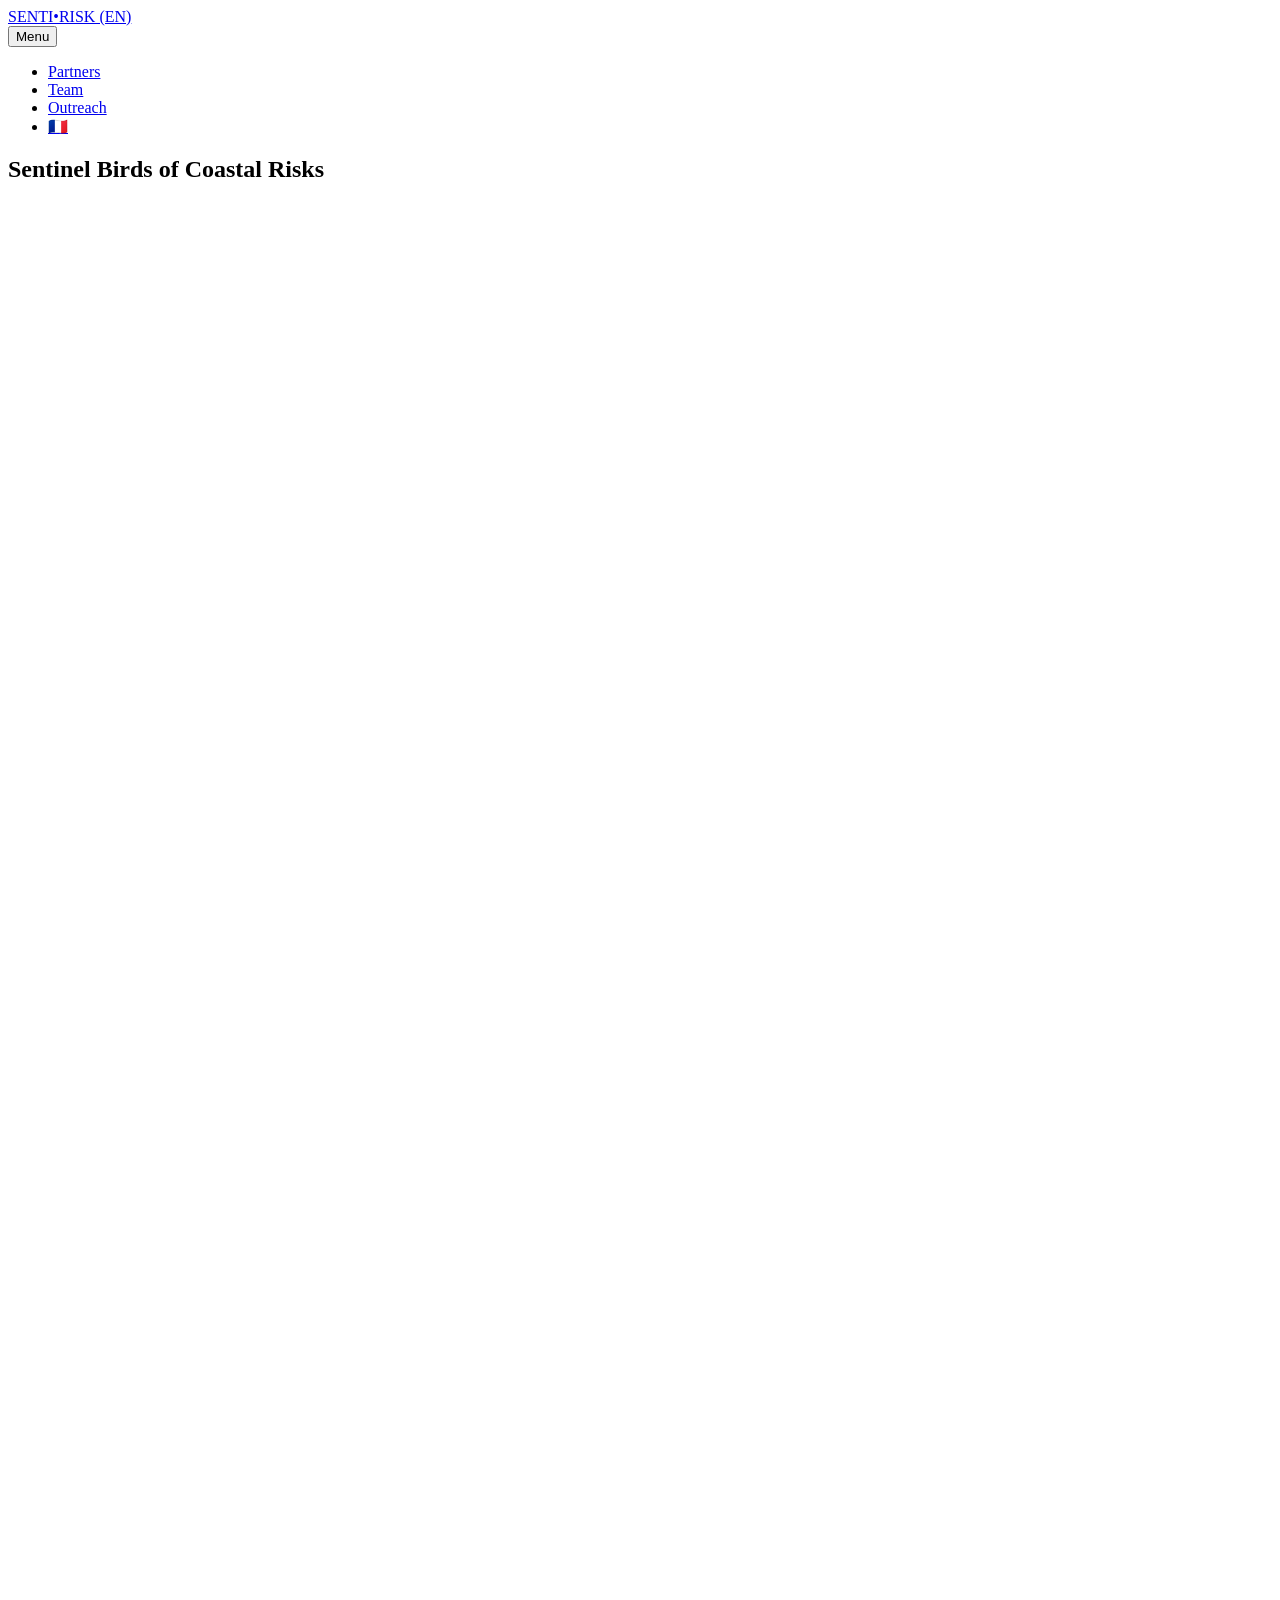
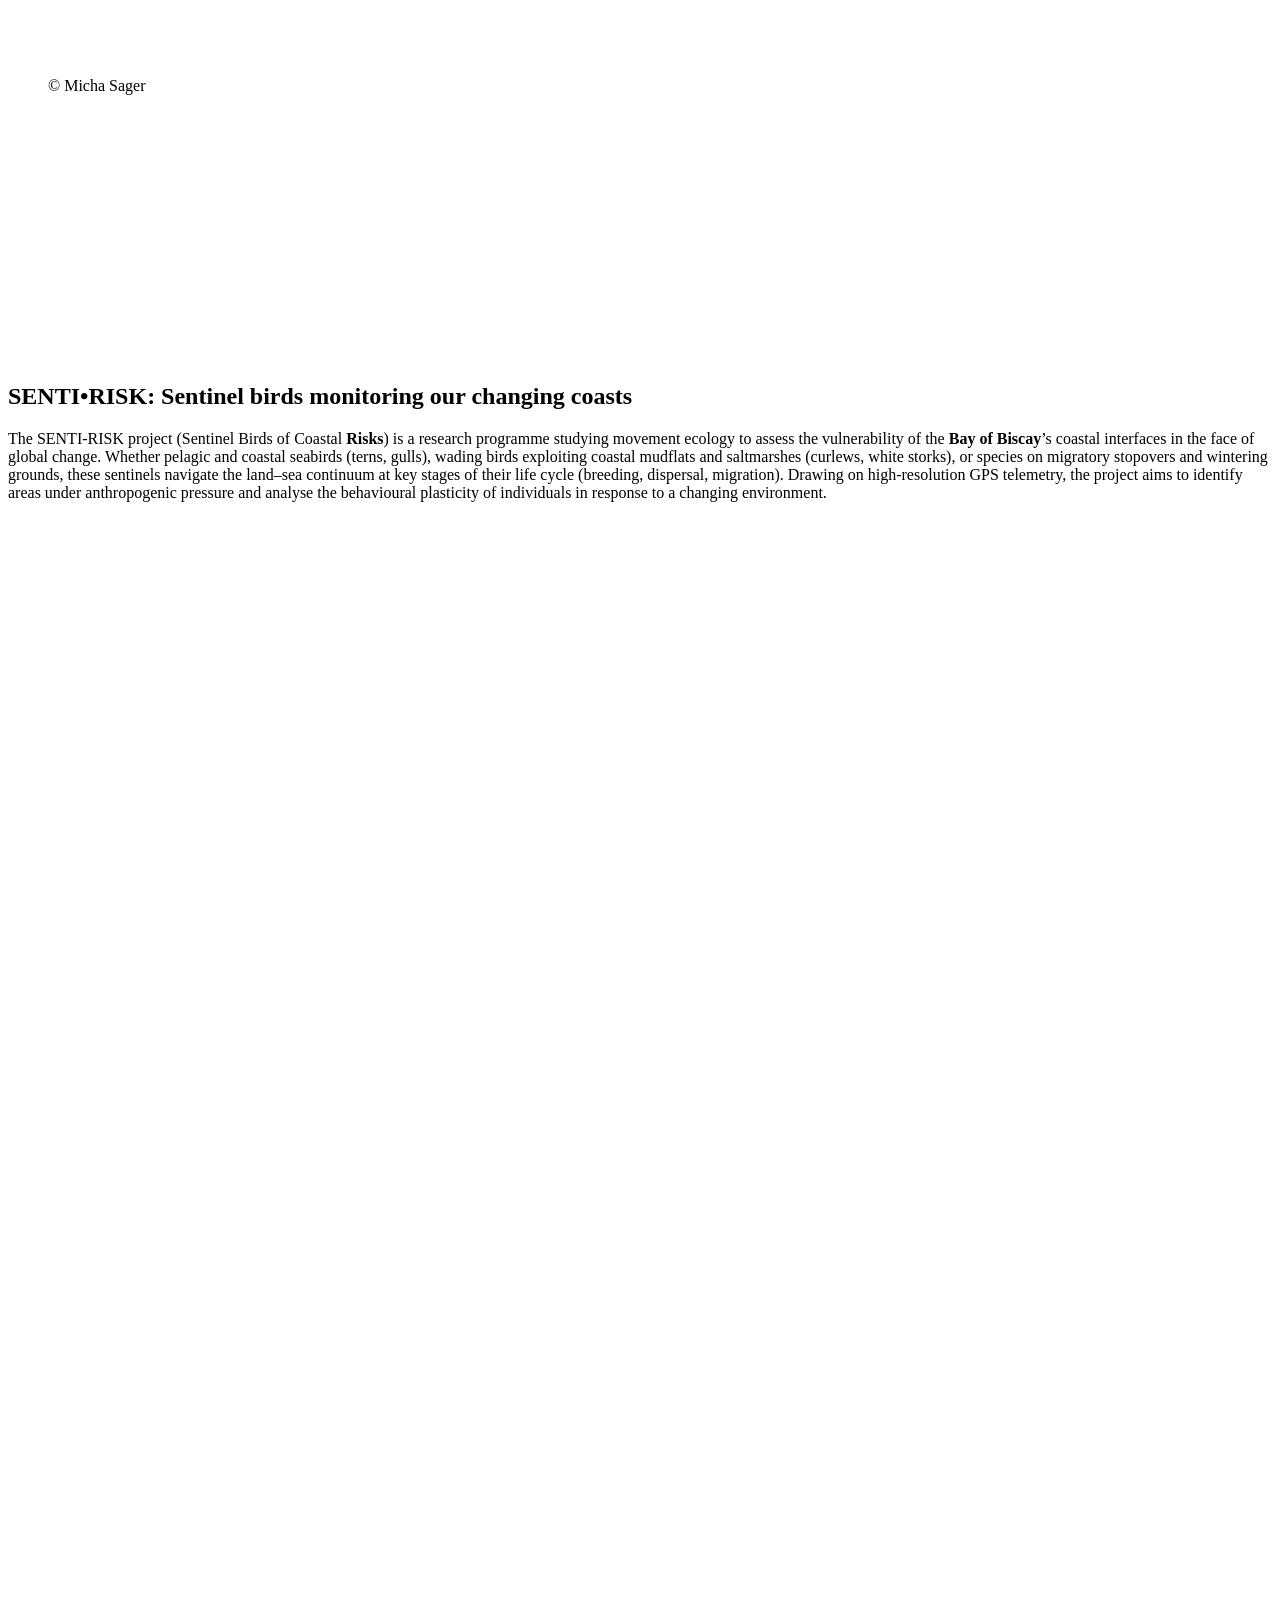
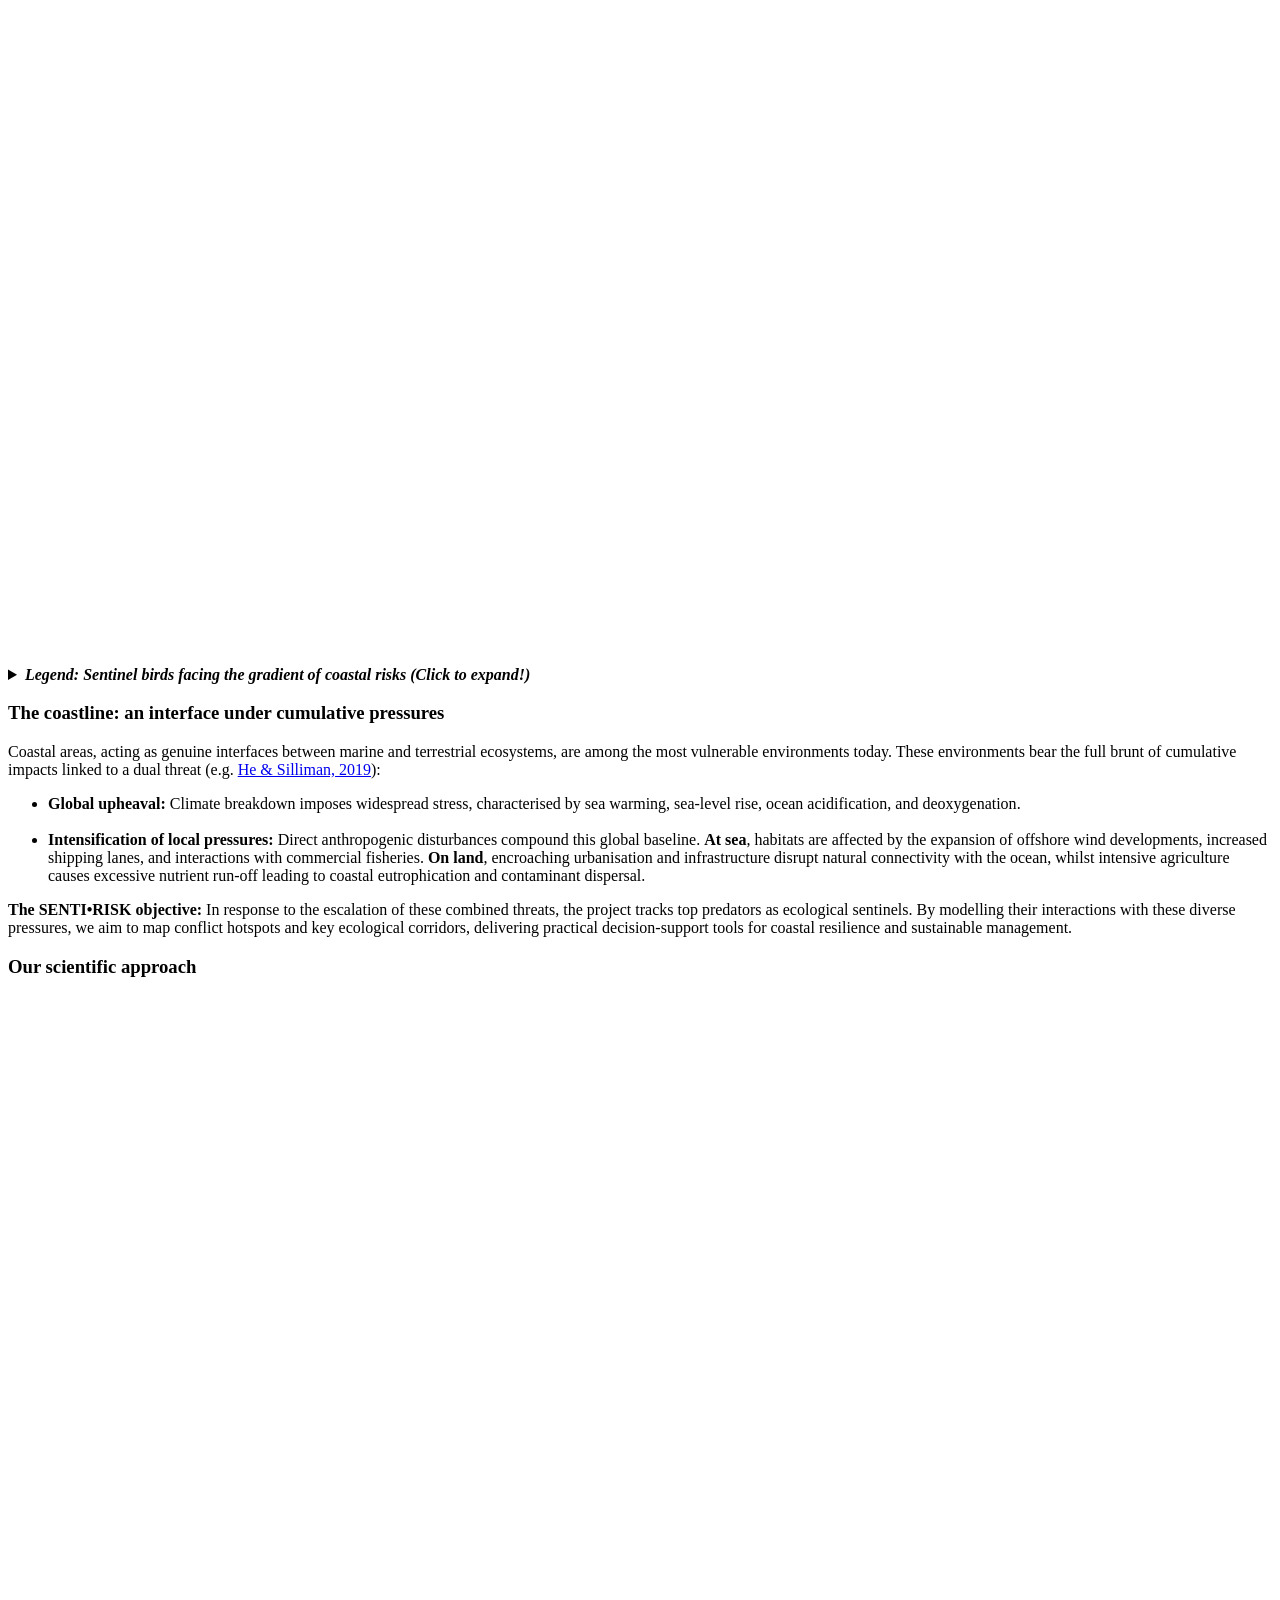
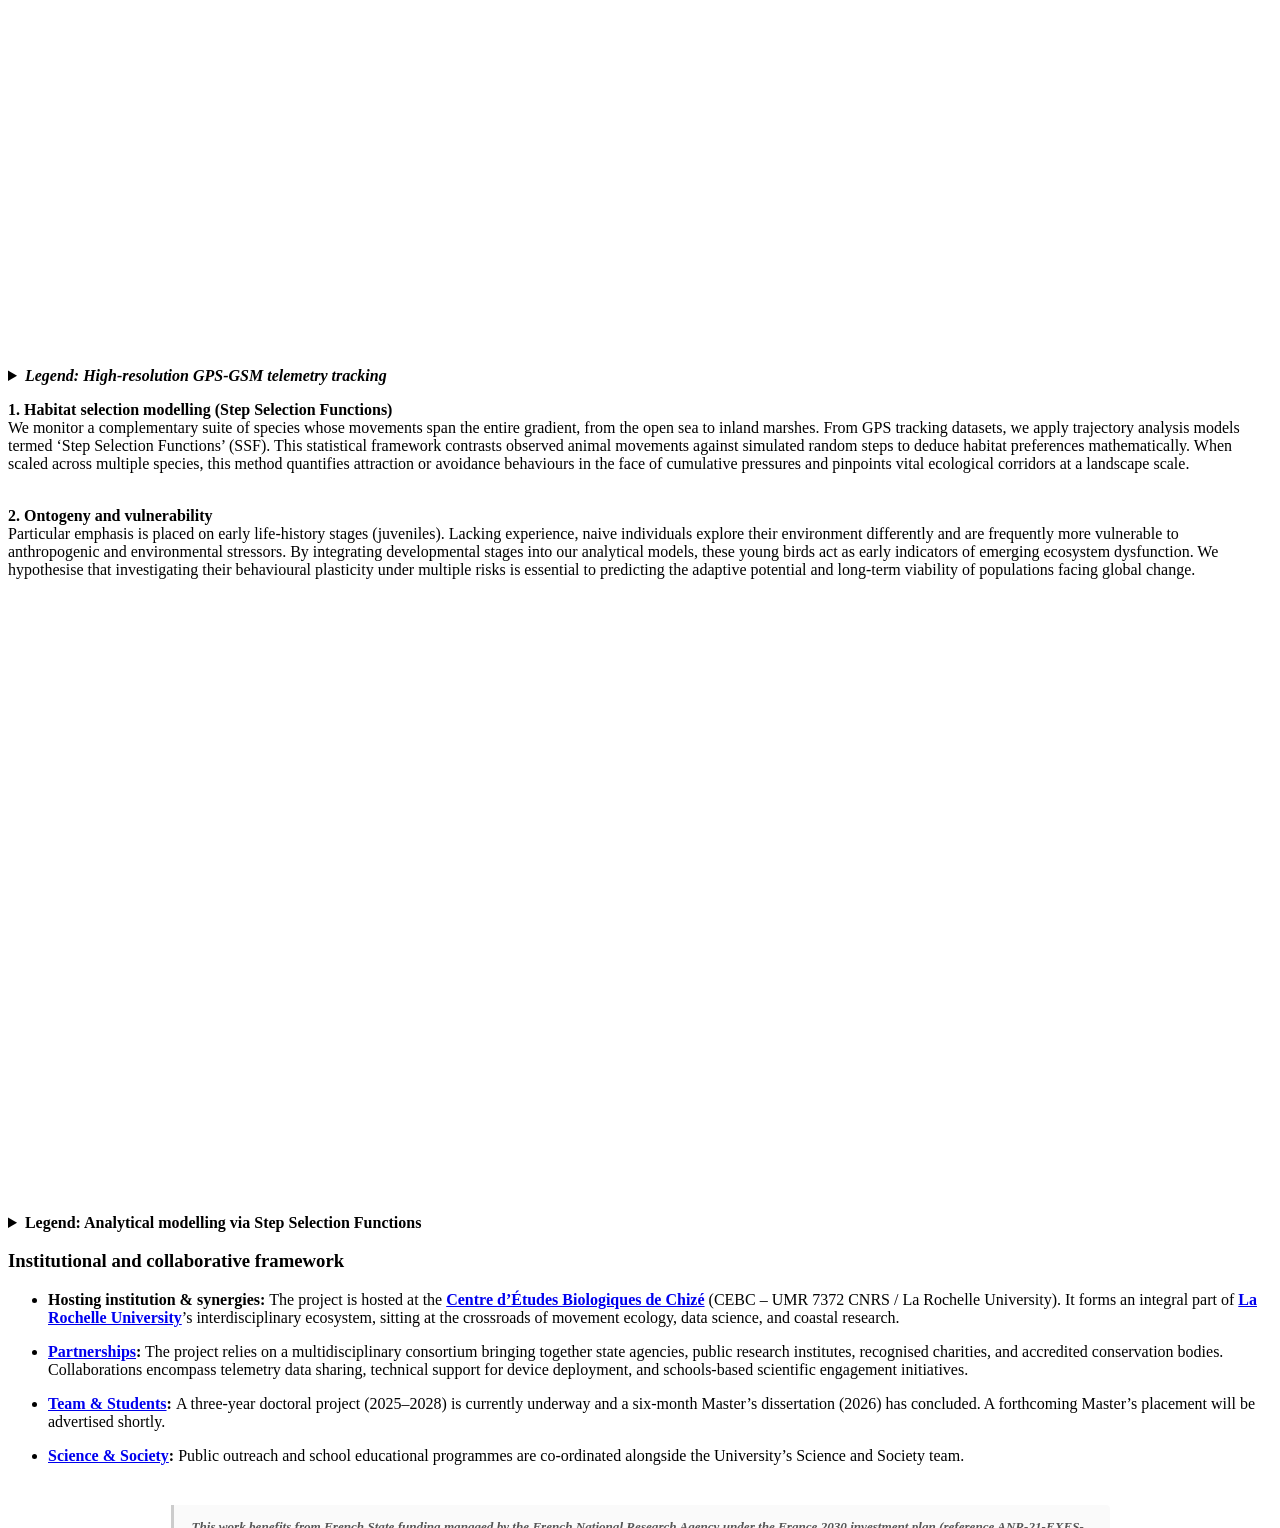
==== commit d056d88f: "Updated from Publii" ====
--- a/index.html
+++ b/index.html
@@ -1,6 +1,6 @@
 <!DOCTYPE html><html lang="en-gb"><head><meta charset="utf-8"><meta http-equiv="X-UA-Compatible" content="IE=edge"><meta name="viewport" content="width=device-width,initial-scale=1"><title>Sentinel Birds of Coastal Risks - SENTI•RISK (EN)</title><meta name="generator" content="Publii Open-Source CMS for Static Site"><link rel="canonical" href="https://en.sentirisk.org/"><link rel="alternate" type="application/atom+xml" href="https://en.sentirisk.org/feed.xml" title="SENTI•RISK (EN) - RSS"><link rel="alternate" type="application/json" href="https://en.sentirisk.org/feed.json" title="SENTI•RISK (EN) - JSON"><meta property="og:title" content="Sentinel Birds of Coastal Risks"><meta property="og:image" content="https://en.sentirisk.org/media/posts/1/michasager-sea-2755908.jpg"><meta property="og:image:width" content="5464"><meta property="og:image:height" content="3070"><meta property="og:site_name" content="SENTI•RISK (EN)"><meta property="og:description" content=""><meta property="og:url" content="https://en.sentirisk.org/"><meta property="og:type" content="article"><link rel="shortcut icon" href="https://en.sentirisk.org/media/website/favicon.ico" type="image/x-icon"><link rel="stylesheet" href="https://en.sentirisk.org/assets/css/style.css?v=9b76f0fd75743a1a8cabc21411b2c97a"><script type="application/ld+json">{"@context":"http://schema.org","@type":"Article","mainEntityOfPage":{"@type":"WebPage","@id":"https://en.sentirisk.org/"},"headline":"Sentinel Birds of Coastal Risks","datePublished":"2026-03-15T22:24+01:00","dateModified":"2026-10-02T15:12+02:00","image":{"@type":"ImageObject","url":"https://en.sentirisk.org/media/posts/1/michasager-sea-2755908.jpg","height":3070,"width":5464},"description":"","author":{"@type":"Person","name":"Florian Orgeret","url":"https://en.sentirisk.org/authors/florian-orgeret/"},"publisher":{"@type":"Organization","name":"Florian Orgeret"}}</script><noscript><style>img[loading] {
                     opacity: 1;
-                }</style></noscript></head><body class="page-template"><header class="top js-header"><a class="logo" href="https://en.sentirisk.org/">SENTI•RISK (EN)</a><nav class="navbar js-navbar"><button class="navbar__toggle js-toggle" aria-label="Menu" aria-haspopup="true" aria-expanded="false"><span class="navbar__toggle-box"><span class="navbar__toggle-inner">Menu</span></span></button><ul class="navbar__menu"><li><a href="https://en.sentirisk.org/partners.html" target="_self">Partners</a></li><li><a href="https://en.sentirisk.org/team.html" target="_self">Team</a></li><li><a href="https://en.sentirisk.org/outreach.html" target="_self">Outreach</a></li><li class="menu-lang"><a href="https://www.sentirisk.org/" target="_self">🇫🇷</a></li></ul></nav></header><main class="page"><article class="content"><div class="hero"><header class="hero__content"><div class="wrapper"><h1>Sentinel Birds of Coastal Risks</h1></div></header><figure class="hero__image"><div class="hero__image-wrapper"><img src="https://en.sentirisk.org/media/posts/1/michasager-sea-2755908.jpg" srcset="https://en.sentirisk.org/media/posts/1/responsive/michasager-sea-2755908-xs.jpg 640w, https://en.sentirisk.org/media/posts/1/responsive/michasager-sea-2755908-sm.jpg 768w, https://en.sentirisk.org/media/posts/1/responsive/michasager-sea-2755908-md.jpg 1024w, https://en.sentirisk.org/media/posts/1/responsive/michasager-sea-2755908-lg.jpg 1366w, https://en.sentirisk.org/media/posts/1/responsive/michasager-sea-2755908-xl.jpg 1600w, https://en.sentirisk.org/media/posts/1/responsive/michasager-sea-2755908-2xl.jpg 1920w" sizes="88vw" loading="eager" height="3070" width="5464" alt=""></div><figcaption>© Micha Sager</figcaption></figure></div><div class="entry-wrapper content__entry"><figure class="post__image post__image--left"><img loading="lazy" src="https://en.sentirisk.org/media/posts/1/Sentirisk-logo.png" alt="" width="263" height="252" sizes="(max-width: 1920px) 100vw, 1920px" srcset="https://en.sentirisk.org/media/posts/1/responsive/Sentirisk-logo-xs.png 640w, https://en.sentirisk.org/media/posts/1/responsive/Sentirisk-logo-sm.png 768w, https://en.sentirisk.org/media/posts/1/responsive/Sentirisk-logo-md.png 1024w, https://en.sentirisk.org/media/posts/1/responsive/Sentirisk-logo-lg.png 1366w, https://en.sentirisk.org/media/posts/1/responsive/Sentirisk-logo-xl.png 1600w, https://en.sentirisk.org/media/posts/1/responsive/Sentirisk-logo-2xl.png 1920w"></figure><h2 style="margin-top: 0;"><strong>SENTI•RISK: Sentinel birds monitoring our changing coasts</strong></h2><p><span class="citation-171">The SENTI-RISK project (Sentinel Birds of Coastal </span><strong><span class="citation-171">Risks</span></strong><span class="citation-171">) is a research programme studying movement ecology to assess the vulnerability of the <strong>Bay of Biscay</strong>’s coastal interfaces in the face of global change</span>. Whether pelagic and coastal seabirds (terns, gulls), wading birds exploiting coastal mudflats and saltmarshes (curlews, white storks), or species on migratory stopovers and wintering grounds, these sentinels navigate the land–sea continuum at key stages of their life cycle (breeding, dispersal, migration). Drawing on high-resolution GPS telemetry, the project aims to identify areas under anthropogenic pressure and analyse the behavioural plasticity of individuals in response to a changing environment.</p><figure class="post__image post__image--center"><em><a href="https://en.sentirisk.org/media/posts/1/Sentirisk-gdt-2.png"><img loading="lazy" src="https://en.sentirisk.org/media/posts/1/Sentirisk-gdt-2.png" alt="Land–Sea Gradient Scheme Senti-Risk" width="2488" height="1728" sizes="(max-width: 1920px) 100vw, 1920px" srcset="https://en.sentirisk.org/media/posts/1/responsive/Sentirisk-gdt-2-xs.png 640w, https://en.sentirisk.org/media/posts/1/responsive/Sentirisk-gdt-2-sm.png 768w, https://en.sentirisk.org/media/posts/1/responsive/Sentirisk-gdt-2-md.png 1024w, https://en.sentirisk.org/media/posts/1/responsive/Sentirisk-gdt-2-lg.png 1366w, https://en.sentirisk.org/media/posts/1/responsive/Sentirisk-gdt-2-xl.png 1600w, https://en.sentirisk.org/media/posts/1/responsive/Sentirisk-gdt-2-2xl.png 1920w"></a></em></figure><p></p><details class="legend-container"><summary><em><strong>Legend: Sentinel birds facing the gradient of coastal risks (Click to expand!)</strong></em></summary><div class="legend-content"><p><em><span class="citation-132">Based on the representative example of the </span><strong data-path-to-node="5,0,1" data-index-in-node="48"><span class="citation-132">Pertuis Charentais</span></strong><span class="citation-132">, this diagram illustrates the connectivity between coastal ecosystems and the pressures studied by the project across the </span><strong data-path-to-node="5,0,1" data-index-in-node="188"><span class="citation-132">Bay of Biscay</span></strong>.</em></p><p><em><span class="circle-number">1</span> <strong>Offshore pressures and risks:</strong> This zone focuses on the intensification of offshore activities, notably the development of offshore wind farms and increased maritime traffic. Seabirds (terns, gulls) serve as indicators of the impacts of these new infrastructures.</em></p><p><em><span class="circle-number">2</span> <strong>Interface dynamics and global change:</strong> At the interface, this zone combines physical constraints associated with climate (temperatures, wind regimes) and coastal risks (tidal surges, mudflat erosion). The sentinels of this zone (gulls, curlews, brent geese) reveal the adjustment capacity of populations in response to modifications in their feeding grounds.</em></p><p><em><span class="circle-number">3</span> <strong>Terrestrial and inland anthropogenic pressures:</strong> Corresponding to the catchment area, this zone is directly affected by the impacts of urbanisation, intensive agriculture, and industrial sites. Species nesting or foraging inland (gulls, white storks) enable the quantification of pressure displacement from the coast towards the mainland.</em></p><p><em><strong>The role of sentinel species:</strong> At the top of the diagram, the GPS-tracked species act as indicators reflecting the magnitude of these three major land–sea pressure classes.</em></p></div></details><h3><span class="citation-170 citation-end-170"><strong>The coastline: an interface under cumulative pressures</strong></span></h3><p data-path-to-node="11"><span class="citation-17">Coastal areas, acting as genuine interfaces between marine and terrestrial ecosystems, are among the most vulnerable environments today</span>. These environments bear the full brunt of cumulative impacts linked to a dual threat (e.g. <a href="https://www.cell.com/current-biology/fulltext/S0960-9822(19)31092-9" target="_blank" rel="noopener noreferrer">He &amp; Silliman, 2019</a>):</p><ul><li class="source-inline-chip-container ng-star-inserted"><strong data-path-to-node="6,0,1,0" data-index-in-node="0"><span class="citation-15">Global upheaval:</span></strong><span class="citation-15"> Climate breakdown imposes widespread stress, characterised by sea warming, sea-level rise, ocean acidification, and deoxygenation</span>.<br><br></li><li><strong data-path-to-node="6,1,1,0" data-index-in-node="0"><span class="citation-14">Intensification of local pressures:</span></strong><span class="citation-14"> Direct anthropogenic disturbances compound this global baseline</span>. <strong data-path-to-node="6,1,1,4" data-index-in-node="0"><span class="citation-13">At sea</span></strong><span class="citation-13">, habitats are affected by the expansion of offshore wind developments, increased shipping lanes, and interactions with commercial fisheries</span>. <strong data-path-to-node="6,1,1,8" data-index-in-node="0"><span class="citation-12">On land</span></strong><span class="citation-12">, encroaching urbanisation and infrastructure disrupt natural connectivity with the ocean, whilst intensive agriculture causes excessive nutrient run-off leading to coastal eutrophication and contaminant dispersal</span>.</li></ul><p><strong data-path-to-node="6,2,1,0" data-index-in-node="0"><span class="citation-11">The SENTI•RISK objective:</span></strong><span class="citation-11"> In response to the escalation of these combined threats</span><span class="citation-10">, the project tracks top predators as ecological sentinels</span>. <span class="citation-9">By modelling their interactions with these diverse pressures, we aim to map conflict hotspots and key ecological corridors, delivering practical decision-support tools for coastal resilience and sustainable management</span>.</p><h3><strong>Our scientific approach</strong></h3><figure class="post__image post__image--center"><em><img loading="lazy" src="https://en.sentirisk.org/media/posts/1/Sentirisk-gsm3.png" alt="" width="4658" height="950" sizes="(max-width: 1920px) 100vw, 1920px" srcset="https://en.sentirisk.org/media/posts/1/responsive/Sentirisk-gsm3-xs.png 640w, https://en.sentirisk.org/media/posts/1/responsive/Sentirisk-gsm3-sm.png 768w, https://en.sentirisk.org/media/posts/1/responsive/Sentirisk-gsm3-md.png 1024w, https://en.sentirisk.org/media/posts/1/responsive/Sentirisk-gsm3-lg.png 1366w, https://en.sentirisk.org/media/posts/1/responsive/Sentirisk-gsm3-xl.png 1600w, https://en.sentirisk.org/media/posts/1/responsive/Sentirisk-gsm3-2xl.png 1920w"></em></figure><p></p><details class="legend-container"><summary><em><strong>Legend: High-resolution GPS-GSM telemetry tracking</strong></em></summary><div class="legend-content"><p><em>This diagram outlines our data acquisition methodology across the habitat gradient. Birds are fitted with miniaturised tags that continuously record their spatial coordinates and behaviours. These tags utilise the GSM (Global System for Mobile Communications) network to relay gathered data via terrestrial mobile networks, allowing near real-time data transmission whenever birds approach coastal or mainland relay masts.</em></p></div></details><p data-path-to-node="15"><strong data-path-to-node="3,0" data-index-in-node="0">1. Habitat selection modelling (Step Selection Functions)</strong><br><span class="citation-61">We monitor a complementary suite of species whose movements span the entire gradient, from the open sea to inland marshes</span>. <span class="citation-60">From GPS tracking datasets, we apply trajectory analysis models termed ‘Step Selection Functions’ (SSF)</span>. <span class="citation-59">This statistical framework contrasts observed animal movements against simulated random steps to deduce habitat preferences mathematically</span>. <span class="citation-58">When scaled across multiple species, this method quantifies attraction or avoidance behaviours in the face of cumulative pressures and pinpoints vital ecological corridors at a landscape scale</span>.</p><div class="source-inline-chip-container ng-star-inserted"> </div><div><strong data-path-to-node="4,0" data-index-in-node="0">2. Ontogeny and vulnerability</strong><br><span class="citation-57">Particular emphasis is placed on early life-history stages (juveniles)</span>. <span class="citation-56">Lacking experience, naive individuals explore their environment differently and are frequently more vulnerable to anthropogenic and environmental stressors</span>. <span class="citation-55">By integrating developmental stages into our analytical models, these young birds act as early indicators of emerging ecosystem dysfunction</span>. We hypothesise that <span class="citation-54">investigating their behavioural plasticity under multiple risks is essential to predicting the adaptive potential and long-term viability of populations facing global change</span>.</div><div><em><figure class="post__image post__image--center"><img loading="lazy" src="https://en.sentirisk.org/media/posts/1/SSF2.jpeg" alt="" width="1499" height="581" sizes="(max-width: 1920px) 100vw, 1920px" srcset="https://en.sentirisk.org/media/posts/1/responsive/SSF2-xs.jpeg 640w, https://en.sentirisk.org/media/posts/1/responsive/SSF2-sm.jpeg 768w, https://en.sentirisk.org/media/posts/1/responsive/SSF2-md.jpeg 1024w, https://en.sentirisk.org/media/posts/1/responsive/SSF2-lg.jpeg 1366w, https://en.sentirisk.org/media/posts/1/responsive/SSF2-xl.jpeg 1600w, https://en.sentirisk.org/media/posts/1/responsive/SSF2-2xl.jpeg 1920w"></figure><br></em></div><details class="legend-container"><summary><strong>Legend: Analytical modelling via Step Selection Functions</strong></summary><div class="legend-content"><p><em>This figure outlines the analytical workflow used to quantify the response of sentinel birds to anthropogenic and environmental pressures.</em></p><p><em><strong>A. Step selection framework:</strong> Observed trajectories (blue points) are compared against ‘random’ alternative locations (red points) drawn from empirical step-length and turning-angle distributions.</em></p><p><em><strong>B. Multi-layer integration:</strong> Movement trajectories are intersected with coastal risk layers and environmental covariates.</em></p><p><em><strong>C. Modelling in R:</strong> Statistical analyses estimate the probability of habitat selection or avoidance under cumulative environmental pressures.</em></p></div></details><h3 data-path-to-node="21">Institutional and collaborative framework</h3><ul><li><p data-path-to-node="22,0,0"><strong data-path-to-node="22,0,0" data-index-in-node="0">Hosting institution &amp; synergies: </strong>The project is hosted at the <strong><a href="https://www.cebc.cnrs.fr/" target="_blank" rel="noopener noreferrer">Centre d’Études Biologiques de Chizé</a></strong> (CEBC – UMR 7372 CNRS / La Rochelle University). It forms an integral part of <strong><a href="https://www.univ-larochelle.fr/" target="_blank" rel="noopener noreferrer">La Rochelle University</a></strong>’s interdisciplinary ecosystem, sitting at the crossroads of movement ecology, data science, and coastal research.</p></li><li><p data-path-to-node="22,0,0"><strong data-path-to-node="22,2,0" data-index-in-node="0"><a href="https://en.sentirisk.org/partners.html">Partnerships</a>:</strong> The project relies on a multidisciplinary consortium bringing together state agencies, public research institutes, recognised charities, and accredited conservation bodies. Collaborations encompass telemetry data sharing, technical support for device deployment, and schools-based scientific engagement initiatives.</p></li><li><p data-path-to-node="22,0,0"><strong><a href="https://en.sentirisk.org/team.html">Team &amp; Students</a>: </strong>A three-year doctoral project (2025–2028) is currently underway and a six-month Master’s dissertation (2026) has concluded. A forthcoming Master’s placement will be advertised shortly.<strong></strong></p></li><li><p data-path-to-node="22,0,0"><strong data-path-to-node="22,3,0" data-index-in-node="0"><a href="https://en.sentirisk.org/outreach.html">Science &amp; Society</a>:</strong> Public outreach and school educational programmes are co-ordinated alongside the University’s Science and Society team.</p></li></ul><div style="margin: 2.5rem auto 1.5rem auto; padding: 12px 18px; border-left: 3px solid #ccc; background-color: #fafafa; border-radius: 0 4px 4px 0; max-width: 900px;"><p class="align-center" style="margin: 0; font-size: 0.82rem; line-height: 1.45; color: #555; font-style: italic;"><strong>This work benefits from French State funding managed by the French National Research Agency under the France 2030 investment plan (reference ANR-21-EXES-0010).</strong></p></div><div style="text-align: center; margin: 2.5rem auto 1rem auto;"><img style="max-width: 100%; height: auto; display: block; margin: 0 auto;" src="https://en.sentirisk.org/media/posts/1/logos-finances-HD-3.png" alt="Tutelles and funding" sizes="(max-width: 1920px) 100vw, 1920px" srcset="https://en.sentirisk.org/media/posts/1/responsive/logos-finances-HD-3-xs.png 640w, https://en.sentirisk.org/media/posts/1/responsive/logos-finances-HD-3-sm.png 768w, https://en.sentirisk.org/media/posts/1/responsive/logos-finances-HD-3-md.png 1024w, https://en.sentirisk.org/media/posts/1/responsive/logos-finances-HD-3-lg.png 1366w, https://en.sentirisk.org/media/posts/1/responsive/logos-finances-HD-3-xl.png 1600w, https://en.sentirisk.org/media/posts/1/responsive/logos-finances-HD-3-2xl.png 1920w"><figure class="post__image"><img loading="lazy" style="font-size: inherit;" src="https://en.sentirisk.org/media/posts/1/logos-partenaires-V3.png" alt="" width="4549" height="1372" sizes="(max-width: 1920px) 100vw, 1920px" srcset="https://en.sentirisk.org/media/posts/1/responsive/logos-partenaires-V3-xs.png 640w, https://en.sentirisk.org/media/posts/1/responsive/logos-partenaires-V3-sm.png 768w, https://en.sentirisk.org/media/posts/1/responsive/logos-partenaires-V3-md.png 1024w, https://en.sentirisk.org/media/posts/1/responsive/logos-partenaires-V3-lg.png 1366w, https://en.sentirisk.org/media/posts/1/responsive/logos-partenaires-V3-xl.png 1600w, https://en.sentirisk.org/media/posts/1/responsive/logos-partenaires-V3-2xl.png 1920w"></figure><br><br></div><p> </p></div></article></main><footer class="footer"><div class="wrapper"><div class="footer__copyright"><p>© Florian Orgeret 2026</p><p class="home-cover-credit">Cover illustration by <a href="https://pixabay.com/fr/users/michasager-6459346/" target="_blank" rel="noopener">Micha Sager</a> via <a href="https://pixabay.com/fr/photos/mer-plage-sable-rivage-rive-2755908/" target="_blank" rel="noopener">Pixabay</a> (Pixabay Licence)</p><p><script>document.addEventListener("DOMContentLoaded", function() {
+                }</style></noscript></head><body class="page-template"><header class="top js-header"><a class="logo" href="https://en.sentirisk.org/">SENTI•RISK (EN)</a><nav class="navbar js-navbar"><button class="navbar__toggle js-toggle" aria-label="Menu" aria-haspopup="true" aria-expanded="false"><span class="navbar__toggle-box"><span class="navbar__toggle-inner">Menu</span></span></button><ul class="navbar__menu"><li><a href="https://en.sentirisk.org/partners.html" target="_self">Partners</a></li><li><a href="https://en.sentirisk.org/team.html" target="_self">Team</a></li><li><a href="https://en.sentirisk.org/outreach.html" target="_self">Outreach</a></li><li class="menu-lang"><a href="https://www.sentirisk.org/" target="_self">🇫🇷</a></li></ul></nav></header><main class="page"><article class="content"><div class="hero"><header class="hero__content"><div class="wrapper"><h1>Sentinel Birds of Coastal Risks</h1></div></header><figure class="hero__image"><div class="hero__image-wrapper"><img src="https://en.sentirisk.org/media/posts/1/michasager-sea-2755908.jpg" srcset="https://en.sentirisk.org/media/posts/1/responsive/michasager-sea-2755908-xs.jpg 640w, https://en.sentirisk.org/media/posts/1/responsive/michasager-sea-2755908-sm.jpg 768w, https://en.sentirisk.org/media/posts/1/responsive/michasager-sea-2755908-md.jpg 1024w, https://en.sentirisk.org/media/posts/1/responsive/michasager-sea-2755908-lg.jpg 1366w, https://en.sentirisk.org/media/posts/1/responsive/michasager-sea-2755908-xl.jpg 1600w, https://en.sentirisk.org/media/posts/1/responsive/michasager-sea-2755908-2xl.jpg 1920w" sizes="88vw" loading="eager" height="3070" width="5464" alt=""></div><figcaption>© Micha Sager</figcaption></figure></div><div class="entry-wrapper content__entry"><figure class="post__image post__image--left"><img loading="lazy" src="https://en.sentirisk.org/media/posts/1/Sentirisk-logo.png" alt="" width="263" height="252" sizes="(max-width: 1920px) 100vw, 1920px" srcset="https://en.sentirisk.org/media/posts/1/responsive/Sentirisk-logo-xs.png 640w, https://en.sentirisk.org/media/posts/1/responsive/Sentirisk-logo-sm.png 768w, https://en.sentirisk.org/media/posts/1/responsive/Sentirisk-logo-md.png 1024w, https://en.sentirisk.org/media/posts/1/responsive/Sentirisk-logo-lg.png 1366w, https://en.sentirisk.org/media/posts/1/responsive/Sentirisk-logo-xl.png 1600w, https://en.sentirisk.org/media/posts/1/responsive/Sentirisk-logo-2xl.png 1920w"></figure><h2 style="margin-top: 0;"><strong>SENTI•RISK: Sentinel birds monitoring our changing coasts</strong></h2><p><span class="citation-171">The SENTI-RISK project (Sentinel Birds of Coastal </span><strong><span class="citation-171">Risks</span></strong><span class="citation-171">) is a research programme studying movement ecology to assess the vulnerability of the <strong>Bay of Biscay</strong>’s coastal interfaces in the face of global change</span>. Whether pelagic and coastal seabirds (terns, gulls), wading birds exploiting coastal mudflats and saltmarshes (curlews, white storks), or species on migratory stopovers and wintering grounds, these sentinels navigate the land–sea continuum at key stages of their life cycle (breeding, dispersal, migration). Drawing on high-resolution GPS telemetry, the project aims to identify areas under anthropogenic pressure and analyse the behavioural plasticity of individuals in response to a changing environment.</p><figure class="post__image post__image--center"><em><a href="https://en.sentirisk.org/media/posts/1/Sentirisk-gdt-2.png"><img loading="lazy" src="https://en.sentirisk.org/media/posts/1/Sentirisk-gdt-2.png" alt="Land–Sea Gradient Scheme Senti-Risk" width="2488" height="1728" sizes="(max-width: 1920px) 100vw, 1920px" srcset="https://en.sentirisk.org/media/posts/1/responsive/Sentirisk-gdt-2-xs.png 640w, https://en.sentirisk.org/media/posts/1/responsive/Sentirisk-gdt-2-sm.png 768w, https://en.sentirisk.org/media/posts/1/responsive/Sentirisk-gdt-2-md.png 1024w, https://en.sentirisk.org/media/posts/1/responsive/Sentirisk-gdt-2-lg.png 1366w, https://en.sentirisk.org/media/posts/1/responsive/Sentirisk-gdt-2-xl.png 1600w, https://en.sentirisk.org/media/posts/1/responsive/Sentirisk-gdt-2-2xl.png 1920w"></a></em></figure><p></p><details class="legend-container"><summary><em><strong>Legend: Sentinel birds facing the gradient of coastal risks (Click to expand!)</strong></em></summary><div class="legend-content"><p><em><span class="citation-132">Based on the representative example of the </span><strong data-path-to-node="5,0,1" data-index-in-node="48"><span class="citation-132">Pertuis Charentais</span></strong><span class="citation-132">, this diagram illustrates the connectivity between coastal ecosystems and the pressures studied by the project across the </span><strong data-path-to-node="5,0,1" data-index-in-node="188"><span class="citation-132">Bay of Biscay</span></strong>.</em></p><p><em><span class="circle-number">1</span> <strong>Offshore pressures and risks:</strong> This zone focuses on the intensification of offshore activities, notably the development of offshore wind farms and increased maritime traffic. Seabirds (terns, gulls) serve as indicators of the impacts of these new infrastructures.</em></p><p><em><span class="circle-number">2</span> <strong>Interface dynamics and global change:</strong> At the interface, this zone combines physical constraints associated with climate (temperatures, wind regimes) and coastal risks (tidal surges, mudflat erosion). The sentinels of this zone (gulls, curlews, brent geese) reveal the adjustment capacity of populations in response to modifications in their feeding grounds.</em></p><p><em><span class="circle-number">3</span> <strong>Terrestrial and inland anthropogenic pressures:</strong> Corresponding to the catchment area, this zone is directly affected by the impacts of urbanisation, intensive agriculture, and industrial sites. Species nesting or foraging inland (gulls, white storks) enable the quantification of pressure displacement from the coast towards the mainland.</em></p><p><em><strong>The role of sentinel species:</strong> At the top of the diagram, the GPS-tracked species act as indicators reflecting the magnitude of these three major land–sea pressure classes.</em></p></div></details><h3><span class="citation-170 citation-end-170"><strong>The coastline: an interface under cumulative pressures</strong></span></h3><p data-path-to-node="11"><span class="citation-17">Coastal areas, acting as genuine interfaces between marine and terrestrial ecosystems, are among the most vulnerable environments today</span>. These environments bear the full brunt of cumulative impacts linked to a dual threat (e.g. <a href="https://www.cell.com/current-biology/fulltext/S0960-9822(19)31092-9" target="_blank" rel="noopener noreferrer">He &amp; Silliman, 2019</a>):</p><ul><li class="source-inline-chip-container ng-star-inserted"><strong data-path-to-node="6,0,1,0" data-index-in-node="0"><span class="citation-15">Global upheaval:</span></strong><span class="citation-15"> Climate breakdown imposes widespread stress, characterised by sea warming, sea-level rise, ocean acidification, and deoxygenation</span>.<br><br></li><li><strong data-path-to-node="6,1,1,0" data-index-in-node="0"><span class="citation-14">Intensification of local pressures:</span></strong><span class="citation-14"> Direct anthropogenic disturbances compound this global baseline</span>. <strong data-path-to-node="6,1,1,4" data-index-in-node="0"><span class="citation-13">At sea</span></strong><span class="citation-13">, habitats are affected by the expansion of offshore wind developments, increased shipping lanes, and interactions with commercial fisheries</span>. <strong data-path-to-node="6,1,1,8" data-index-in-node="0"><span class="citation-12">On land</span></strong><span class="citation-12">, encroaching urbanisation and infrastructure disrupt natural connectivity with the ocean, whilst intensive agriculture causes excessive nutrient run-off leading to coastal eutrophication and contaminant dispersal</span>.</li></ul><p><strong data-path-to-node="6,2,1,0" data-index-in-node="0"><span class="citation-11">The SENTI•RISK objective:</span></strong><span class="citation-11"> In response to the escalation of these combined threats</span><span class="citation-10">, the project tracks top predators as ecological sentinels</span>. <span class="citation-9">By modelling their interactions with these diverse pressures, we aim to map conflict hotspots and key ecological corridors, delivering practical decision-support tools for coastal resilience and sustainable management</span>.</p><h3><strong>Our scientific approach</strong></h3><figure class="post__image post__image--center"><em><img loading="lazy" src="https://en.sentirisk.org/media/posts/1/Sentirisk-gsm3.png" alt="" width="4658" height="950" sizes="(max-width: 1920px) 100vw, 1920px" srcset="https://en.sentirisk.org/media/posts/1/responsive/Sentirisk-gsm3-xs.png 640w, https://en.sentirisk.org/media/posts/1/responsive/Sentirisk-gsm3-sm.png 768w, https://en.sentirisk.org/media/posts/1/responsive/Sentirisk-gsm3-md.png 1024w, https://en.sentirisk.org/media/posts/1/responsive/Sentirisk-gsm3-lg.png 1366w, https://en.sentirisk.org/media/posts/1/responsive/Sentirisk-gsm3-xl.png 1600w, https://en.sentirisk.org/media/posts/1/responsive/Sentirisk-gsm3-2xl.png 1920w"></em></figure><p></p><details class="legend-container"><summary><em><strong>Legend: High-resolution GPS-GSM telemetry tracking</strong></em></summary><div class="legend-content"><p><em>This diagram outlines our data acquisition methodology across the habitat gradient. Birds are fitted with miniaturised tags that continuously record their spatial coordinates and behaviours. These tags utilise the GSM (Global System for Mobile Communications) network to relay gathered data via terrestrial mobile networks, allowing near real-time data transmission whenever birds approach coastal or mainland relay masts.</em></p></div></details><p data-path-to-node="15"><strong data-path-to-node="3,0" data-index-in-node="0">1. Habitat selection modelling (Step Selection Functions)</strong><br><span class="citation-61">We monitor a complementary suite of species whose movements span the entire gradient, from the open sea to inland marshes</span>. <span class="citation-60">From GPS tracking datasets, we apply trajectory analysis models termed ‘Step Selection Functions’ (SSF)</span>. <span class="citation-59">This statistical framework contrasts observed animal movements against simulated random steps to deduce habitat preferences mathematically</span>. <span class="citation-58">When scaled across multiple species, this method quantifies attraction or avoidance behaviours in the face of cumulative pressures and pinpoints vital ecological corridors at a landscape scale</span>.</p><div class="source-inline-chip-container ng-star-inserted"> </div><div><strong data-path-to-node="4,0" data-index-in-node="0">2. Ontogeny and vulnerability</strong><br><span class="citation-57">Particular emphasis is placed on early life-history stages (juveniles)</span>. <span class="citation-56">Lacking experience, naive individuals explore their environment differently and are frequently more vulnerable to anthropogenic and environmental stressors</span>. <span class="citation-55">By integrating developmental stages into our analytical models, these young birds act as early indicators of emerging ecosystem dysfunction</span>. We hypothesise that <span class="citation-54">investigating their behavioural plasticity under multiple risks is essential to predicting the adaptive potential and long-term viability of populations facing global change</span>.</div><div><em><figure class="post__image post__image--center"><img loading="lazy" src="https://en.sentirisk.org/media/posts/1/SSF2.jpeg" alt="" width="1499" height="581" sizes="(max-width: 1920px) 100vw, 1920px" srcset="https://en.sentirisk.org/media/posts/1/responsive/SSF2-xs.jpeg 640w, https://en.sentirisk.org/media/posts/1/responsive/SSF2-sm.jpeg 768w, https://en.sentirisk.org/media/posts/1/responsive/SSF2-md.jpeg 1024w, https://en.sentirisk.org/media/posts/1/responsive/SSF2-lg.jpeg 1366w, https://en.sentirisk.org/media/posts/1/responsive/SSF2-xl.jpeg 1600w, https://en.sentirisk.org/media/posts/1/responsive/SSF2-2xl.jpeg 1920w"></figure><br></em></div><details class="legend-container"><summary><strong>Legend: Analytical modelling via Step Selection Functions</strong></summary><div class="legend-content"><p><em>This figure outlines the analytical workflow used to quantify the response of sentinel birds to anthropogenic and environmental pressures.</em></p><p><em><strong>A. Step selection framework:</strong> Observed trajectories (blue points) are compared against ‘random’ alternative locations (red points) drawn from empirical step-length and turning-angle distributions.</em></p><p><em><strong>B. Multi-layer integration:</strong> Movement trajectories are intersected with coastal risk layers and environmental covariates.</em></p><p><em><strong>C. Modelling in R:</strong> Statistical analyses estimate the probability of habitat selection or avoidance under cumulative environmental pressures.</em></p></div></details><h3 data-path-to-node="21">Institutional and collaborative framework</h3><ul><li><p data-path-to-node="22,0,0"><strong data-path-to-node="22,0,0" data-index-in-node="0">Hosting institution &amp; synergies: </strong>The project is hosted at the <strong><a href="https://www.cebc.cnrs.fr/" target="_blank" rel="noopener noreferrer">Centre d’Études Biologiques de Chizé</a></strong> (CEBC – UMR 7372 CNRS / La Rochelle University). It forms an integral part of <strong><a href="https://www.univ-larochelle.fr/" target="_blank" rel="noopener noreferrer">La Rochelle University</a></strong>’s interdisciplinary ecosystem, sitting at the crossroads of movement ecology, data science, and coastal research.</p></li><li><p data-path-to-node="22,0,0"><strong data-path-to-node="22,2,0" data-index-in-node="0"><a href="https://en.sentirisk.org/partners.html">Partnerships</a>:</strong> The project relies on a multidisciplinary consortium bringing together state agencies, public research institutes, recognised charities, and accredited conservation bodies. Collaborations encompass telemetry data sharing, technical support for device deployment, and schools-based scientific engagement initiatives.</p></li><li><p data-path-to-node="22,0,0"><strong><a href="https://en.sentirisk.org/team.html">Team &amp; Students</a>: </strong>A three-year doctoral project (2025–2028) is currently underway and a six-month Master’s dissertation (2026) has concluded. A forthcoming Master’s placement will be advertised shortly.<strong></strong></p></li><li><p data-path-to-node="22,0,0"><strong data-path-to-node="22,3,0" data-index-in-node="0"><a href="https://en.sentirisk.org/outreach.html">Science &amp; Society</a>:</strong> Public outreach and school educational programmes are co-ordinated alongside the University’s Science and Society team.</p></li></ul><div style="margin: 2.5rem auto 1.5rem auto; padding: 12px 18px; border-left: 3px solid #ccc; background-color: #fafafa; border-radius: 0 4px 4px 0; max-width: 900px;"><p class="align-center" style="margin: 0; font-size: 0.82rem; line-height: 1.45; color: #555; font-style: italic;"><strong>This work benefits from French State funding managed by the French National Research Agency under the France 2030 investment plan (reference ANR-21-EXES-0010).</strong></p></div><div style="text-align: center; margin: 2.5rem auto 1rem auto;"><img style="max-width: 100%; height: auto; display: block; margin: 0 auto;" src="https://en.sentirisk.org/media/posts/1/logos-finances-HD-3.png" alt="Tutelles and funding" sizes="(max-width: 1920px) 100vw, 1920px" srcset="https://en.sentirisk.org/media/posts/1/responsive/logos-finances-HD-3-xs.png 640w, https://en.sentirisk.org/media/posts/1/responsive/logos-finances-HD-3-sm.png 768w, https://en.sentirisk.org/media/posts/1/responsive/logos-finances-HD-3-md.png 1024w, https://en.sentirisk.org/media/posts/1/responsive/logos-finances-HD-3-lg.png 1366w, https://en.sentirisk.org/media/posts/1/responsive/logos-finances-HD-3-xl.png 1600w, https://en.sentirisk.org/media/posts/1/responsive/logos-finances-HD-3-2xl.png 1920w"><figure class="post__image"><img loading="lazy" style="font-size: inherit;" src="https://en.sentirisk.org/media/posts/1/logos-partenaires-V3.png" alt="" width="4549" height="1372" sizes="(max-width: 1920px) 100vw, 1920px" srcset="https://en.sentirisk.org/media/posts/1/responsive/logos-partenaires-V3-xs.png 640w, https://en.sentirisk.org/media/posts/1/responsive/logos-partenaires-V3-sm.png 768w, https://en.sentirisk.org/media/posts/1/responsive/logos-partenaires-V3-md.png 1024w, https://en.sentirisk.org/media/posts/1/responsive/logos-partenaires-V3-lg.png 1366w, https://en.sentirisk.org/media/posts/1/responsive/logos-partenaires-V3-xl.png 1600w, https://en.sentirisk.org/media/posts/1/responsive/logos-partenaires-V3-2xl.png 1920w"></figure><br><br></div><p> </p></div></article></main><footer class="footer"><div class="wrapper"><div class="footer__copyright"><p>© Florian Orgeret 2026</p><p class="home-cover-credit">Cover illustration by <a href="https://pixabay.com/fr/users/michasager-6459346/" target="_blank" rel="noopener">Micha Sager</a> via <a href="https://pixabay.com/fr/photos/mer-plage-sable-rivage-rive-2755908/" target="_blank" rel="noopener">Pixabay</a> (Pixabay Licence)<br>Infographics: designed and edited by Florian Orgeret (GIMP, AI-assisted)</p><p><script>document.addEventListener("DOMContentLoaded", function() {
     var p = window.location.pathname;
     if (p === "/" || p.endsWith("/index.html") || p.includes("/sentirisk-en/preview/index.html") || p.endsWith("/sentirisk-en/preview/")) {
       var el = document.querySelector(".home-cover-credit");
